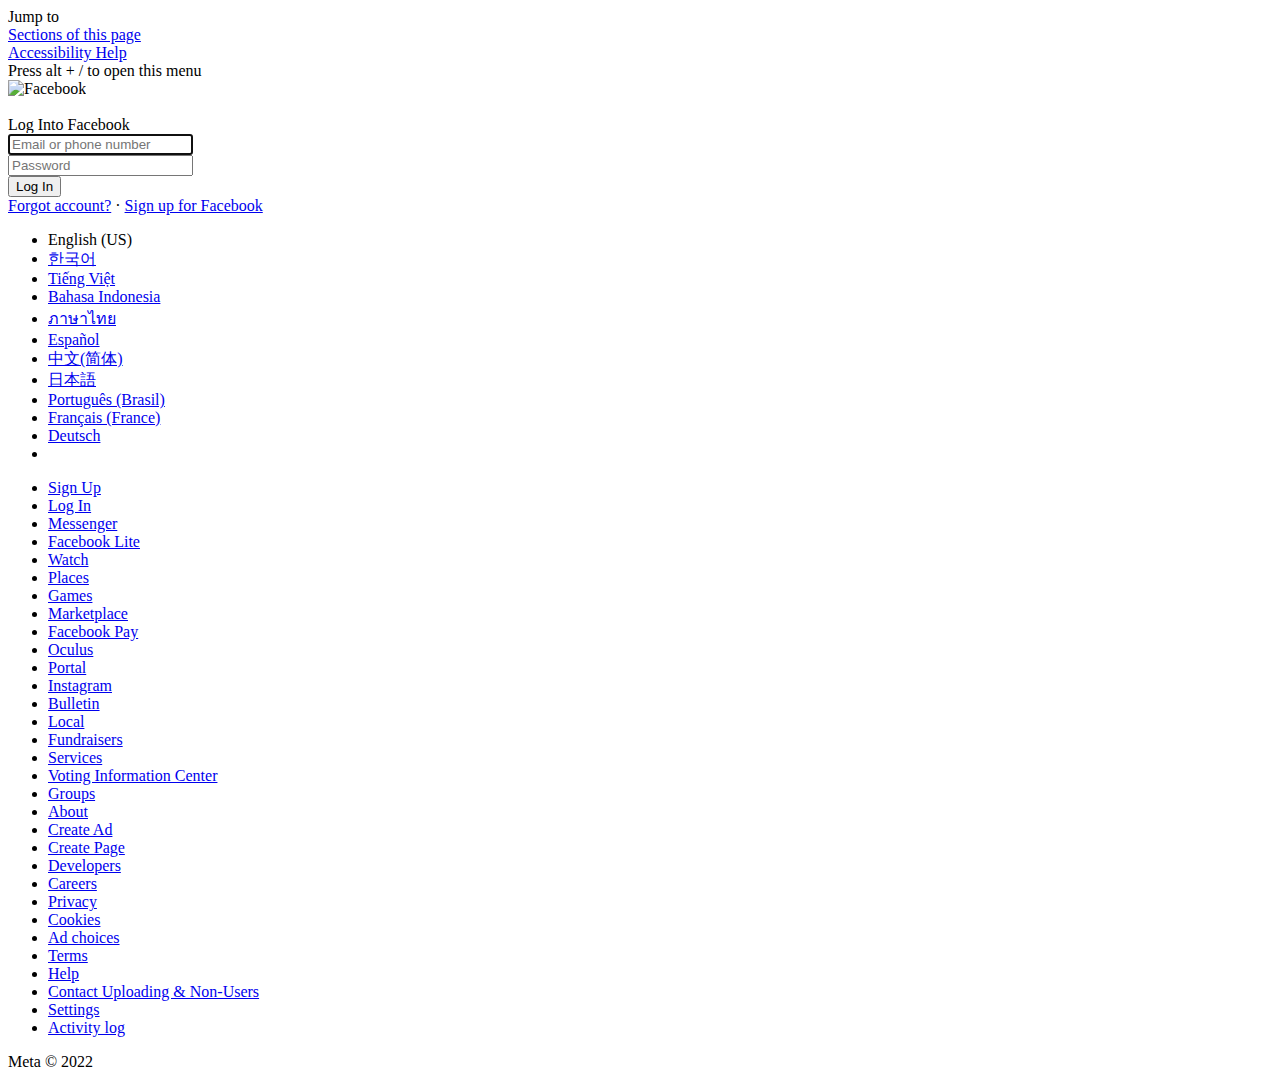
==== facebooklogin.html @ fa64d9e7 "웹보안실습용" ====
<!DOCTYPE html>
<html lang="en" id="facebook" class="tinyViewport tinyWidth">
    <!-- Mirrored from www.facebook.com/login/web/?_fb_noscript=1 by HTTrack Website Copier/3.x [XR&CO'2014], Tue, 07 Jun 2022 17:34:18 GMT --><!-- Added by HTTrack -->
    <head>
        <meta http-equiv="content-type" content="text/html;charset=utf-8">
        <!-- /Added by HTTrack -->
    <meta charset="utf-8">
    <meta name="referrer" content="default" id="meta_referrer">
    <script nonce="yResKtqE">window._cstart=+new Date();</script>
    <script nonce="yResKtqE">function envFlush(a){function b(b){for(var c in a)b[c]=a[c]}window.requireLazy?window.requireLazy(["Env"],b):(window.Env=window.Env||{},b(window.Env))}envFlush({"ajaxpipe_token":"AXiJ7mHYAYK1wdEJF14","timeslice_heartbeat_config":{"pollIntervalMs":33,"idleGapThresholdMs":60,"ignoredTimesliceNames":{"requestAnimationFrame":true,"Event listenHandler mousemove":true,"Event listenHandler mouseover":true,"Event listenHandler mouseout":true,"Event listenHandler scroll":true},"isHeartbeatEnabled":true,"isArtilleryOn":false},"shouldLogCounters":true,"timeslice_categories":{"react_render":true,"reflow":true},"sample_continuation_stacktraces":true,"dom_mutation_flag":true,"gk_instrument_object_url":true,"gk_log_promise_done":true,"stack_trace_limit":30,"timesliceBufferSize":5000,"show_invariant_decoder":false,"compat_iframe_token":"AQ4dMz6Jwrwjt20oJV8","isCQuick":false});
    </script>
    <script nonce="yResKtqE">
    (function(a){function b(b){if(!window.openDatabase)return;b.I_AM_INCOGNITO_AND_I_REALLY_NEED_WEBSQL=function(a,b,c,d){return window.openDatabase(a,b,c,d)};window.openDatabase=function(){throw new Error()}}b(a)})(this);
    </script>
    <style nonce="yResKtqE"></style>
    <script nonce="yResKtqE">
    __DEV__=0;CavalryLogger=window.CavalryLogger||function(a){this.lid=a,this.transition=!1,this.metric_collected=!1,this.is_detailed_profiler=!1,this.instrumentation_started=!1,this.pagelet_metrics={},this.events={},this.ongoing_watch={},this.values={t_cstart:window._cstart},this.piggy_values={},this.bootloader_metrics={},this.resource_to_pagelet_mapping={},this.initializeInstrumentation&&this.initializeInstrumentation()},CavalryLogger.prototype.setIsDetailedProfiler=function(a){this.is_detailed_profiler=a;return this},CavalryLogger.prototype.setTTIEvent=function(a){this.tti_event=a;return this},CavalryLogger.prototype.setValue=function(a,b,c,d){d=d?this.piggy_values:this.values;(typeof d[a]==="undefined"||c)&&(d[a]=b);return this},CavalryLogger.prototype.getLastTtiValue=function(){return this.lastTtiValue},CavalryLogger.prototype.setTimeStamp=CavalryLogger.prototype.setTimeStamp||function(a,b,c,d){this.mark(a);var e=this.values.t_cstart||this.values.t_start;e=d?e+d:CavalryLogger.now();this.setValue(a,e,b,c);this.tti_event&&a==this.tti_event&&(this.lastTtiValue=e,this.setTimeStamp("t_tti",b));return this},CavalryLogger.prototype.mark=typeof console==="object"&&console.timeStamp?function(a){console.timeStamp(a)}:function(){},CavalryLogger.prototype.addPiggyback=function(a,b){this.piggy_values[a]=b;return this},CavalryLogger.instances={},CavalryLogger.id=0,CavalryLogger.getInstance=function(a){typeof a==="undefined"&&(a=CavalryLogger.id);CavalryLogger.instances[a]||(CavalryLogger.instances[a]=new CavalryLogger(a));return CavalryLogger.instances[a]},CavalryLogger.setPageID=function(a){if(CavalryLogger.id===0){var b=CavalryLogger.getInstance();CavalryLogger.instances[a]=b;CavalryLogger.instances[a].lid=a;delete CavalryLogger.instances[0]}CavalryLogger.id=a},CavalryLogger.now=function(){return window.performance&&performance.timing&&performance.timing.navigationStart&&performance.now?performance.now()+performance.timing.navigationStart:new Date().getTime()},CavalryLogger.prototype.measureResources=function(){},CavalryLogger.prototype.profileEarlyResources=function(){},CavalryLogger.getBootloaderMetricsFromAllLoggers=function(){},CavalryLogger.start_js=function(){},CavalryLogger.start_js_script=function(){},CavalryLogger.done_js=function(){};CavalryLogger.getInstance().setTTIEvent("t_domcontent");CavalryLogger.prototype.measureResources=function(a,b){if(!this.log_resources)return;var c="bootload/"+a.name;if(this.bootloader_metrics[c]!==void 0||this.ongoing_watch[c]!==void 0)return;var d=CavalryLogger.now();this.ongoing_watch[c]=d;"start_"+c in this.bootloader_metrics||(this.bootloader_metrics["start_"+c]=d);b&&!("tag_"+c in this.bootloader_metrics)&&(this.bootloader_metrics["tag_"+c]=b);if(a.type==="js"){c="js_exec/"+a.name;this.ongoing_watch[c]=d}},CavalryLogger.prototype.stopWatch=function(a){if(this.ongoing_watch[a]){var b=CavalryLogger.now(),c=b-this.ongoing_watch[a];this.bootloader_metrics[a]=c;var d=this.piggy_values;a.indexOf("bootload")===0&&(d.t_resource_download||(d.t_resource_download=0),d.resources_downloaded||(d.resources_downloaded=0),d.t_resource_download+=c,d.resources_downloaded+=1,d["tag_"+a]=="_EF_"&&(d.t_pagelet_cssload_early_resources=b));delete this.ongoing_watch[a]}return this},CavalryLogger.getBootloaderMetricsFromAllLoggers=function(){var a={};Object.values(window.CavalryLogger.instances).forEach(function(b){b.bootloader_metrics&&Object.assign(a,b.bootloader_metrics)});return a},CavalryLogger.start_js=function(a){for(var b=0;b<a.length;++b)CavalryLogger.getInstance().stopWatch("js_exec/"+a[b])},CavalryLogger.start_js_script=function(a){if(!a||!a.dataset)return;CavalryLogger.start_js([a.dataset.bootloaderHash||a.dataset.bootloaderHashClient])},CavalryLogger.done_js=function(a){for(var b=0;b<a.length;++b)CavalryLogger.getInstance().stopWatch("bootload/"+a[b])},CavalryLogger.prototype.profileEarlyResources=function(a){for(var b=0;b<a.length;b++)this.measureResources({name:a[b][0],type:a[b][1]?"js":""},"_EF_")};CavalryLogger.getInstance().log_resources=true;CavalryLogger.getInstance().setIsDetailedProfiler(true);window.CavalryLogger&&CavalryLogger.getInstance().setTimeStamp("t_start");
    </script>
    <link rel="manifest" id="MANIFEST_LINK" href="https://www.facebook.com/data/manifest/" crossorigin="use-credentials">
    <title id="pageTitle">Log into Facebook</title>
    <meta name="description" content="Log into Facebook to start sharing and connecting with your friends, family, and people you know.">
    <meta property="og:site_name" content="Facebook">
    <meta property="og:url" content="https://www.facebook.com/login/web/">
    <meta property="og:locale" content="en_US">
    <meta property="og:locale:alternate" content="www">
    <meta property="og:locale:alternate" content="es_LA">
    <meta property="og:locale:alternate" content="es_ES">
    <meta property="og:locale:alternate" content="fr_FR">
    <meta property="og:locale:alternate" content="it_IT">
    <meta property="og:locale:alternate" content="id_ID">
    <meta property="og:locale:alternate" content="th_TH">
    <meta property="og:locale:alternate" content="vi_VN">
    <meta property="og:locale:alternate" content="ko_KR">
    <meta property="og:locale:alternate" content="ja_JP">
    <link rel="canonical" href="index.html">
    <link rel="shortcut icon" href="https://static.xx.fbcdn.net/rsrc.php/yv/r/B8BxsscfVBr.ico">
    <link type="text/css" rel="stylesheet" href="../../../static.xx.fbcdn.net/rsrc.php/v3/y6/l/0%2ccross/oh91s9i5Vwf1f8e.css?_nc_x=Ij3Wp8lg5Kz" data-bootloader-hash="tcwcmc2">
    <link type="text/css" rel="stylesheet" href="../../../static.xx.fbcdn.net/rsrc.php/v3/yM/l/0%2ccross/pLSgbfAkM9_1f8e.css?_nc_x=Ij3Wp8lg5Kz" data-bootloader-hash="QuK0j2W">
    <link type="text/css" rel="stylesheet" href="../../../static.xx.fbcdn.net/rsrc.php/v3/yz/l/0%2ccross/0A1CUIx0E6k1f8e.css?_nc_x=Ij3Wp8lg5Kz" data-bootloader-hash="0QQt+vI">
    <link type="text/css" rel="stylesheet" href="../../../static.xx.fbcdn.net/rsrc.php/v3/y6/l/0%2ccross/giNPwhMVvC41f8e.css?_nc_x=Ij3Wp8lg5Kz" data-bootloader-hash="mg8J+UR">
    <link type="text/css" rel="stylesheet" href="../../../static.xx.fbcdn.net/rsrc.php/v3/y5/l/0%2ccross/KIqPo6_vmPY1f8e.css?_nc_x=Ij3Wp8lg5Kz" data-bootloader-hash="s4Aeb/Y">
    <link type="text/css" rel="stylesheet" href="../../../static.xx.fbcdn.net/rsrc.php/v3/yi/l/0%2ccross/Gt_Hdc3lf8P1f8e.css?_nc_x=Ij3Wp8lg5Kz" data-bootloader-hash="4l/JzXY">
    <link type="text/css" rel="stylesheet" href="../../../static.xx.fbcdn.net/rsrc.php/v3/yJ/l/0%2ccross/JYCw27pbvgn1f8e.css?_nc_x=Ij3Wp8lg5Kz" data-bootloader-hash="QxcE8OY">
    <link type="text/css" rel="stylesheet" href="data:text/css; charset=utf-8;base64,I2Jvb3Rsb2FkZXJfUF9tcjVWRXtoZWlnaHQ6NDJweDt9LmJvb3Rsb2FkZXJfUF9tcjVWRXtkaXNwbGF5OmJsb2NrIWltcG9ydGFudDt9" data-bootloader-hash="P/mr5VE">
    <script src="../../../static.xx.fbcdn.net/rsrc.php/v3/yF/r/_RX9zRl_euT1f8e.js?_nc_x=Ij3Wp8lg5Kz" data-bootloader-hash="FeoEtZv" nonce="yResKtqE"></script>
    <script nonce="yResKtqE">
        requireLazy(["HasteSupportData"],function(m){m.handle({"clpData":{"1814852":{"r":1},"1838142":{"r":1,"s":1},"1949898":{"r":1},"1848815":{"r":10000,"s":1},"1744178":{"r":1,"s":1}},"gkxData":{"5241":{"result":true,"hash":"AT7o1bCQPGpf3ShEoQU"},"5919":{"result":false,"hash":"AT6PGptIPUYH051BHqE"},"676837":{"result":false,"hash":"AT4N8wBZA8ctCdHw4CQ"},"708253":{"result":false,"hash":"AT5n4hBL3YTMnQWtsl4"},"996940":{"result":false,"hash":"AT7opYuEGy3sjG1aF8M"},"1224637":{"result":false,"hash":"AT7JRluWxuwDm3Xzv5s"},"1263340":{"result":false,"hash":"AT5bwizWgDaFQudmcPI"},"676920":{"result":true,"hash":"AT497IX4gOFG8gZeIoY"},"1073500":{"result":false,"hash":"AT7aJmfnqWyioxOOdvU"},"1167394":{"result":false,"hash":"AT7BpN-tlUPwbIIFXXc"},"1857581":{"result":false,"hash":"AT5yTxGMp6le0PAtERQ"},"2772":{"result":false,"hash":"AT5Eu244WIce7iwq8mE"},"3752":{"result":false,"hash":"AT6eS5UTkkMp_xbPhpE"},"3831":{"result":false,"hash":"AT4W23lQ0XxAZniMRAQ"},"4075":{"result":false,"hash":"AT4_ZQi0sTjSt-RxToQ"},"676838":{"result":false,"hash":"AT6nN1ehT9yq-2q6Iho"},"1217157":{"result":false,"hash":"AT6B7YmllOsArnK6cvU"},"1554827":{"result":false,"hash":"AT7zueGLhGo0cT5xUjA"},"1738486":{"result":false,"hash":"AT4cX37oQco6DwhUqRY"}},"qplData":{"7758":{"r":1}}})});requireLazy(["TimeSliceImpl","ServerJS"],function(TimeSlice,ServerJS){(new ServerJS()).handle({"define":[["URLFragmentPreludeConfig",[],{"hashtagRedirect":true,"fragBlacklist":["nonce","access_token","oauth_token","xs","checkpoint_data","code"]},137],["CometPersistQueryParams",[],{"relative":{},"domain":{}},6231],["CookieDomain",[],{"domain":"facebook.com"},6421],["BootloaderConfig",[],{"deferBootloads":false,"jsRetries":[200,500],"jsRetryAbortNum":2,"jsRetryAbortTime":5,"silentDups":false,"hypStep4":false,"phdOn":false,"btCutoffIndex":2897},329],["CSSLoaderConfig",[],{"timeout":5000,"modulePrefix":"BLCSS:"},619],["CookieCoreConfig",[],{"c_user":{},"cppo":{"t":86400},"dpr":{"t":604800},"fbl_ci":{"t":31536000},"fbl_cs":{"t":31536000},"fbl_st":{"t":31536000},"i_user":{},"locale":{"t":604800},"m_pixel_ratio":{"t":604800},"noscript":{},"presence":{"t":2592000},"sfau":{},"usida":{},"vpd":{"t":5184000},"wd":{"t":604800},"x-referer":{},"x-src":{"t":1}},2104],["CurrentCommunityInitialData",[],{},490],["CurrentEnvironment",[],{"facebookdotcom":true,"messengerdotcom":false,"workplacedotcom":false,"instagramdotcom":false},827],["CurrentUserInitialData",[],{"ACCOUNT_ID":"0","USER_ID":"0","NAME":"","SHORT_NAME":null,"IS_BUSINESS_PERSON_ACCOUNT":false,"HAS_SECONDARY_BUSINESS_PERSON":false,"IS_FACEBOOK_WORK_ACCOUNT":false,"IS_MESSENGER_ONLY_USER":false,"IS_DEACTIVATED_ALLOWED_ON_MESSENGER":false,"IS_MESSENGER_CALL_GUEST_USER":false,"IS_WORK_MESSENGER_CALL_GUEST_USER":false,"APP_ID":"256281040558","IS_BUSINESS_DOMAIN":false},270],["DTSGInitialData",[],{},258],["ISB",[],{},330],["LSD",[],{"token":"AVrOu1Q2F2o"},323],["ServerNonce",[],{"ServerNonce":"jQt4h4w2zpRcVIs1ijYU80"},141],["SiteData",[],{"server_revision":1005641975,"client_revision":1005641975,"tier":"","push_phase":"C3","pkg_cohort":"BP:DEFAULT","haste_session":"19150.BP:DEFAULT.2.0.0.0.","pr":1,"haste_site":"www","manifest_base_uri":"https:\/\/static.xx.fbcdn.net","manifest_origin":null,"be_one_ahead":false,"is_rtl":false,"is_comet":false,"is_experimental_tier":false,"is_jit_warmed_up":true,"hsi":"7106552751566480862-0","semr_host_bucket":"6","bl_hash_version":2,"skip_rd_bl":true,"comet_env":0,"wbloks_env":false,"spin":4,"__spin_r":1005641975,"__spin_b":"trunk","__spin_t":1654623251,"vip":"157.240.215.35"},317],["SprinkleConfig",[],{"param_name":"jazoest","version":2,"should_randomize":false},2111],["UserAgentData",[],{"browserArchitecture":"32","browserFullVersion":null,"browserMinorVersion":null,"browserName":"Unknown","browserVersion":null,"deviceName":"Unknown","engineName":"Unknown","engineVersion":null,"platformArchitecture":"32","platformName":"Windows","platformVersion":"98","platformFullVersion":"98"},527],["PromiseUsePolyfillSetImmediateGK",[],{"www_always_use_polyfill_setimmediate":false},2190],["KSConfig",[],{"killed":{"__set":["MOBILIZER_SELF_SERVE_OWNERSHIP_RESOLVER","MLHUB_FLOW_AUTOREFRESH_SEARCH","NEKO_DISABLE_CREATE_FOR_SAP","EO_DISABLE_SYSTEM_SERIAL_NUMBER_FREE_TYPING_IN_CPE_NON_CLIENT","MOBILITY_KILL_OLD_VISIBILITY_POSITION_SETTING","WORKPLACE_DISPLAY_TEXT_EVIDENCE_REPORTING","BUSINESS_INVITE_FLOW_WITH_SELLER_PROFILE","BUY_AT_UI_LINE_DELETE","BUSINESS_GRAPH_SETTING_APP_ASSIGNED_USERS_NEW_API","BUSINESS_GRAPH_SETTING_BU_ASSIGNED_USERS_NEW_API","BUSINESS_GRAPH_SETTING_ESG_ASSIGNED_USERS_NEW_API","BUSINESS_GRAPH_SETTING_PRODUCT_CATALOG_ASSIGNED_USERS_NEW_API","BUSINESS_GRAPH_SETTING_SESG_ASSIGNED_USERS_NEW_API","BUSINESS_GRAPH_SETTING_WABA_ASSIGNED_USERS_NEW_API","ADS_PLACEMENT_FIX_PUBLISHER_PLATFORMS_MUTATION","FORCE_FETCH_BOOSTED_COMPONENT_AFTER_ADS_CREATION","VIDEO_DIMENSIONS_FROM_PLAYER_IN_UPLOAD_DIALOG","SNIVY_GROUP_BY_EVENT_TRACE_ID_AND_NAME","ADS_STORE_VISITS_METRICS_DEPRECATION","DYNAMIC_ADS_SET_CATALOG_AND_PRODUCT_SET_TOGETHER","AD_DRAFT_ENABLE_SYNCRHONOUS_FRAGMENT_VALIDATION","SEPARATE_MESSAGING_COMACTIVITY_PAGE_PERMS","LAB_NET_NEW_UI_RELEASE","POCKET_MONSTERS_CREATE","POCKET_MONSTERS_DELETE","SRT_BANZAI_SRT_CORE_LOGGER","SRT_BANZAI_SRT_MAIN_LOGGER","WORKPLACE_PLATFORM_SECURE_APPS_MAILBOXES","POCKET_MONSTERS_UPDATE_NAME","IC_DISABLE_MERGE_TOOL_FEED_CHECK_FOR_REPLACE_SCHEDULE","ADS_EPD_IMPACTED_ADVERTISER_MIGRATE_XCONTROLLER","RECRUITING_CANDIDATE_PORTAL_ACCOUNT_DELETION_CARD","BIZ_INBOX_POP_UP_TIP_NAVIGATION_BUG_FIX"]},"ko":{"__set":["8H4bQmEiuLT","3OsLvnSHNTt","1G7wJ6bJt9K","9NpkGYwzrPG","3oh5Mw86USj","8NAceEy9JZo","7FOIzos6XJX","rf8JEPGgOi","4j36SVzvP3w","4NSq3ZC4ScE","53gCxKq281G","3yzzwBY7Npj","1onzIv0jH6H","8PlKuowafe8","1ntjZ2zgf03","4SIH2GRVX5W","2dhqRnqXGLQ","2WgiNOrHVuC","amKHb4Cw4WI","5mNEXob0nTj","8rDvN9vWdAK","5BdzWGmfvrA","DDZhogI19W","acrJTh9WGdp","1oOE64fL4wO","9Gd8qgRxn8z","MPMaqnqZ9c","5XCz1h9Iaw3","7r6mSP7ofr2","6DGPLrRdyts","aWxCyi1sEC7","9kCSDzzr8fu","awYA7fn2Bse"]}},2580],["JSErrorLoggingConfig",[],{"appId":256281040558,"extra":[],"reportInterval":50,"sampleWeight":null,"sampleWeightKey":"__jssesw","projectBlocklist":[]},2776],["DataStoreConfig",[],{"expandoKey":"__FB_STORE","useExpando":true},2915],["CookieCoreLoggingConfig",[],{"maximumIgnorableStallMs":16.67,"sampleRate":9.7e-5,"sampleRateClassic":1.0e-10,"sampleRateFastStale":1.0e-8},3401],["ImmediateImplementationExperiments",[],{"prefer_message_channel":true},3419],["DTSGInitData",[],{"token":"","async_get_token":""},3515],["UriNeedRawQuerySVConfig",[],{"uris":["dms.netmng.com","doubleclick.net","r.msn.com","watchit.sky.com","graphite.instagram.com","www.kfc.co.th","learn.pantheon.io","www.landmarkshops.in","www.ncl.com","s0.wp.com","www.tatacliq.com","bs.serving-sys.com","kohls.com","lazada.co.th","xg4ken.com","technopark.ru","officedepot.com.mx","bestbuy.com.mx","booking.com","nibio.no"]},3871],["InitialCookieConsent",[],{"deferCookies":false,"initialConsent":{"__set":[1,2]},"noCookies":false,"shouldShowCookieBanner":false},4328],["TrustedTypesConfig",[],{"useTrustedTypes":false,"reportOnly":false},4548],["WebConnectionClassServerGuess",[],{"connectionClass":"EXCELLENT"},4705],["CometAltpayJsSdkIframeAllowedDomains",[],{"allowed_domains":["https:\/\/live.adyen.com","index4964.html\/\/integration-facebook.payu.in","index4964.html\/\/facebook.payulatam.com","index4964.html\/\/secure.payu.com","index4964.html\/\/facebook.dlocal.com","https:\/\/buy2.boku.com"]},4920],["BootloaderEndpointConfig",[],{"debugNoBatching":false,"endpointURI":"https:\/\/www.facebook.com\/ajax\/bootloader-endpoint\/"},5094],["CookieConsentIFrameConfig",[],{"consent_param":"FQAREhIA.ARbAccSNuQvFctC38P0uEbF7iCjY5f7d8qtDc_yiivh4NjL_","allowlisted_iframes":[]},5540],["BigPipeExperiments",[],{"link_images_to_pagelets":false,"enable_bigpipe_plugins":false},907],["IntlVariationHoldout",[],{"disable_variation":false},6533],["AsyncRequestConfig",[],{"retryOnNetworkError":"1","useFetchStreamAjaxPipeTransport":false},328],["FbtResultGK",[],{"shouldReturnFbtResult":true,"inlineMode":"NO_INLINE"},876],["IntlPhonologicalRules",[],{"meta":{"\/_B\/":"([.,!?\\s]|^)","\/_E\/":"([.,!?\\s]|$)"},"patterns":{"\/\u0001(.*)('|&#039;)s\u0001(?:'|&#039;)s(.*)\/":"\u0001$1$2s\u0001$3","\/_\u0001([^\u0001]*)\u0001\/":"javascript"}},1496],["IntlViewerContext",[],{"GENDER":3,"regionalLocale":null},772],["NumberFormatConfig",[],{"decimalSeparator":".","numberDelimiter":",","minDigitsForThousandsSeparator":4,"standardDecimalPatternInfo":{"primaryGroupSize":3,"secondaryGroupSize":3},"numberingSystemData":null},54],["SessionNameConfig",[],{"seed":"1oCb"},757],["ZeroCategoryHeader",[],{},1127],["ZeroRewriteRules",[],{"rewrite_rules":{},"whitelist":{"\/hr\/r":1,"\/hr\/p":1,"\/zero\/unsupported_browser\/":1,"\/zero\/policy\/optin":1,"\/zero\/optin\/write\/":1,"\/zero\/optin\/legal\/":1,"\/zero\/optin\/free\/":1,"\/about\/privacy\/":1,"\/about\/privacy\/update\/":1,"\/privacy\/explanation\/":1,"\/zero\/toggle\/welcome\/":1,"\/zero\/toggle\/nux\/":1,"\/zero\/toggle\/settings\/":1,"\/fup\/interstitial\/":1,"\/work\/landing":1,"\/work\/login\/":1,"\/work\/email\/":1,"\/ai.php":1,"\/js_dialog_resources\/dialog_descriptions_android.json":0,"\/connect\/jsdialog\/MPlatformAppInvitesJSDialog\/":0,"\/connect\/jsdialog\/MPlatformOAuthShimJSDialog\/":0,"\/connect\/jsdialog\/MPlatformLikeJSDialog\/":0,"\/qp\/interstitial\/":1,"\/qp\/action\/redirect\/":1,"\/qp\/action\/close\/":1,"\/zero\/support\/ineligible\/":1,"\/zero_balance_redirect\/":1,"\/zero_balance_redirect":1,"\/zero_balance_redirect\/l\/":1,"\/l.php":1,"\/lsr.php":1,"\/ajax\/dtsg\/":1,"\/checkpoint\/block\/":1,"\/exitdsite":1,"\/zero\/balance\/pixel\/":1,"\/zero\/balance\/":1,"\/zero\/balance\/carrier_landing\/":1,"\/zero\/flex\/logging\/":1,"\/tr":1,"\/tr\/":1,"\/sem_campaigns\/sem_pixel_test\/":1,"\/bookmarks\/flyout\/body\/":1,"\/zero\/subno\/":1,"\/confirmemail.php":1,"\/policies\/":1,"\/mobile\/internetdotorg\/classifier\/":1,"\/zero\/dogfooding":1,"\/xti.php":1,"\/zero\/fblite\/config\/":1,"\/hr\/zsh\/wc\/":1,"\/ajax\/bootloader-endpoint\/":1,"\/mobile\/zero\/carrier_page\/":1,"\/mobile\/zero\/carrier_page\/education_page\/":1,"\/mobile\/zero\/carrier_page\/feature_switch\/":1,"\/mobile\/zero\/carrier_page\/settings_page\/":1,"\/aloha_check_build":1,"\/upsell\/zbd\/softnudge\/":1,"\/mobile\/zero\/af_transition\/":1,"\/mobile\/zero\/af_transition\/action\/":1,"\/mobile\/zero\/freemium\/":1,"\/mobile\/zero\/freemium\/redirect\/":1,"\/mobile\/zero\/freemium\/zero_fup\/":1,"\/privacy\/policy\/":1,"\/privacy\/center\/":1,"\/data\/manifest\/":1,"\/4oh4.php":1,"\/autologin.php":1,"\/birthday_help.php":1,"\/checkpoint\/":1,"\/contact-importer\/":1,"\/cr.php":1,"\/legal\/terms\/":1,"\/login.php":1,"\/login\/":1,"\/mobile\/account\/":1,"\/n\/":1,"\/remote_test_device\/":1,"\/upsell\/buy\/":1,"\/upsell\/buyconfirm\/":1,"\/upsell\/buyresult\/":1,"\/upsell\/promos\/":1,"\/upsell\/continue\/":1,"\/upsell\/h\/promos\/":1,"\/upsell\/loan\/learnmore\/":1,"\/upsell\/purchase\/":1,"\/upsell\/promos\/upgrade\/":1,"\/upsell\/buy_redirect\/":1,"\/upsell\/loan\/buyconfirm\/":1,"\/upsell\/loan\/buy\/":1,"\/upsell\/sms\/":1,"\/wap\/a\/channel\/reconnect.php":1,"\/wap\/a\/nux\/wizard\/nav.php":1,"\/wap\/appreg.php":1,"\/wap\/birthday_help.php":1,"\/wap\/c.php":1,"\/wap\/confirmemail.php":1,"\/wap\/cr.php":1,"\/wap\/login.php":1,"\/wap\/r.php":1,"\/zero\/datapolicy":1,"\/a\/timezone.php":1,"\/a\/bz":1,"\/bz\/reliability":1,"\/r.php":1,"\/mr\/":1,"\/reg\/":1,"\/registration\/log\/":1,"\/terms\/":1,"\/f123\/":1,"\/expert\/":1,"\/experts\/":1,"\/terms\/index.php":1,"\/terms.php":1,"\/srr\/":1,"\/msite\/redirect\/":1,"\/fbs\/pixel\/":1,"\/contactpoint\/preconfirmation\/":1,"\/contactpoint\/cliff\/":1,"\/contactpoint\/confirm\/submit\/":1,"\/contactpoint\/confirmed\/":1,"\/contactpoint\/login\/":1,"\/preconfirmation\/contactpoint_change\/":1,"\/help\/contact\/":1,"\/survey\/":1,"\/upsell\/loyaltytopup\/accept\/":1,"\/settings\/":1,"\/lite\/":1,"\/zero_status_update\/":1,"\/operator_store\/":1,"\/upsell\/":1,"\/wifiauth\/login\/":1}},1478],["IntlNumberTypeConfig",[],{"impl":"if (n === 1) { return IntlVariations.NUMBER_ONE; } else { return IntlVariations.NUMBER_OTHER; }"},3405],["ServerTimeData",[],{"serverTime":1654623251989,"timeOfRequestStart":1654623251952.5,"timeOfResponseStart":1654623251952.5},5943],["FbtQTOverrides",[],{"overrides":{}},551],["AnalyticsCoreData",[],{"device_id":"$^|Aca-8wsWtGlsm-WWyaQ2OudEwUFXKUTRgLC6OJWATl1PlihRE-Exs-a1RY_Yuq8fKu0euT89kaiZgOVseFHRKJamx04l|fd.AcYlsmbTyyNi4809uSwpEG6k46DFpI3o3nowwOxlSEaKy10iVJ8HnRgyU62CDEterJumkgBAsU26hopCJlJXbH43","app_id":"256281040558","enable_bladerunner":false,"enable_ack":true,"push_phase":"C3","enable_observer":false,"enable_dataloss_timer":false,"enable_fallback_for_br":true,"fix_br_init_rc":true},5237],["cr:696703",[],{"__rc":[null,"Aa3-LLjkwiO0gawwskqmGAVB3w9MXlwMewGVcvPSHdLEZeWBtFt0oxG6T0GwguHjtwyDWEK67CKYB7X4FudmWKDdzcE"]},-1],["cr:708886",["EventProfilerImpl"],{"__rc":["EventProfilerImpl","Aa3-LLjkwiO0gawwskqmGAVB3w9MXlwMewGVcvPSHdLEZeWBtFt0oxG6T0GwguHjtwyDWEK67CKYB7X4FudmWKDdzcE"]},-1],["cr:717822",["TimeSliceImpl"],{"__rc":["TimeSliceImpl","Aa3-LLjkwiO0gawwskqmGAVB3w9MXlwMewGVcvPSHdLEZeWBtFt0oxG6T0GwguHjtwyDWEK67CKYB7X4FudmWKDdzcE"]},-1],["cr:806696",["clearTimeoutBlue"],{"__rc":["clearTimeoutBlue","Aa3-LLjkwiO0gawwskqmGAVB3w9MXlwMewGVcvPSHdLEZeWBtFt0oxG6T0GwguHjtwyDWEK67CKYB7X4FudmWKDdzcE"]},-1],["cr:807042",["setTimeoutBlue"],{"__rc":["setTimeoutBlue","Aa3-LLjkwiO0gawwskqmGAVB3w9MXlwMewGVcvPSHdLEZeWBtFt0oxG6T0GwguHjtwyDWEK67CKYB7X4FudmWKDdzcE"]},-1],["cr:896462",["setIntervalAcrossTransitionsBlue"],{"__rc":["setIntervalAcrossTransitionsBlue","Aa3-LLjkwiO0gawwskqmGAVB3w9MXlwMewGVcvPSHdLEZeWBtFt0oxG6T0GwguHjtwyDWEK67CKYB7X4FudmWKDdzcE"]},-1],["cr:986633",["setTimeoutAcrossTransitionsBlue"],{"__rc":["setTimeoutAcrossTransitionsBlue","Aa3-LLjkwiO0gawwskqmGAVB3w9MXlwMewGVcvPSHdLEZeWBtFt0oxG6T0GwguHjtwyDWEK67CKYB7X4FudmWKDdzcE"]},-1],["cr:1003267",["clearIntervalBlue"],{"__rc":["clearIntervalBlue","Aa3-LLjkwiO0gawwskqmGAVB3w9MXlwMewGVcvPSHdLEZeWBtFt0oxG6T0GwguHjtwyDWEK67CKYB7X4FudmWKDdzcE"]},-1],["cr:1183579",["InlineFbtResultImpl"],{"__rc":["InlineFbtResultImpl","Aa3-LLjkwiO0gawwskqmGAVB3w9MXlwMewGVcvPSHdLEZeWBtFt0oxG6T0GwguHjtwyDWEK67CKYB7X4FudmWKDdzcE"]},-1],["cr:925100",["RunBlue"],{"__rc":["RunBlue","Aa3-LLjkwiO0gawwskqmGAVB3w9MXlwMewGVcvPSHdLEZeWBtFt0oxG6T0GwguHjtwyDWEK67CKYB7X4FudmWKDdzcE"]},-1],["cr:729414",["VisualCompletion"],{"__rc":["VisualCompletion","Aa1ObIsqVBJLZy0ZO1tt_Q_4GERnTtiph7TbYC89C4EsvkvraiLJNI3_gCjfJHzpz0KG65fftRBgcH5fL8Wt8NZk"]},-1],["cr:1094907",[],{"__rc":[null,"Aa1G4ObFxATgDWV9BXaPrg6ncQmGgxOd_4IH4csTH_CyIesNBgMZrhkpQqMTQiwAjGaRA4KRrPR2lGkDH8Rbkxo"]},-1],["EventConfig",[],{"sampling":{"bandwidth":0,"play":0,"playing":0,"progress":0,"pause":0,"ended":0,"seeked":0,"seeking":0,"waiting":0,"loadedmetadata":0,"canplay":0,"selectionchange":0,"change":0,"timeupdate":0,"adaptation":0,"focus":0,"blur":0,"load":0,"error":0,"message":0,"abort":0,"storage":0,"scroll":200000,"mousemove":20000,"mouseover":10000,"mouseout":10000,"mousewheel":1,"MSPointerMove":10000,"keydown":0.1,"click":0.02,"mouseup":0.02,"__100ms":0.001,"__default":5000,"__min":100,"__interactionDefault":200,"__eventDefault":100000},"page_sampling_boost":1,"interaction_regexes":{},"interaction_boost":{},"event_types":{},"manual_instrumentation":false,"profile_eager_execution":false,"disable_heuristic":true,"disable_event_profiler":false},1726],["AdsInterfacesSessionConfig",[],{},2393],["IntlCurrentLocale",[],{"code":"en_US"},5954],["USIDMetadata",[],{"browser_id":"?","tab_id":"","page_id":"Prd4bh0tdxmrr","transition_id":0,"version":6},5888],["cr:686",[],{"__rc":[null,"Aa0LTYHCNKKHxob8-IDp8kn2lv8AOBiS0IIKKe0jNmuDgtAsF0wlzRraB2Q2kf-gVXE9FG2MN10QjkZNj2lu_SZn"]},-1],["cr:1984081",[],{"__rc":[null,"Aa175rsHqzDCOGj1wTmA6II2U18jhYxBa7iDuTCOr3x18BpRwlrBUrZprNkx4UTbPN_K0SxQIjlz9xTlfxQsjYimjsRG"]},-1]],"require":[["markJSEnabled"],["lowerDomain"],["URLFragmentPrelude"],["Primer"],["BigPipe"],["Bootloader"],["TimeSlice"],["AsyncRequest"],["BanzaiScuba_DEPRECATED"],["VisualCompletionGating"],["FbtLogging"],["IntlQtEventFalcoEvent"],["RequireDeferredReference","unblock",[],[["AsyncRequest","BanzaiScuba_DEPRECATED","VisualCompletionGating","FbtLogging","IntlQtEventFalcoEvent"],"sd"]],["RequireDeferredReference","unblock",[],[["AsyncRequest","BanzaiScuba_DEPRECATED","VisualCompletionGating","FbtLogging","IntlQtEventFalcoEvent"],"css"]]]});});
        </script>
        <link href="https://static.xx.fbcdn.net/rsrc.php/v3iYXl4/yN/l/en_US/b60v9wUr6My.js?_nc_x=Ij3Wp8lg5Kz" rel="preload" as="script"><script src="https://static.xx.fbcdn.net/rsrc.php/v3iYXl4/yN/l/en_US/b60v9wUr6My.js?_nc_x=Ij3Wp8lg5Kz" async="" data-bootloader-hash-client="RrMnTgN"></script><link href="https://static.xx.fbcdn.net/rsrc.php/v3/y2/r/u1yJXfv807i.js?_nc_x=Ij3Wp8lg5Kz" rel="preload" as="script"><script src="https://static.xx.fbcdn.net/rsrc.php/v3/y2/r/u1yJXfv807i.js?_nc_x=Ij3Wp8lg5Kz" async="" data-bootloader-hash-client="kUvMiSo"></script><link href="https://static.xx.fbcdn.net/rsrc.php/v3/yy/r/76botj0iEHB.js?_nc_x=Ij3Wp8lg5Kz" rel="preload" as="script"><script src="https://static.xx.fbcdn.net/rsrc.php/v3/yy/r/76botj0iEHB.js?_nc_x=Ij3Wp8lg5Kz" async="" data-bootloader-hash-client="EwPYqF5"></script><link href="https://static.xx.fbcdn.net/rsrc.php/v3i7M54/yu/l/en_US/YVPMKVKdbNX.js?_nc_x=Ij3Wp8lg5Kz" rel="preload" as="script"><script src="https://static.xx.fbcdn.net/rsrc.php/v3i7M54/yu/l/en_US/YVPMKVKdbNX.js?_nc_x=Ij3Wp8lg5Kz" async="" data-bootloader-hash-client="xfkMCpl"></script><link href="https://static.xx.fbcdn.net/rsrc.php/v3iPwL4/y6/l/en_US/ILHx_tD9z9W.js?_nc_x=Ij3Wp8lg5Kz" rel="preload" as="script"><script src="https://static.xx.fbcdn.net/rsrc.php/v3iPwL4/y6/l/en_US/ILHx_tD9z9W.js?_nc_x=Ij3Wp8lg5Kz" async="" data-bootloader-hash-client="6l7POEm"></script><link href="https://static.xx.fbcdn.net/rsrc.php/v3ipVm4/y5/l/en_US/N0CtVrDN_wU.js?_nc_x=Ij3Wp8lg5Kz" rel="preload" as="script"><script src="https://static.xx.fbcdn.net/rsrc.php/v3ipVm4/y5/l/en_US/N0CtVrDN_wU.js?_nc_x=Ij3Wp8lg5Kz" async="" data-bootloader-hash-client="+cLDYIk"></script><link href="https://static.xx.fbcdn.net/rsrc.php/v3/yE/r/Pm_HE4F_kcK.js?_nc_x=Ij3Wp8lg5Kz" rel="preload" as="script"><script src="https://static.xx.fbcdn.net/rsrc.php/v3/yE/r/Pm_HE4F_kcK.js?_nc_x=Ij3Wp8lg5Kz" async="" data-bootloader-hash-client="p+lD010"></script><link href="https://static.xx.fbcdn.net/rsrc.php/v3/yg/r/JEgAlflQkpY.js?_nc_x=Ij3Wp8lg5Kz" rel="preload" as="script"><script src="https://static.xx.fbcdn.net/rsrc.php/v3/yg/r/JEgAlflQkpY.js?_nc_x=Ij3Wp8lg5Kz" async="" data-bootloader-hash-client="ayR8tXl"></script><link href="https://static.xx.fbcdn.net/rsrc.php/v3/y9/r/qC1B0A_CS1P.js?_nc_x=Ij3Wp8lg5Kz" rel="preload" as="script"><script src="https://static.xx.fbcdn.net/rsrc.php/v3/y9/r/qC1B0A_CS1P.js?_nc_x=Ij3Wp8lg5Kz" async="" data-bootloader-hash-client="WjFF9uN"></script><link href="https://static.xx.fbcdn.net/rsrc.php/v3/y2/r/3FPJ9YC_wUr.js?_nc_x=Ij3Wp8lg5Kz" rel="preload" as="script"><script src="https://static.xx.fbcdn.net/rsrc.php/v3/y2/r/3FPJ9YC_wUr.js?_nc_x=Ij3Wp8lg5Kz" async="" data-bootloader-hash-client="/AN8Bt5"></script><link href="https://static.xx.fbcdn.net/rsrc.php/v3/yq/r/oBPCqlFS3zW.js?_nc_x=Ij3Wp8lg5Kz" rel="preload" as="script"><script src="https://static.xx.fbcdn.net/rsrc.php/v3/yq/r/oBPCqlFS3zW.js?_nc_x=Ij3Wp8lg5Kz" async="" data-bootloader-hash-client="dFkwZhL"></script><link href="https://static.xx.fbcdn.net/rsrc.php/v3/y4/r/SKajO67gpuC.js?_nc_x=Ij3Wp8lg5Kz" rel="preload" as="script"><script src="https://static.xx.fbcdn.net/rsrc.php/v3/y4/r/SKajO67gpuC.js?_nc_x=Ij3Wp8lg5Kz" async="" data-bootloader-hash-client="JHXSiru"></script><link href="https://static.xx.fbcdn.net/rsrc.php/v3/yU/r/BwlkRv7B4IH.js?_nc_x=Ij3Wp8lg5Kz" rel="preload" as="script"><script src="https://static.xx.fbcdn.net/rsrc.php/v3/yU/r/BwlkRv7B4IH.js?_nc_x=Ij3Wp8lg5Kz" async="" data-bootloader-hash-client="00Aws6K"></script><link href="https://static.xx.fbcdn.net/rsrc.php/v3/yQ/r/HraGr73wKZb.js?_nc_x=Ij3Wp8lg5Kz" rel="preload" as="script"><script src="https://static.xx.fbcdn.net/rsrc.php/v3/yQ/r/HraGr73wKZb.js?_nc_x=Ij3Wp8lg5Kz" async="" data-bootloader-hash-client="QoGHRCO"></script><link href="https://static.xx.fbcdn.net/rsrc.php/v3/y3/r/79rB0tPt-O1.js?_nc_x=Ij3Wp8lg5Kz" rel="preload" as="script"><script src="https://static.xx.fbcdn.net/rsrc.php/v3/y3/r/79rB0tPt-O1.js?_nc_x=Ij3Wp8lg5Kz" async="" data-bootloader-hash-client="sWwYI0R"></script><link href="https://static.xx.fbcdn.net/rsrc.php/v3/yz/r/lYejkzyV906.js?_nc_x=Ij3Wp8lg5Kz" rel="preload" as="script"><script src="https://static.xx.fbcdn.net/rsrc.php/v3/yz/r/lYejkzyV906.js?_nc_x=Ij3Wp8lg5Kz" async="" data-bootloader-hash-client="zPLgIGT"></script><link href="https://static.xx.fbcdn.net/rsrc.php/v3/yA/r/DTtOlBcwc18.js?_nc_x=Ij3Wp8lg5Kz" rel="preload" as="script"><script src="https://static.xx.fbcdn.net/rsrc.php/v3/yA/r/DTtOlBcwc18.js?_nc_x=Ij3Wp8lg5Kz" async="" data-bootloader-hash-client="QgNGRSG"></script><link href="https://static.xx.fbcdn.net/rsrc.php/v3/yn/r/X58kjR_cPB8.js?_nc_x=Ij3Wp8lg5Kz" rel="preload" as="script"><script src="https://static.xx.fbcdn.net/rsrc.php/v3/yn/r/X58kjR_cPB8.js?_nc_x=Ij3Wp8lg5Kz" async="" data-bootloader-hash-client="CBQ4zUl"></script><link href="https://static.xx.fbcdn.net/rsrc.php/v3iqES4/y3/l/en_US/waujFC3AG07.js?_nc_x=Ij3Wp8lg5Kz" rel="preload" as="script"><script src="https://static.xx.fbcdn.net/rsrc.php/v3iqES4/y3/l/en_US/waujFC3AG07.js?_nc_x=Ij3Wp8lg5Kz" async="" data-bootloader-hash-client="w3Wk9lz"></script><link href="https://static.xx.fbcdn.net/rsrc.php/v3/yP/r/7voVGqwJ_1x.js?_nc_x=Ij3Wp8lg5Kz" rel="preload" as="script"><script src="https://static.xx.fbcdn.net/rsrc.php/v3/yP/r/7voVGqwJ_1x.js?_nc_x=Ij3Wp8lg5Kz" async="" data-bootloader-hash-client="I4BfZ8R"></script><link href="https://static.xx.fbcdn.net/rsrc.php/v3/yn/r/KWY7Edb5_DT.js?_nc_x=Ij3Wp8lg5Kz" rel="preload" as="script"><script src="https://static.xx.fbcdn.net/rsrc.php/v3/yn/r/KWY7Edb5_DT.js?_nc_x=Ij3Wp8lg5Kz" async="" data-bootloader-hash-client="FEt5GzN"></script><link href="https://static.xx.fbcdn.net/rsrc.php/v3/y3/r/chANLZrqtso.js?_nc_x=Ij3Wp8lg5Kz" rel="preload" as="script"><script src="https://static.xx.fbcdn.net/rsrc.php/v3/y3/r/chANLZrqtso.js?_nc_x=Ij3Wp8lg5Kz" async="" data-bootloader-hash-client="10YBPG5"></script><link href="https://static.xx.fbcdn.net/rsrc.php/v3/yJ/r/DuNEvRX7YP7.js?_nc_x=Ij3Wp8lg5Kz" rel="preload" as="script"><script src="https://static.xx.fbcdn.net/rsrc.php/v3/yJ/r/DuNEvRX7YP7.js?_nc_x=Ij3Wp8lg5Kz" async="" data-bootloader-hash-client="k2hUbUf"></script><link href="https://static.xx.fbcdn.net/rsrc.php/v3/yX/r/w_ZJiao_r-l.js?_nc_x=Ij3Wp8lg5Kz" rel="preload" as="script"><script src="https://static.xx.fbcdn.net/rsrc.php/v3/yX/r/w_ZJiao_r-l.js?_nc_x=Ij3Wp8lg5Kz" async="" data-bootloader-hash-client="QOEqao5"></script></head><body class="_39il _97vt _97vz _97v- _97v_ _97w2 _97w0 _9ax- _9ax_ _9ay1 UIPage_LoggedOut _-kb _605a b_c3pyn-ahh win x1 Locale_en_US cores-gte4 _19_u" dir="ltr"><script type="text/javascript" nonce="yResKtqE">requireLazy(["bootstrapWebSession"],function(j){j(1654623251)})</script><div class="_li" id="u_0_2_mb"><div class="_3_s0 _1toe _3_s1 _3_s1 uiBoxGray noborder" data-testid="ax-navigation-menubar" id="u_0_3_Cc"><div class="_608m"><div class="_5aj7 _tb6"><div class="_4bl7"><span class="mrm _3bcv _50f3">Jump to</span></div><div class="_4bl9 _3bcp"><div class="_6a _608n" aria-label="Navigation Assistant" aria-keyshortcuts="Alt+/" role="menubar" id="u_0_4_gq"><div class="_6a uiPopover" id="u_0_5_0X"><a role="button" class="_42ft _4jy0 _55pi _2agf _4o_4 _63xb _p _4jy3 _517h _51sy" href="#" style="max-width:200px;" aria-haspopup="true" aria-expanded="false" rel="toggle" id="u_0_6_cR"><span class="_55pe">Sections of this page</span><span class="_4o_3 _3-99"><i class="img sp_8s3dp67SKVi sx_94e837"></i></span></a></div><div class="_6a _3bcs"></div><div class="_6a mrm uiPopover" id="u_0_7_gr"><a role="button" class="_42ft _4jy0 _55pi _2agf _4o_4 _3_s2 _63xb _p _4jy3 _4jy1 selected _51sy" href="#" style="max-width:200px;" aria-haspopup="true" tabindex="-1" aria-expanded="false" rel="toggle" id="u_0_8_6A"><span class="_55pe">Accessibility Help</span><span class="_4o_3 _3-99"><i class="img sp_8s3dp67SKVi sx_9e9cb0"></i></span></a></div></div></div><div class="_4bl7 mlm pll _3bct"><div class="_6a _3bcy">Press <span class="_3bcz">alt</span> + <span class="_3bcz">/</span> to open this menu</div></div></div></div></div><div id="globalContainer" class="uiContextualLayerParent"><div class="fb_content clearfix " id="content" role="main"><div class="_4-u5 _30ny"><div class="_97vy">
        <img class="_97vu img" src="https://static.xx.fbcdn.net/rsrc.php/y8/r/dF5SId3UHWd.svg" alt="Facebook">
    </div>
    <span class="muffin_tracking_pixel_start"></span><img class="tracking_pixel"><span class="muffin_tracking_pixel_end"></span><div class="_4-u2 _1w1t _4-u8 _52jv"><div class="_xku" id="header_block"><span class="_97w1 _50f6"><div class="_9axz">Log Into Facebook</div></span></div><div class="login_form_container"><form id="login_form" action="https://www.facebook.com/login/device-based/regular/login/?login_attempt=1&amp;lwv=100" method="post" onsubmit=""><input type="hidden" name="jazoest" value="2872" autocomplete="off"><input type="hidden" name="lsd" value="AVrOu1Q2F2o" autocomplete="off"><input type="hidden" autocomplete="off" id="error_box"><div id="loginform"><input type="hidden" autocomplete="off" id="display" name="display" value=""><input type="hidden" autocomplete="off" id="isprivate" name="isprivate" value=""><input type="hidden" autocomplete="off" id="return_session" name="return_session" value=""><input type="hidden" autocomplete="off" id="skip_api_login" name="skip_api_login" value=""><input type="hidden" autocomplete="off" id="signed_next" name="signed_next" value=""><input type="hidden" autocomplete="off" id="trynum" name="trynum" value="1"><input type="hidden" autocomplete="off" name="timezone" value="315" id="u_0_9_sT"><input type="hidden" autocomplete="off" name="lgndim" value="eyJ3IjoxOTIwLCJoIjoxMDgwLCJhdyI6MTkyMCwiYWgiOjEwMzIsImMiOjI0fQ==" id="u_0_a_Na"><input type="hidden" name="lgnrnd" value="103412_9bLf"><input type="hidden" id="lgnjs" name="lgnjs" value="n"><div class="clearfix _5466 _44mg" id="email_container"><input type="text" class="inputtext _55r1 inputtext _1kbt inputtext _1kbt" name="email" id="email" tabindex="0" placeholder="Email or phone number" value="" autofocus="1" autocomplete="username" aria-label="Email or phone number"></div><div class="clearfix _5466 _44mg"><div><div class="_55r1 _1kbt"><input type="password" class="inputtext _55r1 inputtext _9npi inputtext _9npi" name="pass" id="pass" tabindex="0" placeholder="Password" value="" autocomplete="current-password" aria-label="Password"><div class="_9ls7 hidden_elem" id="u_0_b_70"><a href="#" role="button"><div class="_9lsa"><div class="_9lsb" id="u_0_c_cR"></div></div></a></div></div></div></div><div class="_xkt"><button value="1" class="_42ft _4jy0 _52e0 _4jy6 _4jy1 selected _51sy" id="loginbutton" name="login" tabindex="0" type="submit">Log In</button></div><div class="_xkv fsm fwn fcg" id="login_link"><a href="https://www.facebook.com/recover/initiate/?ars=facebook_login" class="_97w4" target="">Forgot account?</a><span role="presentation" aria-hidden="true"> · </span><a href="https://www.facebook.com/r.php?locale=en_US&amp;display=page" rel="nofollow" class="_97w5">Sign up for Facebook</a></div></div><input type="hidden" autocomplete="off" id="prefill_contact_point" name="prefill_contact_point" value=""><input type="hidden" autocomplete="off" id="prefill_source" name="prefill_source"><input type="hidden" autocomplete="off" id="prefill_type" name="prefill_type"><input type="hidden" autocomplete="off" id="first_prefill_source" name="first_prefill_source"><input type="hidden" autocomplete="off" id="first_prefill_type" name="first_prefill_type"><input type="hidden" autocomplete="off" id="had_cp_prefilled" name="had_cp_prefilled" value="false"><input type="hidden" autocomplete="off" id="had_password_prefilled" name="had_password_prefilled" value="false"><input type="hidden" autocomplete="off" name="ab_test_data" value=""></form></div></div></div></div><div class=""><div class="_95ke _8opy"><div id="pageFooter" data-referrer="page_footer" data-testid="page_footer"><ul class="uiList localeSelectorList _2pid _509- _4ki _6-h _6-j _6-i" data-nocookies="1"><li>English (US)</li><li><a class="_sv4" dir="ltr" href="https://ko-kr.facebook.com/login/web/" onclick="require(&quot;IntlUtils&quot;).setCookieLocale(&quot;ko_KR&quot;, &quot;en_US&quot;, &quot;https:\/\/ko-kr.facebook.com\/login\/web\/&quot;, &quot;www_list_selector&quot;, 0); return false;" title="Korean">한국어</a></li><li><a class="_sv4" dir="ltr" href="https://vi-vn.facebook.com/login/web/" onclick="require(&quot;IntlUtils&quot;).setCookieLocale(&quot;vi_VN&quot;, &quot;en_US&quot;, &quot;https:\/\/vi-vn.facebook.com\/login\/web\/&quot;, &quot;www_list_selector&quot;, 1); return false;" title="Vietnamese">Tiếng Việt</a></li><li><a class="_sv4" dir="ltr" href="https://id-id.facebook.com/login/web/" onclick="require(&quot;IntlUtils&quot;).setCookieLocale(&quot;id_ID&quot;, &quot;en_US&quot;, &quot;https:\/\/id-id.facebook.com\/login\/web\/&quot;, &quot;www_list_selector&quot;, 2); return false;" title="Indonesian">Bahasa Indonesia</a></li><li><a class="_sv4" dir="ltr" href="https://th-th.facebook.com/login/web/" onclick="require(&quot;IntlUtils&quot;).setCookieLocale(&quot;th_TH&quot;, &quot;en_US&quot;, &quot;https:\/\/th-th.facebook.com\/login\/web\/&quot;, &quot;www_list_selector&quot;, 3); return false;" title="Thai">ภาษาไทย</a></li><li><a class="_sv4" dir="ltr" href="https://es-la.facebook.com/login/web/" onclick="require(&quot;IntlUtils&quot;).setCookieLocale(&quot;es_LA&quot;, &quot;en_US&quot;, &quot;https:\/\/es-la.facebook.com\/login\/web\/&quot;, &quot;www_list_selector&quot;, 4); return false;" title="Spanish">Español</a></li><li><a class="_sv4" dir="ltr" href="https://zh-cn.facebook.com/login/web/" onclick="require(&quot;IntlUtils&quot;).setCookieLocale(&quot;zh_CN&quot;, &quot;en_US&quot;, &quot;https:\/\/zh-cn.facebook.com\/login\/web\/&quot;, &quot;www_list_selector&quot;, 5); return false;" title="Simplified Chinese (China)">中文(简体)</a></li><li><a class="_sv4" dir="ltr" href="https://ja-jp.facebook.com/login/web/" onclick="require(&quot;IntlUtils&quot;).setCookieLocale(&quot;ja_JP&quot;, &quot;en_US&quot;, &quot;https:\/\/ja-jp.facebook.com\/login\/web\/&quot;, &quot;www_list_selector&quot;, 6); return false;" title="Japanese">日本語</a></li><li><a class="_sv4" dir="ltr" href="https://pt-br.facebook.com/login/web/" onclick="require(&quot;IntlUtils&quot;).setCookieLocale(&quot;pt_BR&quot;, &quot;en_US&quot;, &quot;https:\/\/pt-br.facebook.com\/login\/web\/&quot;, &quot;www_list_selector&quot;, 7); return false;" title="Portuguese (Brazil)">Português (Brasil)</a></li><li><a class="_sv4" dir="ltr" href="https://fr-fr.facebook.com/login/web/" onclick="require(&quot;IntlUtils&quot;).setCookieLocale(&quot;fr_FR&quot;, &quot;en_US&quot;, &quot;https:\/\/fr-fr.facebook.com\/login\/web\/&quot;, &quot;www_list_selector&quot;, 8); return false;" title="French (France)">Français (France)</a></li><li><a class="_sv4" dir="ltr" href="https://de-de.facebook.com/login/web/" onclick="require(&quot;IntlUtils&quot;).setCookieLocale(&quot;de_DE&quot;, &quot;en_US&quot;, &quot;https:\/\/de-de.facebook.com\/login\/web\/&quot;, &quot;www_list_selector&quot;, 9); return false;" title="German">Deutsch</a></li><li><a role="button" class="_42ft _4jy0 _517i _517h _51sy" rel="dialog" ajaxify="/settings/language/language/?uri=https%3A%2F%2Fde-de.facebook.com%2Flogin%2Fweb%2F&amp;source=www_list_selector_more" href="#" title="Show more languages"><i class="img sp_8s3dp67SKVi sx_e7c290"></i></a></li></ul><div id="contentCurve"></div><div id="pageFooterChildren" role="contentinfo" aria-label="Facebook site links"><ul class="uiList pageFooterLinkList _509- _4ki _703 _6-i"><li><a href="https://www.facebook.com/reg/" title="Sign Up for Facebook">Sign Up</a></li><li><a href="../index.html" title="Log into Facebook">Log In</a></li><li><a href="https://messenger.com/" title="Check out Messenger.">Messenger</a></li><li><a href="https://www.facebook.com/lite/" title="Facebook Lite for Android.">Facebook Lite</a></li><li><a href="https://www.facebook.com/watch/" title="Browse our Watch videos.">Watch</a></li><li><a href="https://www.facebook.com/places/" title="Check out popular places on Facebook.">Places</a></li><li><a href="https://www.facebook.com/games/" title="Check out Facebook games.">Games</a></li><li><a href="https://www.facebook.com/marketplace/" title="Buy and sell on Facebook Marketplace.">Marketplace</a></li><li><a href="https://pay.facebook.com/" title="Learn more about Facebook Pay" target="_blank">Facebook Pay</a></li><li><a href="https://www.oculus.com/" title="Learn more about Oculus" target="_blank">Oculus</a></li><li><a href="https://portal.facebook.com/" title="Learn more about Facebook Portal" target="_blank">Portal</a></li><li><a href="https://l.facebook.com/l.php?u=https%3A%2F%2Fwww.instagram.com%2F&amp;h=AT1D9AhDdO14B-DRlP2gt3IFiwvB536Ho4nG1RF5liL-49zwBVPOG3rYSNQrUERsynv6bSbRyGLI13DCrZ9Xac_e4ujyB5s_RAdD-Fo_h4w5ZEGoEItcnCNgtNQ3wfCR2PiteYsetzupV45mC6UkEA" title="Check out Instagram" target="_blank" rel="nofollow" data-lynx-mode="hover">Instagram</a></li><li><a href="https://www.bulletin.com/" title="Check out Bulletin Newsletter">Bulletin</a></li><li><a href="https://www.facebook.com/local/lists/245019872666104/" title="Browse our Local Lists directory.">Local</a></li><li><a href="https://www.facebook.com/fundraisers/" title="Donate to worthy causes.">Fundraisers</a></li><li><a href="https://www.facebook.com/biz/directory/" title="Browse our Facebook Services directory.">Services</a></li><li><a href="https://www.facebook.com/votinginformationcenter/?entry_point=c2l0ZQ%3D%3D" title="See the Voting Information Center.">Voting Information Center</a></li><li><a href="https://www.facebook.com/groups/explore/" title="Explore our Groups.">Groups</a></li><li><a href="https://about.facebook.com/" accesskey="8" title="Read our blog, discover the resource center, and find job opportunities.">About</a></li><li><a href="https://www.facebook.com/ad_campaign/landing.php?placement=pflo&amp;campaign_id=402047449186&amp;nav_source=unknown&amp;extra_1=auto" title="Advertise on Facebook.">Create Ad</a></li><li><a href="https://www.facebook.com/pages/create/?ref_type=site_footer" title="Create a page">Create Page</a></li><li><a href="https://developers.facebook.com/?ref=pf" title="Develop on our platform.">Developers</a></li><li><a href="https://www.facebook.com/careers/?ref=pf" title="Make your next career move to our awesome company.">Careers</a></li><li><a data-nocookies="1" href="https://www.facebook.com/privacy/explanation/" title="Learn about your privacy and Facebook.">Privacy</a></li><li><a href="https://www.facebook.com/policies/cookies/" title="Learn about cookies and Facebook." data-nocookies="1">Cookies</a></li><li><a class="_41ug" data-nocookies="1" href="https://www.facebook.com/help/568137493302217" title="Learn about Ad Choices.">Ad choices<i class="img sp_8s3dp67SKVi sx_bf5903"></i></a></li><li><a data-nocookies="1" href="https://www.facebook.com/policies?ref=pf" accesskey="9" title="Review our terms and policies.">Terms</a></li><li><a href="https://www.facebook.com/help/?ref=pf" accesskey="0" title="Visit our Help Center.">Help</a></li><li><a href="help/637205020878504.html" title="Visit our Contact Uploading &amp; Non-Users Notice.">Contact Uploading &amp; Non-Users</a></li><li><a accesskey="6" class="accessible_elem" href="https://www.facebook.com/settings" title="View and edit your Facebook settings.">Settings</a></li><li><a accesskey="7" class="accessible_elem" href="https://www.facebook.com/allactivity?privacy_source=activity_log_top_menu" title="View your activity log">Activity log</a></li></ul></div><div class="mvl copyright"><div><span> Meta © 2022</span></div></div></div></div></div></div><div></div><span><img src="../../../connect.facebook.net/security/hsts-pixel.gif?c=3.2.5" width="0" height="0" style="display:none"></span></div><div style="display:none"></div>
    <script>
    new (require("ServerJS"))().handle({"define":[["TimeSliceInteractionSV",[],{"on_demand_reference_counting":true,"on_demand_profiling_counters":true,"default_rate":1000,"lite_default_rate":100,"interaction_to_lite_coinflip":{"ADS_INTERFACES_INTERACTION":0,"ads_perf_scenario":0,"ads_wait_time":0,"Event":1},"interaction_to_coinflip":{"ADS_INTERFACES_INTERACTION":1,"ads_perf_scenario":1,"ads_wait_time":1,"Event":100},"enable_heartbeat":true,"maxBlockMergeDuration":0,"maxBlockMergeDistance":0,"enable_banzai_stream":true,"user_timing_coinflip":50,"banzai_stream_coinflip":0,"compression_enabled":true,"ref_counting_fix":false,"ref_counting_cont_fix":false,"also_record_new_timeslice_format":false,"force_async_request_tracing_on":false},2609],["LinkshimHandlerConfig",[],{"supports_meta_referrer":false,"default_meta_referrer_policy":"default","switched_meta_referrer_policy":"origin","non_linkshim_lnfb_mode":"ie","link_react_default_hash":"AT1ldevR-qxx2yowLSP2nwcI0LfcCcRcy8W7E3Prv-mdQ3nYr2PlUdjKA4QitRcNRafa5w07RH23tx8efJDbJGdrEgot5Fgkr-mnqdXWTtRuk4r4M9coHK9a1K0IfkcSly773lQK8wAranuaw14Tww","untrusted_link_default_hash":"AT0vBLJ_2QnArXfdg3xxC1C1VCjNefy-zfYw2Pc5XNvinBTFzzsTFsmWpqAcYJxueVKu-3WzUOLdO0_UdWrIhtQq0YgUMIDE5dLGP0gOg28T9TNt-ncDsdLgCgHWSq6zY3_DGN78CTxZ-WkKvu4LDw","linkshim_host":"l.facebook.com","linkshim_path":"\/l.php","linkshim_enc_param":"h","linkshim_url_param":"u","use_rel_no_opener":false,"always_use_https":false,"onion_always_shim":true,"middle_click_requires_event":false,"www_safe_js_mode":"hover","m_safe_js_mode":null,"ghl_param_link_shim":false,"click_ids":[],"is_linkshim_supported":true,"current_domain":"facebook.com","blocklisted_domains":["ad.doubleclick.net","ads-encryption-url-example.com","bs.serving-sys.com","ad.atdmt.com","adform.net","ad13.adfarm1.adition.com","ilovemyfreedoms.com","secure.adnxs.com"],"is_mobile_device":false},27],["KillabyteProfilerConfig",[],{"htmlProfilerModule":null,"profilerModule":null,"depTypes":{"BL":"bl","NON_BL":"non-bl"}},1145],["QuicklingConfig",[],{"version":"1005641975;0;","sessionLength":10,"inactivePageRegex":"^\/(fr\/u\\.php|ads\/|advertising|ac\\.php|ae\\.php|a\\.php|ajax\/emu\/(end|f|h)\\.php|badges\/|comments\\.php|connect\/uiserver\\.php|editalbum\\.php.+add=1|ext\/|feeds\/|help([\/?]|$)|identity_switch\\.php|isconnectivityahumanright\/|intern\/|login\\.php|logout\\.php|sitetour\/homepage_tour\\.php|sorry\\.php|syndication\\.php|webmessenger|\/plugins\/subscribe|lookback|brandpermissions|gameday|pxlcld|comet|worldcup\/map|livemap|work\/reseller|([^\/]+\/)?dialog|legal|.+\\.pdf$|.+\/settings\/)","badRequestKeys":["nonce","access_token","oauth_token","xs","checkpoint_data","code"],"logRefreshOverhead":false},60],["WebDevicePerfInfoData",[],{"needsFullUpdate":true,"needsPartialUpdate":false,"shouldLogResourcePerf":false},3977],["WebStorageMonsterLoggingURI",[],{"uri":"\/ajax\/webstorage\/process_keys\/?state=1"},3032],["BrowserPaymentHandlerConfig",[],{"enabled":false},3904],["TimeSpentConfig",[],{"0_delay":0,"0_timeout":8,"delay":1000,"timeout":64},142],["TrackingConfig",[],{"domain":"https:\/\/pixel.facebook.com"},325],["WebDriverConfig",[],{"isTestRunning":false,"isJestE2ETestRun":false,"isXRequestConfigEnabled":false,"auxiliaryServiceInfo":{},"testPath":null,"originHost":null},5332],["cr:1642797",["BanzaiBase"],{"__rc":["BanzaiBase","Aa3-LLjkwiO0gawwskqmGAVB3w9MXlwMewGVcvPSHdLEZeWBtFt0oxG6T0GwguHjtwyDWEK67CKYB7X4FudmWKDdzcE"]},-1],["cr:1458113",[],{"__rc":[null,"Aa2T4Bt0pi9SEd-EmAcjjCpc53gud03HHZxapPsaT_sC5KiV6nVfQwb3Ad0nGfLOjg-tE0qksC2Fdyk_hCrWqXjJEimdV8g"]},-1],["cr:1039",[],{"__rc":[null,"Aa3D3-_V5J4XJQQac-Xsm9gVY3d4MlqhCtYySLabiSAeFob3hNDNQeW5ieLJARyfDKXsJW5vHkI"]},-1],["cr:1041",[],{"__rc":[null,"Aa3D3-_V5J4XJQQac-Xsm9gVY3d4MlqhCtYySLabiSAeFob3hNDNQeW5ieLJARyfDKXsJW5vHkI"]},-1],["cr:1048",[],{"__rc":[null,"Aa3D3-_V5J4XJQQac-Xsm9gVY3d4MlqhCtYySLabiSAeFob3hNDNQeW5ieLJARyfDKXsJW5vHkI"]},-1],["cr:917439",["PageTransitionsBlue"],{"__rc":["PageTransitionsBlue","Aa3-LLjkwiO0gawwskqmGAVB3w9MXlwMewGVcvPSHdLEZeWBtFt0oxG6T0GwguHjtwyDWEK67CKYB7X4FudmWKDdzcE"]},-1],["cr:1108857",[],{"__rc":[null,"Aa2zSkLlW4h8Op8OP0KBxdlRE28YhujOvGR7xyICvHofEB6szO5OYe_VdB-6HEcR7lohh75uwwAenaruKQ"]},-1],["cr:1294158",["React.classic"],{"__rc":["React.classic","Aa3NoGopbKbdKvOI40Hx_UKfwOkGZPAUFmCdLKr2V5dwPC09snFyqzD6VnagPPRtwD1VGO41kI3n4QwvLtZmwt3vfTCY"]},-1],["cr:1294246",["ReactDOM.classic"],{"__rc":["ReactDOM.classic","Aa3NoGopbKbdKvOI40Hx_UKfwOkGZPAUFmCdLKr2V5dwPC09snFyqzD6VnagPPRtwD1VGO41kI3n4QwvLtZmwt3vfTCY"]},-1],["cr:1069930",[],{"__rc":[null,"Aa3-LLjkwiO0gawwskqmGAVB3w9MXlwMewGVcvPSHdLEZeWBtFt0oxG6T0GwguHjtwyDWEK67CKYB7X4FudmWKDdzcE"]},-1],["cr:1083116",["XAsyncRequest"],{"__rc":["XAsyncRequest","Aa3-LLjkwiO0gawwskqmGAVB3w9MXlwMewGVcvPSHdLEZeWBtFt0oxG6T0GwguHjtwyDWEK67CKYB7X4FudmWKDdzcE"]},-1],["cr:1083117",[],{"__rc":[null,"Aa3-LLjkwiO0gawwskqmGAVB3w9MXlwMewGVcvPSHdLEZeWBtFt0oxG6T0GwguHjtwyDWEK67CKYB7X4FudmWKDdzcE"]},-1],["cr:1351741",["CometEventListener"],{"__rc":["CometEventListener","Aa0wpYvVn2SLIBjjTYFY-IzneDeHGTM0phjwWot9OVK42NrWTfz8aKKrWGqP2j8KARXfkrU7gTUAlv1hMaKaUb2BNTlg1Vt2GzsU833cnvkWMeofU9a8"]},-1],["cr:1634616",["UserActivityBlue"],{"__rc":["UserActivityBlue","Aa3-LLjkwiO0gawwskqmGAVB3w9MXlwMewGVcvPSHdLEZeWBtFt0oxG6T0GwguHjtwyDWEK67CKYB7X4FudmWKDdzcE"]},-1],["cr:1353359",["EventListenerImplForBlue"],{"__rc":["EventListenerImplForBlue","Aa16-infe1YsLIqtdVXRoorwktnSLTIUaLr87qN4xQ8pFPbyoQtnrZDzVoabtuUwXjvkrP43TdDRDI9cuAKsM13Zl03VjWDCXw"]},-1],["cr:844180",["TimeSpentImmediateActiveSecondsLoggerBlue"],{"__rc":["TimeSpentImmediateActiveSecondsLoggerBlue","Aa3-LLjkwiO0gawwskqmGAVB3w9MXlwMewGVcvPSHdLEZeWBtFt0oxG6T0GwguHjtwyDWEK67CKYB7X4FudmWKDdzcE"]},-1],["cr:1187159",["BlueCompatBroker"],{"__rc":["BlueCompatBroker","Aa3-LLjkwiO0gawwskqmGAVB3w9MXlwMewGVcvPSHdLEZeWBtFt0oxG6T0GwguHjtwyDWEK67CKYB7X4FudmWKDdzcE"]},-1],["cr:2682",["warningBlueish"],{"__rc":["warningBlueish","Aa3-LLjkwiO0gawwskqmGAVB3w9MXlwMewGVcvPSHdLEZeWBtFt0oxG6T0GwguHjtwyDWEK67CKYB7X4FudmWKDdzcE"]},-1],["cr:11202",[],{"__rc":[null,"Aa2zSkLlW4h8Op8OP0KBxdlRE28YhujOvGR7xyICvHofEB6szO5OYe_VdB-6HEcR7lohh75uwwAenaruKQ"]},-1],["cr:971473",["LayerHideOnTransition"],{"__rc":["LayerHideOnTransition","Aa3-LLjkwiO0gawwskqmGAVB3w9MXlwMewGVcvPSHdLEZeWBtFt0oxG6T0GwguHjtwyDWEK67CKYB7X4FudmWKDdzcE"]},-1],["cr:1105154",[],{"__rc":[null,"Aa2zSkLlW4h8Op8OP0KBxdlRE28YhujOvGR7xyICvHofEB6szO5OYe_VdB-6HEcR7lohh75uwwAenaruKQ"]},-1],["BanzaiConfig",[],{"MAX_SIZE":10000,"MAX_WAIT":150000,"MIN_WAIT":null,"RESTORE_WAIT":150000,"blacklist":["time_spent"],"disabled":false,"gks":{"boosted_pagelikes":true,"mercury_send_error_logging":true,"platform_oauth_client_events":true,"graphexplorer":true,"sticker_search_ranking":true},"known_routes":["artillery_javascript_actions","artillery_javascript_trace","artillery_logger_data","logger","falco","gk2_exposure","js_error_logging","loom_trace","marauder","perfx_custom_logger_endpoint","qex","require_cond_exposure_logging","sri_logger_data"],"should_drop_unknown_routes":true,"should_log_unknown_routes":false},7],["PageTransitionsConfig",[],{"reloadOnBootloadError":true},1067],["ImmediateActiveSecondsConfig",[],{"sampling_rate":0},423],["cr:692209",["cancelIdleCallbackBlue"],{"__rc":["cancelIdleCallbackBlue","Aa3-LLjkwiO0gawwskqmGAVB3w9MXlwMewGVcvPSHdLEZeWBtFt0oxG6T0GwguHjtwyDWEK67CKYB7X4FudmWKDdzcE"]},-1],["cr:1292365",["React-prod.classic"],{"__rc":["React-prod.classic","Aa2zSkLlW4h8Op8OP0KBxdlRE28YhujOvGR7xyICvHofEB6szO5OYe_VdB-6HEcR7lohh75uwwAenaruKQ"]},-1],["cr:1344485",["ReactDOM.classic.prod-or-profiling"],{"__rc":["ReactDOM.classic.prod-or-profiling","Aa2zSkLlW4h8Op8OP0KBxdlRE28YhujOvGR7xyICvHofEB6szO5OYe_VdB-6HEcR7lohh75uwwAenaruKQ"]},-1],["cr:2683",["warningBlue"],{"__rc":["warningBlue","Aa074sK1xMpFTd1ewjl4h6h6D7Sf_FRKuljRKhH3_GGq3v-6l8iRV0vDQYDFdafiCnj41HsBus2jgUUBghvTXle7Kuwi"]},-1],["CoreWarningGK",[],{"forceWarning":false},725],["cr:1344486",["ReactDOM.classic.prod"],{"__rc":["ReactDOM.classic.prod","Aa3e4kJ5kdEX-WrfP0Ut5R3ZV3_9ofoJqvBzx3VllZbdwmBkPus_DRjj7AfHyq4MgovCdkMcb2nOhh1hDP-3hA_6u1--fMFqWA"]},-1],["cr:983844",[],{"__rc":[null,"Aa2zSkLlW4h8Op8OP0KBxdlRE28YhujOvGR7xyICvHofEB6szO5OYe_VdB-6HEcR7lohh75uwwAenaruKQ"]},-1],["cr:1344487",["ReactDOM-prod.classic"],{"__rc":["ReactDOM-prod.classic","Aa1Nz3R7Pr6mN_icvlClfOARqDOVs0qzy4nQmeJ9GnNygNhctDvSHFQQiql8ME5ZGXBqBZnP-DyJI5GdfdjekQEw_rISgi03cNOt8LiJ"]},-1]],"instances":[["__inst_5b4d0c00_0_0_3\/",["Menu","XUIMenuWithSquareCorner","XUIMenuTheme"],[[],{"id":"u_0_0_DP","behaviors":[{"__m":"XUIMenuWithSquareCorner"}],"theme":{"__m":"XUIMenuTheme"}}],2],["__inst_5b4d0c00_0_1_Vt",["Menu","MenuItem","__markup_3310c079_0_0_OS","HTML","__markup_3310c079_0_1_GY","__markup_3310c079_0_2_rN","__markup_3310c079_0_3_cb","XUIMenuWithSquareCorner","XUIMenuTheme"],[[{"value":"key_shortcuts","ctor":{"__m":"MenuItem"},"markup":{"__m":"__markup_3310c079_0_0_OS"},"label":"Keyboard shortcut help...","title":"","className":null},{"href":"\/help\/accessibility","target":"_blank","value":"help_center","ctor":{"__m":"MenuItem"},"markup":{"__m":"__markup_3310c079_0_1_GY"},"label":"Accessibility Help Center","title":"","className":null},{"href":"\/help\/contact\/accessibility","target":"_blank","value":"submit_feedback","ctor":{"__m":"MenuItem"},"markup":{"__m":"__markup_3310c079_0_2_rN"},"label":"Submit feedback","title":"","className":null},{"href":"\/accessibility","target":"_blank","value":"facebook_page","ctor":{"__m":"MenuItem"},"markup":{"__m":"__markup_3310c079_0_3_cb"},"label":"Updates from Facebook Accessibility","title":"","className":null}],{"id":"u_0_1_bk","behaviors":[{"__m":"XUIMenuWithSquareCorner"}],"theme":{"__m":"XUIMenuTheme"}}],2],["__inst_e5ad243d_0_0_mf",["PopoverMenu","__inst_1de146dc_0_1_mO","__elem_ec77afbd_0_1_lP","__inst_5b4d0c00_0_1_Vt"],[{"__m":"__inst_1de146dc_0_1_mO"},{"__m":"__elem_ec77afbd_0_1_lP"},{"__m":"__inst_5b4d0c00_0_1_Vt"},[]],2],["__inst_e5ad243d_0_1_gk",["PopoverMenu","__inst_1de146dc_0_0_Rp","__elem_ec77afbd_0_0_LL","__inst_5b4d0c00_0_0_3\/"],[{"__m":"__inst_1de146dc_0_0_Rp"},{"__m":"__elem_ec77afbd_0_0_LL"},{"__m":"__inst_5b4d0c00_0_0_3\/"},[]],2],["__inst_1de146dc_0_0_Rp",["Popover","__elem_1de146dc_0_0_Fj","__elem_ec77afbd_0_0_LL","ContextualLayerAutoFlip","ContextualDialogArrow"],[{"__m":"__elem_1de146dc_0_0_Fj"},{"__m":"__elem_ec77afbd_0_0_LL"},[{"__m":"ContextualLayerAutoFlip"},{"__m":"ContextualDialogArrow"}],{"alignh":"left","position":"below"}],2],["__inst_1de146dc_0_1_mO",["Popover","__elem_1de146dc_0_1_4G","__elem_ec77afbd_0_1_lP","ContextualLayerAutoFlip","ContextualDialogArrow"],[{"__m":"__elem_1de146dc_0_1_4G"},{"__m":"__elem_ec77afbd_0_1_lP"},[{"__m":"ContextualLayerAutoFlip"},{"__m":"ContextualDialogArrow"}],{"alignh":"right","position":"below"}],2]],"markup":[["__markup_3310c079_0_0_OS",{"__html":"Keyboard shortcut help..."},1],["__markup_3310c079_0_1_GY",{"__html":"Accessibility Help Center"},1],["__markup_3310c079_0_2_rN",{"__html":"Submit feedback"},1],["__markup_3310c079_0_3_cb",{"__html":"Updates from Facebook Accessibility"},1]],"elements":[["__elem_a588f507_0_1_QC","u_0_2_mb",1],["__elem_3fc3da18_0_0_s0","u_0_3_Cc",1],["__elem_51be6cb7_0_0_JD","u_0_4_gq",1],["__elem_1de146dc_0_0_Fj","u_0_5_0X",1],["__elem_ec77afbd_0_0_LL","u_0_6_cR",2],["__elem_1de146dc_0_1_4G","u_0_7_gr",1],["__elem_ec77afbd_0_1_lP","u_0_8_6A",2],["__elem_a588f507_0_0_QF","globalContainer",2],["__elem_a588f507_0_2_tJ","content",1],["__elem_835c633a_0_0_qu","login_form",2],["__elem_f46f4946_0_0_aL","u_0_9_sT",1],["__elem_f46f4946_0_1_GO","u_0_a_Na",1],["__elem_70b16c69_0_0_ml","pass",1],["__elem_a588f507_0_3_Ls","u_0_b_70",1],["__elem_a588f507_0_4_z2","u_0_c_cR",1],["__elem_45d73b5d_0_0_47","loginbutton",1]],"require":[["WebPixelRatioDetector","startDetecting",[],[false]],["ServiceWorkerLoginAndLogout","login",[],[]],["ScriptPath","set",[],["XWebLoginController","96e88af3",{"imp_id":"0jpvsY3KN0KfTqXFx","ef_page":null,"uri":"https:\/\/www.facebook.com\/login\/web\/"}]],["UITinyViewportAction","init",[],[]],["ResetScrollOnUnload","init",["__elem_a588f507_0_0_QF"],[{"__m":"__elem_a588f507_0_0_QF"}]],["AccessibilityWebVirtualCursorClickLogger","init",["__elem_a588f507_0_0_QF"],[[{"__m":"__elem_a588f507_0_0_QF"}]]],["KeyboardActivityLogger","init",[],[]],["FocusRing","init",[],[]],["ErrorMessageConsole","listenForUncaughtErrors",[],[]],["HardwareCSS","init",[],[]],["NavigationAssistantController","init",["__elem_3fc3da18_0_0_s0","__elem_51be6cb7_0_0_JD","__inst_5b4d0c00_0_0_3.html\/","__inst_5b4d0c00_0_1_Vt","__inst_e5ad243d_0_0_mf","__inst_e5ad243d_0_1_gk"],[{"__m":"__elem_3fc3da18_0_0_s0"},{"__m":"__elem_51be6cb7_0_0_JD"},{"__m":"__inst_5b4d0c00_0_0_3\/"},{"__m":"__inst_5b4d0c00_0_1_Vt"},null,{"accessibilityPopoverMenu":{"__m":"__inst_e5ad243d_0_0_mf"},"globalPopoverMenu":null,"sectionsPopoverMenu":{"__m":"__inst_e5ad243d_0_1_gk"}},true]],["__inst_e5ad243d_0_1_gk"],["__inst_1de146dc_0_0_Rp"],["__inst_e5ad243d_0_0_mf"],["__inst_1de146dc_0_1_mO"],["IntlUtils"],["FBLynx","setupDelegation",[],[]],["TimezoneAutoset","setInputValue",["__elem_f46f4946_0_0_aL"],[{"__m":"__elem_f46f4946_0_0_aL"},1654623251]],["ScreenDimensionsAutoSet","setInputValue",["__elem_f46f4946_0_1_GO"],[{"__m":"__elem_f46f4946_0_1_GO"}]],["LoginFormController","init",["__elem_835c633a_0_0_qu","__elem_45d73b5d_0_0_47"],[{"__m":"__elem_835c633a_0_0_qu"},{"__m":"__elem_45d73b5d_0_0_47"},null,true,{"pubKey":{"publicKey":"a933e532adb3282cb113a00599d5bdac10f3e8759828ac41afb5285b66ec201a","keyId":4}}]],["PlatformDialogCBTSetter","setCBTInFormAndLog",["__elem_835c633a_0_0_qu"],[{"__m":"__elem_835c633a_0_0_qu"},"client_logged_out_init_impression"]],["BrowserPrefillLogging","initContactpointFieldLogging",[],[{"contactpointFieldID":"email","serverPrefill":""}]],["FocusListener"],["FlipDirectionOnKeypress"],["BrowserPrefillLogging","initPasswordFieldLogging",[],[{"passwordFieldID":"pass"}]],["LoginFormToggle","initToggle",["__elem_a588f507_0_3_Ls","__elem_a588f507_0_4_z2","__elem_70b16c69_0_0_ml"],[{"__m":"__elem_a588f507_0_3_Ls"},{"__m":"__elem_a588f507_0_4_z2"},{"__m":"__elem_70b16c69_0_0_ml"}]],["BDClientSignalCollectionTrigger","startSignalCollection",[],[{"sc":"{\"t\":1637128278,\"c\":[[30000,838801],[30001,838801],[30002,838801],[30003,838801],[30004,838801],[30005,838801],[30006,573585],[30007,838801],[30008,838801],[30012,838801],[30013,838801],[30015,806033],[30018,806033],[30040,806033],[30093,806033],[30094,806033],[30095,806033],[30101,541591],[30102,541591],[30103,541591],[30104,541591],[30106,806039],[30107,806039],[38000,541427],[38001,806643]]}","fds":60,"fda":60,"i":60,"sbs":1,"dbs":100,"bbs":100,"hbi":60,"rt":262144,"hbcbc":2,"hbvbc":0,"hbbi":30,"sid":-1,"hbv":"6942394208605183788"}]],["CavalryLoggerImpl","startInstrumentation",[],[]],["NoscriptOverride","redirectToJSPage",[],["https:\/\/www.facebook.com\/login\/web\/"]],["NavigationMetrics","setPage",[],[{"page":"XWebLoginController","page_type":"normal","page_uri":"https:\/\/www.facebook.com\/login\/web\/?_fb_noscript=1","serverLID":"7106552751566480862-0"}]],["FalcoLoggerTransports","attach",[],[]],["DimensionTracking"],["NavigationClickPointHandler"],["WebDevicePerfInfoLogging","doLog",[],[]],["WebStorageMonster","schedule",[],[]],["Artillery","disable",[],[]],["ScriptPathLogger","startLogging",[],[]],["TimeSpentBitArrayLogger","init",[],[]],["ClickRefLogger"],["DetectBrokenProxyCache","run",[],[0,"c_user"]],["Animation"],["PageTransitions"],["RequireDeferredReference","unblock",[],[["BanzaiScuba_DEPRECATED","Animation","FbtLogging","IntlQtEventFalcoEvent","VisualCompletionGating","PageTransitions"],"sd"]],["RequireDeferredReference","unblock",[],[["BanzaiScuba_DEPRECATED","Animation","FbtLogging","IntlQtEventFalcoEvent","VisualCompletionGating","PageTransitions"],"css"]]],"contexts":[[{"__m":"__elem_a588f507_0_1_QC"},true],[{"__m":"__elem_a588f507_0_2_tJ"},true]]});</script>
    
    <script>
        requireLazy(["HasteSupportData"],function(m){m.handle({"bxData":{"875231":{"uri":"https:\/\/static.xx.fbcdn.net\/rsrc.php\/yD\/r\/d4ZIVX-5C-b.ico"}},"clpData":{"1743095":{"r":1,"s":1},"1871697":{"r":1,"s":1},"1829319":{"r":1},"1829320":{"r":1},"1843988":{"r":1}},"gkxData":{"4166":{"result":false,"hash":"AT7yrb5QuQ92736umKw"},"677762":{"result":true,"hash":"AT6e9MvRyXpacwOYaak"},"1652843":{"result":false,"hash":"AT6uh9NWRY4QEQoYNb0"},"5541":{"result":true,"hash":"AT70V-Q_zfEykznOGlM"},"1099893":{"result":false,"hash":"AT5kly2LSZV_DKGRpzQ"},"1908135":{"result":false,"hash":"AT6miGypJl3m2Aq4bjI"},"524":{"result":false,"hash":"AT6SLNReg1ijh3bZPI0"},"819236":{"result":false,"hash":"AT66vW86d2uJ-kXPiqM"},"12":{"result":false,"hash":"AT7MdxfOMhMQYcz0U3E"},"729631":{"result":false,"hash":"AT7b0tj8AHWG5lTF8h8"},"1281505":{"result":false,"hash":"AT4PHZM9gFoypCjQqDw"},"1291023":{"result":false,"hash":"AT519LseIG1nwq3oJy0"},"1294182":{"result":false,"hash":"AT4vd6mwrtAJouEJMFE"},"1399218":{"result":true,"hash":"AT6guCW1eyIkOV1Exes"},"1401060":{"result":true,"hash":"AT5aetN5Gb3reIXV564"},"1485055":{"result":true,"hash":"AT5lkGxmhfrVKlcnPSg"},"1596063":{"result":false,"hash":"AT7JHuDWtaOqRuBUNOg"},"1597642":{"result":true,"hash":"AT78G4fDXhlnMl7oSyo"},"1647260":{"result":false,"hash":"AT4WdkrQSGE5dIsEzuU"},"1695831":{"result":false,"hash":"AT7RA6TJmDFGF-D6xKk"},"1722014":{"result":false,"hash":"AT6_M5gpc6RLrHjck2Y"},"1742795":{"result":false,"hash":"AT6dbnY5JZm_bTING7U"},"1778302":{"result":false,"hash":"AT65fisZhmc2X92ExBQ"},"1840809":{"result":false,"hash":"AT5nYctoTsr7alRiRpY"},"1848749":{"result":false,"hash":"AT5GsH9Kb-3W-taZADE"},"1906871":{"result":false,"hash":"AT6dIBiVv9bUDXlmKZ8"},"1985945":{"result":true,"hash":"AT66Oo5lY__5wUTpWbI"}},"qexData":{"648":{"r":null},"650":{"r":null},"651":{"r":null},"644":{"r":null},"647":{"r":null}},"qplData":{"891":{"r":1}}})});requireLazy(["Bootloader"],function(m){m.handlePayload({"consistency":{"rev":1005641975},"rsrcMap":{"p+lD010":{"type":"js","src":"https:\/\/static.xx.fbcdn.net\/rsrc.php\/v3\/yE\/r\/Pm_HE4F_kcK.js?_nc_x=Ij3Wp8lg5Kz","nc":1},"dFkwZhL":{"type":"js","src":"https:\/\/static.xx.fbcdn.net\/rsrc.php\/v3\/yq\/r\/oBPCqlFS3zW.js?_nc_x=Ij3Wp8lg5Kz","nc":1},"+cLDYIk":{"type":"js","src":"https:\/\/static.xx.fbcdn.net\/rsrc.php\/v3ipVm4\/y5\/l\/en_US\/N0CtVrDN_wU.js?_nc_x=Ij3Wp8lg5Kz","nc":1},"JHXSiru":{"type":"js","src":"https:\/\/static.xx.fbcdn.net\/rsrc.php\/v3\/y4\/r\/SKajO67gpuC.js?_nc_x=Ij3Wp8lg5Kz","nc":1},"ayR8tXl":{"type":"js","src":"https:\/\/static.xx.fbcdn.net\/rsrc.php\/v3\/yg\/r\/JEgAlflQkpY.js?_nc_x=Ij3Wp8lg5Kz","nc":1},"QoGHRCO":{"type":"js","src":"https:\/\/static.xx.fbcdn.net\/rsrc.php\/v3\/yQ\/r\/HraGr73wKZb.js?_nc_x=Ij3Wp8lg5Kz","nc":1},"WjFF9uN":{"type":"js","src":"https:\/\/static.xx.fbcdn.net\/rsrc.php\/v3\/y9\/r\/qC1B0A_CS1P.js?_nc_x=Ij3Wp8lg5Kz","nc":1},"kUvMiSo":{"type":"js","src":"https:\/\/static.xx.fbcdn.net\/rsrc.php\/v3\/y2\/r\/u1yJXfv807i.js?_nc_x=Ij3Wp8lg5Kz","nc":1},"xfkMCpl":{"type":"js","src":"https:\/\/static.xx.fbcdn.net\/rsrc.php\/v3i7M54\/yu\/l\/en_US\/YVPMKVKdbNX.js?_nc_x=Ij3Wp8lg5Kz","nc":1},"TUxV68S":{"type":"js","src":"https:\/\/static.xx.fbcdn.net\/rsrc.php\/v3\/ys\/r\/AEurEMwqHIo.js?_nc_x=Ij3Wp8lg5Kz","nc":1},"k2hUbUf":{"type":"js","src":"https:\/\/static.xx.fbcdn.net\/rsrc.php\/v3\/yJ\/r\/DuNEvRX7YP7.js?_nc_x=Ij3Wp8lg5Kz","nc":1},"00Aws6K":{"type":"js","src":"https:\/\/static.xx.fbcdn.net\/rsrc.php\/v3\/yU\/r\/BwlkRv7B4IH.js?_nc_x=Ij3Wp8lg5Kz","nc":1},"RrMnTgN":{"type":"js","src":"https:\/\/static.xx.fbcdn.net\/rsrc.php\/v3iYXl4\/yN\/l\/en_US\/b60v9wUr6My.js?_nc_x=Ij3Wp8lg5Kz","nc":1},"1\/tJHdK":{"type":"js","src":"https:\/\/static.xx.fbcdn.net\/rsrc.php\/v3\/yq\/r\/KOx4ByPkP_n.js?_nc_x=Ij3Wp8lg5Kz","nc":1},"w3Wk9lz":{"type":"js","src":"https:\/\/static.xx.fbcdn.net\/rsrc.php\/v3iqES4\/y3\/l\/en_US\/waujFC3AG07.js?_nc_x=Ij3Wp8lg5Kz","nc":1},"2\/maQ\/Q":{"type":"js","src":"https:\/\/static.xx.fbcdn.net\/rsrc.php\/v3\/yL\/r\/mPQTxAVB7AK.js?_nc_x=Ij3Wp8lg5Kz","nc":1},"IfCgv8r":{"type":"js","src":"https:\/\/static.xx.fbcdn.net\/rsrc.php\/v3\/ym\/r\/4ZUg64ZRRZ_.js?_nc_x=Ij3Wp8lg5Kz","nc":1},"CIG9kZF":{"type":"js","src":"https:\/\/static.xx.fbcdn.net\/rsrc.php\/v3i1Jk4\/yK\/l\/en_US\/nfwhnpULyne.js?_nc_x=Ij3Wp8lg5Kz","nc":1},"sWwYI0R":{"type":"js","src":"https:\/\/static.xx.fbcdn.net\/rsrc.php\/v3\/y3\/r\/79rB0tPt-O1.js?_nc_x=Ij3Wp8lg5Kz","nc":1},"\/AN8Bt5":{"type":"js","src":"https:\/\/static.xx.fbcdn.net\/rsrc.php\/v3\/y2\/r\/3FPJ9YC_wUr.js?_nc_x=Ij3Wp8lg5Kz","nc":1},"QOEqao5":{"type":"js","src":"https:\/\/static.xx.fbcdn.net\/rsrc.php\/v3\/yX\/r\/w_ZJiao_r-l.js?_nc_x=Ij3Wp8lg5Kz","nc":1},"6l7POEm":{"type":"js","src":"https:\/\/static.xx.fbcdn.net\/rsrc.php\/v3iPwL4\/y6\/l\/en_US\/ILHx_tD9z9W.js?_nc_x=Ij3Wp8lg5Kz","nc":1},"mfFihMk":{"type":"js","src":"https:\/\/static.xx.fbcdn.net\/rsrc.php\/v3ikPw4\/yu\/l\/en_US\/fV5nAN5kxVm.js?_nc_x=Ij3Wp8lg5Kz","nc":1},"lCiWnqM":{"type":"js","src":"https:\/\/static.xx.fbcdn.net\/rsrc.php\/v3iE_g4\/yk\/l\/en_US\/7SXfmyLRrBz.js?_nc_x=Ij3Wp8lg5Kz","nc":1},"5VdEXSg":{"type":"js","src":"https:\/\/static.xx.fbcdn.net\/rsrc.php\/v3iAxv4\/yA\/l\/en_US\/yI79L2Ngc-d.js?_nc_x=Ij3Wp8lg5Kz","nc":1},"lX4VCi\/":{"type":"js","src":"https:\/\/static.xx.fbcdn.net\/rsrc.php\/v3ihMc4\/yO\/l\/en_US\/7InQZ0tE5T3.js?_nc_x=Ij3Wp8lg5Kz","nc":1},"Om\/zuQx":{"type":"js","src":"https:\/\/static.xx.fbcdn.net\/rsrc.php\/v3\/y0\/r\/0bf1T27wPkj.js?_nc_x=Ij3Wp8lg5Kz","nc":1},"GUV1INc":{"type":"js","src":"https:\/\/static.xx.fbcdn.net\/rsrc.php\/v3ixe-4\/ys\/l\/en_US\/cP6gZKcvctl.js?_nc_x=Ij3Wp8lg5Kz","nc":1},"Y5JZb1D":{"type":"css","src":"https:\/\/static.xx.fbcdn.net\/rsrc.php\/v3\/yA\/l\/0,cross\/SE2o9jKKely.css?_nc_x=Ij3Wp8lg5Kz","nc":1},"1B7QbkZ":{"type":"js","src":"https:\/\/static.xx.fbcdn.net\/rsrc.php\/v3\/ys\/r\/jI2iQayMLww.js?_nc_x=Ij3Wp8lg5Kz","nc":1},"sTNW92F":{"type":"css","src":"https:\/\/static.xx.fbcdn.net\/rsrc.php\/v3\/yC\/l\/0,cross\/IfGc3dRmAzQ.css?_nc_x=Ij3Wp8lg5Kz","nc":1},"LiwRdkV":{"type":"js","src":"https:\/\/static.xx.fbcdn.net\/rsrc.php\/v3iTQy4\/yG\/l\/en_US\/vxeWhDsP9Rt.js?_nc_x=Ij3Wp8lg5Kz","nc":1},"QCCx1JH":{"type":"js","src":"https:\/\/static.xx.fbcdn.net\/rsrc.php\/v3i1HD4\/yn\/l\/en_US\/xJ_UT2mdQsH.js?_nc_x=Ij3Wp8lg5Kz","nc":1},"VRcyfRB":{"type":"js","src":"https:\/\/static.xx.fbcdn.net\/rsrc.php\/v3i1MJ4\/ym\/l\/en_US\/V4MhZFx9mze.js?_nc_x=Ij3Wp8lg5Kz","nc":1},"qc1yFJJ":{"type":"js","src":"https:\/\/static.xx.fbcdn.net\/rsrc.php\/v3iH_P4\/yP\/l\/en_US\/d3jb6JNnAJR.js?_nc_x=Ij3Wp8lg5Kz","nc":1},"HdguHs5":{"type":"js","src":"https:\/\/static.xx.fbcdn.net\/rsrc.php\/v3\/yC\/r\/Lf-XlBanl95.js?_nc_x=Ij3Wp8lg5Kz","nc":1},"cuWXSCD":{"type":"js","src":"https:\/\/static.xx.fbcdn.net\/rsrc.php\/v3\/yT\/r\/OdWLFtHM2oH.js?_nc_x=Ij3Wp8lg5Kz","nc":1},"kKVtO2\/":{"type":"js","src":"https:\/\/static.xx.fbcdn.net\/rsrc.php\/v3\/yz\/r\/bXaD7L4iUtv.js?_nc_x=Ij3Wp8lg5Kz","nc":1},"oeVWEDm":{"type":"js","src":"https:\/\/static.xx.fbcdn.net\/rsrc.php\/v3\/yd\/r\/KBSZLt2dtWY.js?_nc_x=Ij3Wp8lg5Kz","nc":1},"AiIFODn":{"type":"js","src":"https:\/\/static.xx.fbcdn.net\/rsrc.php\/v3\/yX\/r\/PBG8MKFLR_B.js?_nc_x=Ij3Wp8lg5Kz","nc":1},"T1VPn+X":{"type":"js","src":"https:\/\/static.xx.fbcdn.net\/rsrc.php\/v3iLl54\/ys\/l\/en_US\/YVo5qMoLa68.js?_nc_x=Ij3Wp8lg5Kz","nc":1},"fKfWcev":{"type":"js","src":"https:\/\/static.xx.fbcdn.net\/rsrc.php\/v3\/yc\/r\/MEClrV5lYbt.js?_nc_x=Ij3Wp8lg5Kz","nc":1},"KdMad0o":{"type":"js","src":"https:\/\/static.xx.fbcdn.net\/rsrc.php\/v3iTER4\/yT\/l\/en_US\/7-apUAHJ4Tt.js?_nc_x=Ij3Wp8lg5Kz","nc":1},"I4BfZ8R":{"type":"js","src":"https:\/\/static.xx.fbcdn.net\/rsrc.php\/v3\/yP\/r\/7voVGqwJ_1x.js?_nc_x=Ij3Wp8lg5Kz","nc":1},"EYZpQXr":{"type":"css","src":"https:\/\/static.xx.fbcdn.net\/rsrc.php\/v3\/yW\/l\/0,cross\/qAurL74bdLP.css?_nc_x=Ij3Wp8lg5Kz","nc":1},"N7SpdG9":{"type":"css","src":"https:\/\/static.xx.fbcdn.net\/rsrc.php\/v3\/y1\/l\/0,cross\/dpm2uhzWXn0.css?_nc_x=Ij3Wp8lg5Kz","nc":1},"KOyYKgO":{"type":"js","src":"https:\/\/static.xx.fbcdn.net\/rsrc.php\/v3\/yR\/r\/KlODLwLczwM.js?_nc_x=Ij3Wp8lg5Kz","nc":1},"CBjAQny":{"type":"js","src":"https:\/\/static.xx.fbcdn.net\/rsrc.php\/v3iGjL4\/yA\/l\/en_US\/cUyWc7lmGz0.js?_nc_x=Ij3Wp8lg5Kz","nc":1},"lfkt\/RU":{"type":"js","src":"https:\/\/static.xx.fbcdn.net\/rsrc.php\/v3iEBX4\/y6\/l\/en_US\/8SanS4_-xMe.js?_nc_x=Ij3Wp8lg5Kz","nc":1},"Lhfyg35":{"type":"css","src":"https:\/\/static.xx.fbcdn.net\/rsrc.php\/v3\/yJ\/l\/0,cross\/pmthTO3W_DF.css?_nc_x=Ij3Wp8lg5Kz","nc":1},"UwI6cBX":{"type":"js","src":"https:\/\/static.xx.fbcdn.net\/rsrc.php\/v3\/yy\/r\/q7bqjzfaK2u.js?_nc_x=Ij3Wp8lg5Kz","nc":1},"IyhltvU":{"type":"js","src":"https:\/\/static.xx.fbcdn.net\/rsrc.php\/v3iAgG4\/yK\/l\/en_US\/fb1fmUDrgcm.js?_nc_x=Ij3Wp8lg5Kz","nc":1},"cJ7BKhz":{"type":"js","src":"https:\/\/static.xx.fbcdn.net\/rsrc.php\/v3iNMP4\/yj\/l\/en_US\/fh7BVlo6DUp.js?_nc_x=Ij3Wp8lg5Kz","nc":1},"B9E8MGR":{"type":"js","src":"https:\/\/static.xx.fbcdn.net\/rsrc.php\/v3\/yi\/r\/uhvCdrEmieR.js?_nc_x=Ij3Wp8lg5Kz","nc":1},"n\/KAfcq":{"type":"js","src":"https:\/\/static.xx.fbcdn.net\/rsrc.php\/v3\/yS\/r\/Eo_BI_I20ov.js?_nc_x=Ij3Wp8lg5Kz","nc":1},"nR3i3uV":{"type":"js","src":"https:\/\/static.xx.fbcdn.net\/rsrc.php\/v3\/ym\/r\/1bnXY7tF5Bx.js?_nc_x=Ij3Wp8lg5Kz","nc":1},"F8QKuY8":{"type":"css","src":"https:\/\/static.xx.fbcdn.net\/rsrc.php\/v3\/yD\/l\/0,cross\/7YO-m61HsjE.css?_nc_x=Ij3Wp8lg5Kz","nc":1},"NAGi8YG":{"type":"js","src":"https:\/\/static.xx.fbcdn.net\/rsrc.php\/v3iIma4\/y7\/l\/en_US\/ijdvWHWUFCn.js?_nc_x=Ij3Wp8lg5Kz","nc":1},"232m1G8":{"type":"js","src":"https:\/\/static.xx.fbcdn.net\/rsrc.php\/v3\/yF\/r\/xInnIabvhDa.js?_nc_x=Ij3Wp8lg5Kz","nc":1},"UgZ\/7tk":{"type":"js","src":"https:\/\/static.xx.fbcdn.net\/rsrc.php\/v3\/y0\/r\/yKO5LKiOqel.js?_nc_x=Ij3Wp8lg5Kz","nc":1},"zPLgIGT":{"type":"js","src":"https:\/\/static.xx.fbcdn.net\/rsrc.php\/v3\/yz\/r\/lYejkzyV906.js?_nc_x=Ij3Wp8lg5Kz","nc":1},"9AYS9VI":{"type":"js","src":"https:\/\/static.xx.fbcdn.net\/rsrc.php\/v3itDX4\/yk\/l\/en_US\/rLJ1_GAi3p6.js?_nc_x=Ij3Wp8lg5Kz","nc":1},"pDGc9zi":{"type":"js","src":"https:\/\/static.xx.fbcdn.net\/rsrc.php\/v3i-pm4\/yf\/l\/en_US\/TxEi-tahCsI.js?_nc_x=Ij3Wp8lg5Kz","nc":1},"SrpP6vx":{"type":"js","src":"https:\/\/static.xx.fbcdn.net\/rsrc.php\/v3\/yx\/r\/bll4-7p4Ipj.js?_nc_x=Ij3Wp8lg5Kz","nc":1},"rNwtgcM":{"type":"css","src":"https:\/\/static.xx.fbcdn.net\/rsrc.php\/v3\/yu\/l\/0,cross\/UwQ2pEXYGkj.css?_nc_x=Ij3Wp8lg5Kz","nc":1},"4hqQOTP":{"type":"css","src":"https:\/\/static.xx.fbcdn.net\/rsrc.php\/v3\/y2\/l\/0,cross\/LCnnCZYVOrN.css?_nc_x=Ij3Wp8lg5Kz","nc":1},"H9UuSXA":{"type":"css","src":"https:\/\/static.xx.fbcdn.net\/rsrc.php\/v3\/yP\/l\/0,cross\/o84BXk16u4t.css?_nc_x=Ij3Wp8lg5Kz","nc":1},"AGi+5xy":{"type":"js","src":"https:\/\/static.xx.fbcdn.net\/rsrc.php\/v3\/yb\/r\/iPdNQ05rh2Z.js?_nc_x=Ij3Wp8lg5Kz","nc":1},"dh+A1Q+":{"type":"js","src":"https:\/\/static.xx.fbcdn.net\/rsrc.php\/v3i_1h4\/yU\/l\/en_US\/gDqGFeeLl29.js?_nc_x=Ij3Wp8lg5Kz","nc":1},"JHVyQ10":{"type":"js","src":"https:\/\/static.xx.fbcdn.net\/rsrc.php\/v3iIcS4\/yr\/l\/en_US\/TQYQ6LY2Ud8.js?_nc_x=Ij3Wp8lg5Kz","nc":1},"QZY8oYa":{"type":"js","src":"https:\/\/static.xx.fbcdn.net\/rsrc.php\/v3iFVC4\/yB\/l\/en_US\/EEBiFQOY7Rx.js?_nc_x=Ij3Wp8lg5Kz","nc":1},"q4rEBe1":{"type":"js","src":"https:\/\/static.xx.fbcdn.net\/rsrc.php\/v3itIQ4\/y2\/l\/en_US\/6qg-NqviHHT.js?_nc_x=Ij3Wp8lg5Kz","nc":1},"oUzDp1n":{"type":"js","src":"https:\/\/static.xx.fbcdn.net\/rsrc.php\/v3\/yM\/r\/YwQpYFKDZc9.js?_nc_x=Ij3Wp8lg5Kz","nc":1},"QAyojBv":{"type":"css","src":"https:\/\/static.xx.fbcdn.net\/rsrc.php\/v3\/yT\/l\/0,cross\/j-bM2eSaCVZ.css?_nc_x=Ij3Wp8lg5Kz","nc":1},"rtieh8P":{"type":"js","src":"https:\/\/static.xx.fbcdn.net\/rsrc.php\/v3iLl54\/yU\/l\/en_US\/Tx18gKIS1FK.js?_nc_x=Ij3Wp8lg5Kz","nc":1},"IHTYIaS":{"type":"js","src":"https:\/\/static.xx.fbcdn.net\/rsrc.php\/v3i4Wl4\/y5\/l\/en_US\/cn2ryzPAIcs.js?_nc_x=Ij3Wp8lg5Kz","nc":1},"WXZJ9GF":{"type":"css","src":"https:\/\/static.xx.fbcdn.net\/rsrc.php\/v3\/yG\/l\/0,cross\/gxQlTr88lTZ.css?_nc_x=Ij3Wp8lg5Kz","nc":1},"fh6vvS8":{"type":"css","src":"https:\/\/static.xx.fbcdn.net\/rsrc.php\/v3\/yL\/l\/0,cross\/VUQ1cmC-zyV.css?_nc_x=Ij3Wp8lg5Kz","nc":1},"LP\/Y1SY":{"type":"js","src":"https:\/\/static.xx.fbcdn.net\/rsrc.php\/v3\/y8\/r\/cZTizxazGlw.js?_nc_x=Ij3Wp8lg5Kz","nc":1},"ziJBX6X":{"type":"css","src":"https:\/\/static.xx.fbcdn.net\/rsrc.php\/v3\/yB\/l\/0,cross\/bgZbwcpXhRp.css?_nc_x=Ij3Wp8lg5Kz","nc":1},"AbPM0AL":{"type":"js","src":"https:\/\/static.xx.fbcdn.net\/rsrc.php\/v3iGp_4\/ya\/l\/en_US\/ifKkNrHadHl.js?_nc_x=Ij3Wp8lg5Kz","nc":1},"GQaWz8T":{"type":"js","src":"https:\/\/static.xx.fbcdn.net\/rsrc.php\/v3\/yn\/r\/ngE_0xyFwgy.js?_nc_x=Ij3Wp8lg5Kz","nc":1},"pkRRIs+":{"type":"js","src":"https:\/\/static.xx.fbcdn.net\/rsrc.php\/v3iTSN4\/yy\/l\/en_US\/x0Ge8Cpe42B.js?_nc_x=Ij3Wp8lg5Kz","nc":1},"r5vg12s":{"type":"js","src":"https:\/\/static.xx.fbcdn.net\/rsrc.php\/v3i89Q4\/yv\/l\/en_US\/tH1h1COI0hI.js?_nc_x=Ij3Wp8lg5Kz","nc":1},"jj29UZB":{"type":"js","src":"https:\/\/static.xx.fbcdn.net\/rsrc.php\/v3\/yE\/r\/w5W7kbBpKe-.js?_nc_x=Ij3Wp8lg5Kz","nc":1},"X\/qujF4":{"type":"js","src":"https:\/\/static.xx.fbcdn.net\/rsrc.php\/v3i9ar4\/y6\/l\/en_US\/ZQs17z2yQMh.js?_nc_x=Ij3Wp8lg5Kz","nc":1},"Yt9uqGf":{"type":"css","src":"https:\/\/static.xx.fbcdn.net\/rsrc.php\/v3\/yY\/l\/0,cross\/om_YQTtzI4P.css?_nc_x=Ij3Wp8lg5Kz","nc":1},"2cRjSBb":{"type":"js","src":"https:\/\/static.xx.fbcdn.net\/rsrc.php\/v3i_QL4\/yq\/l\/en_US\/_1gx1wtX2pQ.js?_nc_x=Ij3Wp8lg5Kz","nc":1},"yNTewoH":{"type":"js","src":"https:\/\/static.xx.fbcdn.net\/rsrc.php\/v3\/yE\/r\/8OTIoFEu5oY.js?_nc_x=Ij3Wp8lg5Kz","nc":1},"P5JRUxu":{"type":"css","src":"https:\/\/static.xx.fbcdn.net\/rsrc.php\/v3\/yX\/l\/0,cross\/SbzTOzQ3l7e.css?_nc_x=Ij3Wp8lg5Kz","nc":1},"e514E2v":{"type":"css","src":"https:\/\/static.xx.fbcdn.net\/rsrc.php\/v3\/yb\/l\/0,cross\/VxGFc8mjS-I.css?_nc_x=Ij3Wp8lg5Kz","nc":1},"D2MaBg2":{"type":"js","src":"https:\/\/static.xx.fbcdn.net\/rsrc.php\/v3\/yw\/r\/sWJZuMNdg3B.js?_nc_x=Ij3Wp8lg5Kz","nc":1},"0mq9M+j":{"type":"js","src":"https:\/\/static.xx.fbcdn.net\/rsrc.php\/v3i6JC4\/y-\/l\/en_US\/Q-HWRSpNATG.js?_nc_x=Ij3Wp8lg5Kz","nc":1},"noY4sQ1":{"type":"css","src":"https:\/\/static.xx.fbcdn.net\/rsrc.php\/v3\/yZ\/l\/0,cross\/i6TygZeI8ZW.css?_nc_x=Ij3Wp8lg5Kz","nc":1},"NaRov2Z":{"type":"js","src":"https:\/\/static.xx.fbcdn.net\/rsrc.php\/v3iwMs4\/yi\/l\/en_US\/iecet726DmQ.js?_nc_x=Ij3Wp8lg5Kz","nc":1},"wh0rE4s":{"type":"js","src":"https:\/\/static.xx.fbcdn.net\/rsrc.php\/v3iICT4\/yu\/l\/en_US\/i3Zg8FqWKJ-.js?_nc_x=Ij3Wp8lg5Kz","nc":1},"q5aqPAC":{"type":"js","src":"https:\/\/static.xx.fbcdn.net\/rsrc.php\/v3\/yV\/r\/wsB3HBjjgTK.js?_nc_x=Ij3Wp8lg5Kz","nc":1},"92WlpGO":{"type":"js","src":"https:\/\/static.xx.fbcdn.net\/rsrc.php\/v3iWNZ4\/yG\/l\/en_US\/jMyad6l5cqa.js?_nc_x=Ij3Wp8lg5Kz","nc":1},"VyR0ky4":{"type":"js","src":"https:\/\/static.xx.fbcdn.net\/rsrc.php\/v3\/yI\/r\/wjXz-mMHMjw.js?_nc_x=Ij3Wp8lg5Kz","nc":1},"SOi5Lzu":{"type":"css","src":"https:\/\/static.xx.fbcdn.net\/rsrc.php\/v3\/yp\/l\/0,cross\/P4ZwW8BGKHA.css?_nc_x=Ij3Wp8lg5Kz","nc":1},"iCGbTqG":{"type":"js","src":"https:\/\/static.xx.fbcdn.net\/rsrc.php\/v3ihYZ4\/yB\/l\/en_US\/A9S4uKofbwp.js?_nc_x=Ij3Wp8lg5Kz","nc":1},"wYkSs7T":{"type":"css","src":"https:\/\/static.xx.fbcdn.net\/rsrc.php\/v3\/ym\/l\/0,cross\/86RdaclusZM.css?_nc_x=Ij3Wp8lg5Kz","nc":1},"uQnz8wJ":{"type":"js","src":"https:\/\/static.xx.fbcdn.net\/rsrc.php\/v3iI0L4\/yk\/l\/en_US\/zUkZeiXHZpY.js?_nc_x=Ij3Wp8lg5Kz","nc":1},"1ilbZ4v":{"type":"js","src":"https:\/\/static.xx.fbcdn.net\/rsrc.php\/v3\/yZ\/r\/Ys4w3QIJ0Z1.js?_nc_x=Ij3Wp8lg5Kz","nc":1},"h\/dIqNz":{"type":"js","src":"https:\/\/static.xx.fbcdn.net\/rsrc.php\/v3iGyA4\/yn\/l\/en_US\/vl6ALpdOIEC.js?_nc_x=Ij3Wp8lg5Kz","nc":1},"WNgyBat":{"type":"css","src":"https:\/\/static.xx.fbcdn.net\/rsrc.php\/v3\/yL\/l\/0,cross\/B4-vW72tcCK.css?_nc_x=Ij3Wp8lg5Kz","nc":1},"gWMJgTe":{"type":"js","src":"https:\/\/static.xx.fbcdn.net\/rsrc.php\/v3\/yH\/r\/iGksp69foR_.js?_nc_x=Ij3Wp8lg5Kz","nc":1},"hIek+bG":{"type":"js","src":"https:\/\/static.xx.fbcdn.net\/rsrc.php\/v3\/yY\/r\/DZ_VBlsy-dC.js?_nc_x=Ij3Wp8lg5Kz","nc":1},"Gj8v9L4":{"type":"js","src":"https:\/\/static.xx.fbcdn.net\/rsrc.php\/v3\/yW\/r\/ah4jcC-CgjO.js?_nc_x=Ij3Wp8lg5Kz","nc":1},"nsznLeE":{"type":"js","src":"https:\/\/static.xx.fbcdn.net\/rsrc.php\/v3iTfb4\/yp\/l\/en_US\/P1UkplFg93H.js?_nc_x=Ij3Wp8lg5Kz","nc":1},"x22Oby4":{"type":"js","src":"https:\/\/static.xx.fbcdn.net\/rsrc.php\/v3\/y0\/r\/fN3cCj7Il4D.js?_nc_x=Ij3Wp8lg5Kz","nc":1},"qDbud\/L":{"type":"js","src":"https:\/\/static.xx.fbcdn.net\/rsrc.php\/v3i9F64\/yt\/l\/en_US\/4qrrgvK4qtY.js?_nc_x=Ij3Wp8lg5Kz","nc":1},"8ELCBwH":{"type":"js","src":"https:\/\/static.xx.fbcdn.net\/rsrc.php\/v3\/ye\/r\/VRzSVH5iU-V.js?_nc_x=Ij3Wp8lg5Kz","nc":1},"SWx3yNv":{"type":"js","src":"https:\/\/static.xx.fbcdn.net\/rsrc.php\/v3\/yW\/r\/O_SjdcR-xKL.js?_nc_x=Ij3Wp8lg5Kz","nc":1},"oE4DofT":{"type":"js","src":"https:\/\/static.xx.fbcdn.net\/rsrc.php\/v3\/yJ\/r\/EejAgnHUad4.js?_nc_x=Ij3Wp8lg5Kz","nc":1},"VvVFw8n":{"type":"js","src":"https:\/\/static.xx.fbcdn.net\/rsrc.php\/v3\/yn\/r\/AWepvf-vdZG.js?_nc_x=Ij3Wp8lg5Kz","nc":1},"EwPYqF5":{"type":"js","src":"https:\/\/static.xx.fbcdn.net\/rsrc.php\/v3\/yy\/r\/76botj0iEHB.js?_nc_x=Ij3Wp8lg5Kz","nc":1},"i3NGgHa":{"type":"js","src":"https:\/\/static.xx.fbcdn.net\/rsrc.php\/v3idBq4\/yp\/l\/en_US\/ynG4jPODxTn.js?_nc_x=Ij3Wp8lg5Kz","nc":1},"TXt6pVm":{"type":"js","src":"https:\/\/static.xx.fbcdn.net\/rsrc.php\/v3iYXq4\/yK\/l\/en_US\/yUQSn5U4AV3.js?_nc_x=Ij3Wp8lg5Kz","nc":1},"QgNGRSG":{"type":"js","src":"https:\/\/static.xx.fbcdn.net\/rsrc.php\/v3\/yA\/r\/DTtOlBcwc18.js?_nc_x=Ij3Wp8lg5Kz","nc":1},"CBQ4zUl":{"type":"js","src":"https:\/\/static.xx.fbcdn.net\/rsrc.php\/v3\/yn\/r\/X58kjR_cPB8.js?_nc_x=Ij3Wp8lg5Kz","nc":1},"FEt5GzN":{"type":"js","src":"https:\/\/static.xx.fbcdn.net\/rsrc.php\/v3\/yn\/r\/KWY7Edb5_DT.js?_nc_x=Ij3Wp8lg5Kz","nc":1},"10YBPG5":{"type":"js","src":"https:\/\/static.xx.fbcdn.net\/rsrc.php\/v3\/y3\/r\/chANLZrqtso.js?_nc_x=Ij3Wp8lg5Kz","nc":1}},"compMap":{"ODS":{"r":["p+lD010"],"be":1},"Dock":{"r":["dFkwZhL","QuK0j2W","+cLDYIk","JHXSiru","s4Aeb\/Y","p+lD010","ayR8tXl","QoGHRCO","WjFF9uN","kUvMiSo","xfkMCpl"],"be":1},"WebSpeedInteractionsTypedLogger":{"r":["p+lD010","TUxV68S","k2hUbUf"],"rds":{"m":["BanzaiScuba_DEPRECATED"]},"be":1},"AsyncRequest":{"r":["JHXSiru","00Aws6K","p+lD010","kUvMiSo","xfkMCpl","QuK0j2W"],"rds":{"m":["FbtLogging","IntlQtEventFalcoEvent"],"r":["RrMnTgN"]},"be":1},"DOM":{"r":["JHXSiru","kUvMiSo","QuK0j2W"],"be":1},"Form":{"r":["JHXSiru","ayR8tXl","kUvMiSo","QuK0j2W"],"be":1},"FormSubmit":{"r":["JHXSiru","00Aws6K","p+lD010","1\/tJHdK","ayR8tXl","kUvMiSo","xfkMCpl","QuK0j2W"],"rds":{"m":["FbtLogging","IntlQtEventFalcoEvent","BanzaiScuba_DEPRECATED"],"r":["RrMnTgN"]},"be":1},"Input":{"r":["ayR8tXl"],"be":1},"Live":{"r":["w3Wk9lz","JHXSiru","2\/maQ\/Q","p+lD010","IfCgv8r","kUvMiSo","xfkMCpl","QuK0j2W"],"be":1},"Toggler":{"r":["dFkwZhL","QuK0j2W","JHXSiru","s4Aeb\/Y","p+lD010","ayR8tXl","QoGHRCO","WjFF9uN","kUvMiSo","xfkMCpl"],"be":1},"Tooltip":{"r":["dFkwZhL","RrMnTgN","CIG9kZF","QuK0j2W","JHXSiru","00Aws6K","p+lD010","ayR8tXl","QoGHRCO","WjFF9uN","kUvMiSo","xfkMCpl","sWwYI0R","\/AN8Bt5","QOEqao5","k2hUbUf"],"rds":{"m":["FbtLogging","IntlQtEventFalcoEvent","PageTransitions","BanzaiScuba_DEPRECATED","Animation"],"r":["+cLDYIk","6l7POEm"]},"be":1},"URI":{"r":[],"be":1},"trackReferrer":{"r":[],"rds":{"m":["BanzaiScuba_DEPRECATED"],"r":["p+lD010"]},"be":1},"PhotoTagApproval":{"r":["mfFihMk","lCiWnqM","JHXSiru","kUvMiSo","QuK0j2W"],"be":1},"PhotoSnowlift":{"r":["5VdEXSg","dFkwZhL","lX4VCi.html\/","Om\/zuQx","RrMnTgN","QxcE8OY","GUV1INc","Y5JZb1D","mg8J+UR","CIG9kZF","QuK0j2W","+cLDYIk","1B7QbkZ","sTNW92F","LiwRdkV","lCiWnqM","6l7POEm","QCCx1JH","VRcyfRB","qc1yFJJ","HdguHs5","cuWXSCD","JHXSiru","4l\/JzXY","kKVtO2.html\/","oeVWEDm","AiIFODn","s4Aeb\/Y","T1VPn+X","00Aws6K","fKfWcev","KdMad0o","I4BfZ8R","p+lD010","EYZpQXr","ayR8tXl","QoGHRCO","N7SpdG9","KOyYKgO","CBjAQny","WjFF9uN","kUvMiSo","tcwcmc2","xfkMCpl","lfkt\/RU","Lhfyg35","UwI6cBX","IyhltvU","cJ7BKhz","B9E8MGR","sWwYI0R","n\/KAfcq","nR3i3uV","F8QKuY8","NAGi8YG","\/AN8Bt5","232m1G8","UgZ\/7tk","zPLgIGT","9AYS9VI","QOEqao5","k2hUbUf"],"rds":{"m":["Animation","VisualCompletionGating","FbtLogging","IntlQtEventFalcoEvent","BanzaiScuba_DEPRECATED","PageTransitions"]},"be":1},"PhotoTagger":{"r":["pDGc9zi","dFkwZhL","lX4VCi.html\/","SrpP6vx","Om\/zuQx","rNwtgcM","4hqQOTP","H9UuSXA","RrMnTgN","AGi+5xy","QxcE8OY","GUV1INc","Y5JZb1D","dh+A1Q+","w3Wk9lz","mg8J+UR","CIG9kZF","QuK0j2W","+cLDYIk","1B7QbkZ","sTNW92F","JHVyQ10","LiwRdkV","lCiWnqM","VRcyfRB","QZY8oYa","qc1yFJJ","HdguHs5","cuWXSCD","q4rEBe1","JHXSiru","oUzDp1n","4l\/JzXY","QAyojBv","kKVtO2.html\/","oeVWEDm","AiIFODn","rtieh8P","s4Aeb\/Y","T1VPn+X","IHTYIaS","WXZJ9GF","00Aws6K","fKfWcev","KdMad0o","I4BfZ8R","p+lD010","fh6vvS8","LP\/Y1SY","EYZpQXr","ayR8tXl","QoGHRCO","N7SpdG9","ziJBX6X","CBjAQny","WjFF9uN","AbPM0AL","GQaWz8T","pkRRIs+","kUvMiSo","tcwcmc2","xfkMCpl","r5vg12s","jj29UZB","X\/qujF4","lfkt\/RU","Yt9uqGf","UwI6cBX","2cRjSBb","yNTewoH","IyhltvU","P5JRUxu","cJ7BKhz","sWwYI0R","n\/KAfcq","F8QKuY8","e514E2v","D2MaBg2","0mq9M+j","\/AN8Bt5","232m1G8","noY4sQ1","zPLgIGT","9AYS9VI","QOEqao5","6l7POEm","NaRov2Z","wh0rE4s","q5aqPAC","k2hUbUf"],"rdfds":{"m":["GamesVideoModerationRulesNux.react","GamesVideoDeleteCommentDialog.react","GamesVideoCommentRemovedDialog.react","CometTooltipDeferredImpl.react"],"r":["92WlpGO","VyR0ky4","SOi5Lzu","iCGbTqG","wYkSs7T","uQnz8wJ","B9E8MGR","1ilbZ4v"]},"rds":{"m":["PresenceStatus","FbtLogging","IntlQtEventFalcoEvent","BanzaiScuba_DEPRECATED","Animation","PageTransitions","LynxAsyncCallbackFalcoEvent","CometSuspenseFalcoEvent"],"r":["IfCgv8r"]},"be":1},"PhotoTags":{"r":["mfFihMk","lCiWnqM","JHXSiru","ayR8tXl","kUvMiSo","QuK0j2W"],"be":1},"TagTokenizer":{"r":["5VdEXSg","dFkwZhL","h\/dIqNz","QxcE8OY","QuK0j2W","mfFihMk","WNgyBat","JHXSiru","p+lD010","ayR8tXl","N7SpdG9","kUvMiSo","cJ7BKhz","NAGi8YG"],"rds":{"m":["FbtLogging","IntlQtEventFalcoEvent"],"r":["RrMnTgN"]},"be":1},"AsyncDialog":{"r":["dFkwZhL","Om\/zuQx","QxcE8OY","CIG9kZF","QuK0j2W","JHXSiru","4l\/JzXY","oeVWEDm","s4Aeb\/Y","T1VPn+X","00Aws6K","fKfWcev","p+lD010","EYZpQXr","ayR8tXl","QoGHRCO","WjFF9uN","kUvMiSo","xfkMCpl","QOEqao5","k2hUbUf"],"rds":{"m":["FbtLogging","IntlQtEventFalcoEvent"],"r":["RrMnTgN"]},"be":1},"Hovercard":{"r":["dFkwZhL","Y5JZb1D","CIG9kZF","QuK0j2W","JHXSiru","rtieh8P","s4Aeb\/Y","00Aws6K","KdMad0o","p+lD010","ayR8tXl","QoGHRCO","ziJBX6X","WjFF9uN","kUvMiSo","tcwcmc2","xfkMCpl","sWwYI0R","e514E2v","\/AN8Bt5","QOEqao5","k2hUbUf"],"rds":{"m":["FbtLogging","IntlQtEventFalcoEvent","BanzaiScuba_DEPRECATED","PageTransitions","Animation"],"r":["RrMnTgN","+cLDYIk","6l7POEm"]},"be":1},"XSalesPromoWWWDetailsDialogAsyncController":{"r":["gWMJgTe"],"be":1},"XOfferController":{"r":["hIek+bG"],"be":1},"PerfXSharedFields":{"r":["JHXSiru","p+lD010"],"be":1},"KeyEventTypedLogger":{"r":["p+lD010","Gj8v9L4","k2hUbUf"],"rds":{"m":["BanzaiScuba_DEPRECATED"]},"be":1},"Dialog":{"r":["dFkwZhL","Y5JZb1D","QuK0j2W","+cLDYIk","LiwRdkV","JHXSiru","s4Aeb\/Y","00Aws6K","p+lD010","ayR8tXl","QoGHRCO","WjFF9uN","kUvMiSo","xfkMCpl","6l7POEm","k2hUbUf"],"rds":{"m":["FbtLogging","IntlQtEventFalcoEvent","Animation","PageTransitions","BanzaiScuba_DEPRECATED"],"r":["RrMnTgN"]},"be":1},"ExceptionDialog":{"r":["5VdEXSg","dFkwZhL","Om\/zuQx","CIG9kZF","QuK0j2W","JHXSiru","nsznLeE","4l\/JzXY","oeVWEDm","s4Aeb\/Y","T1VPn+X","00Aws6K","fKfWcev","p+lD010","EYZpQXr","ayR8tXl","QoGHRCO","ziJBX6X","CBjAQny","WjFF9uN","kUvMiSo","tcwcmc2","xfkMCpl","cJ7BKhz","9AYS9VI","QOEqao5","k2hUbUf"],"rds":{"m":["FbtLogging","IntlQtEventFalcoEvent"],"r":["RrMnTgN"]},"be":1},"QuickSandSolver":{"r":["JHXSiru","x22Oby4","AiIFODn","00Aws6K","p+lD010","ayR8tXl","qDbud\/L","kUvMiSo","xfkMCpl","8ELCBwH","SWx3yNv","QuK0j2W"],"rds":{"m":["FbtLogging","IntlQtEventFalcoEvent"],"r":["RrMnTgN"]},"be":1},"ConfirmationDialog":{"r":["JHXSiru","oE4DofT","ayR8tXl","kUvMiSo","QuK0j2W"],"be":1},"QPLInspector":{"r":["VvVFw8n"],"be":1},"ReactDOM":{"r":["ayR8tXl","QOEqao5","k2hUbUf","JHXSiru","QuK0j2W"],"be":1},"TransportSelectingClientSingleton":{"r":["AiIFODn","p+lD010"],"rds":{"m":["ContextualConfig","BladeRunnerClient","DGWRequestStreamClient","MqttLongPollingRunner","BanzaiScuba_DEPRECATED"],"r":["i3NGgHa","I4BfZ8R","232m1G8","JHXSiru","oeVWEDm","00Aws6K","k2hUbUf"]},"be":1},"RequestStreamCommonRequestStreamCommonTypes":{"r":["AiIFODn"],"be":1},"ContextualLayerInlineTabOrder":{"r":["dFkwZhL","RrMnTgN","QuK0j2W","JHXSiru","ayR8tXl","kUvMiSo","TXt6pVm","zPLgIGT"],"be":1},"XUIDialogButton.react":{"r":["5VdEXSg","dFkwZhL","Om\/zuQx","JHXSiru","4l\/JzXY","oeVWEDm","s4Aeb\/Y","T1VPn+X","00Aws6K","fKfWcev","p+lD010","EYZpQXr","ayR8tXl","CBjAQny","WjFF9uN","kUvMiSo","tcwcmc2","xfkMCpl","QOEqao5","QuK0j2W","k2hUbUf"],"rds":{"m":["FbtLogging","IntlQtEventFalcoEvent"],"r":["RrMnTgN"]},"be":1},"XUIDialogBody.react":{"r":["5VdEXSg","dFkwZhL","JHXSiru","s4Aeb\/Y","ayR8tXl","WjFF9uN","tcwcmc2","9AYS9VI","QOEqao5","k2hUbUf","p+lD010"],"be":1},"XUIDialogFooter.react":{"r":["5VdEXSg","dFkwZhL","JHXSiru","s4Aeb\/Y","T1VPn+X","EYZpQXr","ayR8tXl","ziJBX6X","WjFF9uN","tcwcmc2","9AYS9VI","QOEqao5","k2hUbUf","p+lD010"],"be":1},"XUIDialogTitle.react":{"r":["dFkwZhL","Om\/zuQx","CIG9kZF","JHXSiru","4l\/JzXY","s4Aeb\/Y","T1VPn+X","00Aws6K","fKfWcev","p+lD010","EYZpQXr","ayR8tXl","WjFF9uN","kUvMiSo","xfkMCpl","QOEqao5","QuK0j2W","k2hUbUf"],"rds":{"m":["FbtLogging","IntlQtEventFalcoEvent"],"r":["RrMnTgN"]},"be":1},"XUIGrayText.react":{"r":["5VdEXSg","dFkwZhL","JHXSiru","ayR8tXl","WjFF9uN","tcwcmc2","9AYS9VI","QOEqao5","k2hUbUf","p+lD010"],"be":1},"DialogX":{"r":["dFkwZhL","CIG9kZF","QuK0j2W","JHXSiru","s4Aeb\/Y","p+lD010","ayR8tXl","QoGHRCO","WjFF9uN","kUvMiSo","xfkMCpl"],"rds":{"m":["FbtLogging","IntlQtEventFalcoEvent"],"r":["RrMnTgN"]},"be":1},"React":{"r":["ayR8tXl","k2hUbUf"],"be":1}}})});
        </script>
    <script>requireLazy(["InitialJSLoader"], function(InitialJSLoader) {InitialJSLoader.loadOnDOMContentReady(["RrMnTgN","kUvMiSo","EwPYqF5","xfkMCpl","6l7POEm","+cLDYIk","p+lD010","ayR8tXl","WjFF9uN","\/AN8Bt5","dFkwZhL","JHXSiru","00Aws6K","QoGHRCO","sWwYI0R","zPLgIGT","QgNGRSG","CBQ4zUl","w3Wk9lz","I4BfZ8R","FEt5GzN","10YBPG5","k2hUbUf","QOEqao5"]);});</script>
    <script>onafterloadRegister_DEPRECATED(function (){CavalryLogger.getInstance("7106552751566480862-0").collectBrowserTiming(window)});
    onafterloadRegister_DEPRECATED(function (){window.CavalryLogger&&CavalryLogger.getInstance().setTimeStamp("t_paint");});
    onafterloadRegister_DEPRECATED(function (){if (window.ExitTime){CavalryLogger.getInstance("7106552751566480862-0").setValue("t_exit", window.ExitTime);};});
    </script>
    </body>
    </html>
    <head><meta http-equiv="content-type" content="text/html;charset=utf-8"><!-- /Added by HTTrack -->
        <meta charset="utf-8"><meta name="referrer" content="default" id="meta_referrer"><script nonce="yResKtqE">window._cstart=+new Date();
        </script>
        <script nonce="yResKtqE">function envFlush(a){function b(b){for(var c in a)b[c]=a[c]}window.requireLazy?window.requireLazy(["Env"],b):(window.Env=window.Env||{},b(window.Env))}envFlush({"ajaxpipe_token":"AXiJ7mHYAYK1wdEJF14","timeslice_heartbeat_config":{"pollIntervalMs":33,"idleGapThresholdMs":60,"ignoredTimesliceNames":{"requestAnimationFrame":true,"Event listenHandler mousemove":true,"Event listenHandler mouseover":true,"Event listenHandler mouseout":true,"Event listenHandler scroll":true},"isHeartbeatEnabled":true,"isArtilleryOn":false},"shouldLogCounters":true,"timeslice_categories":{"react_render":true,"reflow":true},"sample_continuation_stacktraces":true,"dom_mutation_flag":true,"gk_instrument_object_url":true,"gk_log_promise_done":true,"stack_trace_limit":30,"timesliceBufferSize":5000,"show_invariant_decoder":false,"compat_iframe_token":"AQ4dMz6Jwrwjt20oJV8","isCQuick":false});
        </script>
        <script nonce="yResKtqE">(function(a){function b(b){if(!window.openDatabase)return;b.I_AM_INCOGNITO_AND_I_REALLY_NEED_WEBSQL=function(a,b,c,d){return window.openDatabase(a,b,c,d)};window.openDatabase=function(){throw new Error()}}b(a)})(this);
        </script>
        <style nonce="yResKtqE"></style>
        <script nonce="yResKtqE">__DEV__=0;CavalryLogger=window.CavalryLogger||function(a){this.lid=a,this.transition=!1,this.metric_collected=!1,this.is_detailed_profiler=!1,this.instrumentation_started=!1,this.pagelet_metrics={},this.events={},this.ongoing_watch={},this.values={t_cstart:window._cstart},this.piggy_values={},this.bootloader_metrics={},this.resource_to_pagelet_mapping={},this.initializeInstrumentation&&this.initializeInstrumentation()},CavalryLogger.prototype.setIsDetailedProfiler=function(a){this.is_detailed_profiler=a;return this},CavalryLogger.prototype.setTTIEvent=function(a){this.tti_event=a;return this},CavalryLogger.prototype.setValue=function(a,b,c,d){d=d?this.piggy_values:this.values;(typeof d[a]==="undefined"||c)&&(d[a]=b);return this},CavalryLogger.prototype.getLastTtiValue=function(){return this.lastTtiValue},CavalryLogger.prototype.setTimeStamp=CavalryLogger.prototype.setTimeStamp||function(a,b,c,d){this.mark(a);var e=this.values.t_cstart||this.values.t_start;e=d?e+d:CavalryLogger.now();this.setValue(a,e,b,c);this.tti_event&&a==this.tti_event&&(this.lastTtiValue=e,this.setTimeStamp("t_tti",b));return this},CavalryLogger.prototype.mark=typeof console==="object"&&console.timeStamp?function(a){console.timeStamp(a)}:function(){},CavalryLogger.prototype.addPiggyback=function(a,b){this.piggy_values[a]=b;return this},CavalryLogger.instances={},CavalryLogger.id=0,CavalryLogger.getInstance=function(a){typeof a==="undefined"&&(a=CavalryLogger.id);CavalryLogger.instances[a]||(CavalryLogger.instances[a]=new CavalryLogger(a));return CavalryLogger.instances[a]},CavalryLogger.setPageID=function(a){if(CavalryLogger.id===0){var b=CavalryLogger.getInstance();CavalryLogger.instances[a]=b;CavalryLogger.instances[a].lid=a;delete CavalryLogger.instances[0]}CavalryLogger.id=a},CavalryLogger.now=function(){return window.performance&&performance.timing&&performance.timing.navigationStart&&performance.now?performance.now()+performance.timing.navigationStart:new Date().getTime()},CavalryLogger.prototype.measureResources=function(){},CavalryLogger.prototype.profileEarlyResources=function(){},CavalryLogger.getBootloaderMetricsFromAllLoggers=function(){},CavalryLogger.start_js=function(){},CavalryLogger.start_js_script=function(){},CavalryLogger.done_js=function(){};CavalryLogger.getInstance().setTTIEvent("t_domcontent");CavalryLogger.prototype.measureResources=function(a,b){if(!this.log_resources)return;var c="bootload/"+a.name;if(this.bootloader_metrics[c]!==void 0||this.ongoing_watch[c]!==void 0)return;var d=CavalryLogger.now();this.ongoing_watch[c]=d;"start_"+c in this.bootloader_metrics||(this.bootloader_metrics["start_"+c]=d);b&&!("tag_"+c in this.bootloader_metrics)&&(this.bootloader_metrics["tag_"+c]=b);if(a.type==="js"){c="js_exec/"+a.name;this.ongoing_watch[c]=d}},CavalryLogger.prototype.stopWatch=function(a){if(this.ongoing_watch[a]){var b=CavalryLogger.now(),c=b-this.ongoing_watch[a];this.bootloader_metrics[a]=c;var d=this.piggy_values;a.indexOf("bootload")===0&&(d.t_resource_download||(d.t_resource_download=0),d.resources_downloaded||(d.resources_downloaded=0),d.t_resource_download+=c,d.resources_downloaded+=1,d["tag_"+a]=="_EF_"&&(d.t_pagelet_cssload_early_resources=b));delete this.ongoing_watch[a]}return this},CavalryLogger.getBootloaderMetricsFromAllLoggers=function(){var a={};Object.values(window.CavalryLogger.instances).forEach(function(b){b.bootloader_metrics&&Object.assign(a,b.bootloader_metrics)});return a},CavalryLogger.start_js=function(a){for(var b=0;b<a.length;++b)CavalryLogger.getInstance().stopWatch("js_exec/"+a[b])},CavalryLogger.start_js_script=function(a){if(!a||!a.dataset)return;CavalryLogger.start_js([a.dataset.bootloaderHash||a.dataset.bootloaderHashClient])},CavalryLogger.done_js=function(a){for(var b=0;b<a.length;++b)CavalryLogger.getInstance().stopWatch("bootload/"+a[b])},CavalryLogger.prototype.profileEarlyResources=function(a){for(var b=0;b<a.length;b++)this.measureResources({name:a[b][0],type:a[b][1]?"js":""},"_EF_")};CavalryLogger.getInstance().log_resources=true;CavalryLogger.getInstance().setIsDetailedProfiler(true);window.CavalryLogger&&CavalryLogger.getInstance().setTimeStamp("t_start");
        </script>
        <link rel="manifest" id="MANIFEST_LINK" href="https://www.facebook.com/data/manifest/" crossorigin="use-credentials">
        <title id="pageTitle">Log into Facebook</title>
        <meta name="description" content="Log into Facebook to start sharing and connecting with your friends, family, and people you know.">
        <meta property="og:site_name" content="Facebook">
        <meta property="og:url" content="https://www.facebook.com/login/web/">
        <meta property="og:locale" content="en_US"><meta property="og:locale:alternate" content="www">
        <meta property="og:locale:alternate" content="es_LA">
        <meta property="og:locale:alternate" content="es_ES">
        <meta property="og:locale:alternate" content="fr_FR">
        <meta property="og:locale:alternate" content="it_IT">
        <meta property="og:locale:alternate" content="id_ID">
        <meta property="og:locale:alternate" content="th_TH">
        <meta property="og:locale:alternate" content="vi_VN">
        <meta property="og:locale:alternate" content="ko_KR">
        <meta property="og:locale:alternate" content="ja_JP">
        <link rel="canonical" href="index.html">
        <link rel="shortcut icon" href="https://static.xx.fbcdn.net/rsrc.php/yv/r/B8BxsscfVBr.ico"><link type="text/css" rel="stylesheet" href="../../../static.xx.fbcdn.net/rsrc.php/v3/y6/l/0%2ccross/oh91s9i5Vwf1f8e.css?_nc_x=Ij3Wp8lg5Kz" data-bootloader-hash="tcwcmc2">
        <link type="text/css" rel="stylesheet" href="../../../static.xx.fbcdn.net/rsrc.php/v3/yM/l/0%2ccross/pLSgbfAkM9_1f8e.css?_nc_x=Ij3Wp8lg5Kz" data-bootloader-hash="QuK0j2W">
        <link type="text/css" rel="stylesheet" href="../../../static.xx.fbcdn.net/rsrc.php/v3/yz/l/0%2ccross/0A1CUIx0E6k1f8e.css?_nc_x=Ij3Wp8lg5Kz" data-bootloader-hash="0QQt+vI">
        <link type="text/css" rel="stylesheet" href="../../../static.xx.fbcdn.net/rsrc.php/v3/y6/l/0%2ccross/giNPwhMVvC41f8e.css?_nc_x=Ij3Wp8lg5Kz" data-bootloader-hash="mg8J+UR">
        <link type="text/css" rel="stylesheet" href="../../../static.xx.fbcdn.net/rsrc.php/v3/y5/l/0%2ccross/KIqPo6_vmPY1f8e.css?_nc_x=Ij3Wp8lg5Kz" data-bootloader-hash="s4Aeb/Y">
        <link type="text/css" rel="stylesheet" href="../../../static.xx.fbcdn.net/rsrc.php/v3/yi/l/0%2ccross/Gt_Hdc3lf8P1f8e.css?_nc_x=Ij3Wp8lg5Kz" data-bootloader-hash="4l/JzXY">
        <link type="text/css" rel="stylesheet" href="../../../static.xx.fbcdn.net/rsrc.php/v3/yJ/l/0%2ccross/JYCw27pbvgn1f8e.css?_nc_x=Ij3Wp8lg5Kz" data-bootloader-hash="QxcE8OY">
        <link type="text/css" rel="stylesheet" href="data:text/css; charset=utf-8;base64,I2Jvb3Rsb2FkZXJfUF9tcjVWRXtoZWlnaHQ6NDJweDt9LmJvb3Rsb2FkZXJfUF9tcjVWRXtkaXNwbGF5OmJsb2NrIWltcG9ydGFudDt9" data-bootloader-hash="P/mr5VE">
        <script src="../../../static.xx.fbcdn.net/rsrc.php/v3/yF/r/_RX9zRl_euT1f8e.js?_nc_x=Ij3Wp8lg5Kz" data-bootloader-hash="FeoEtZv" nonce="yResKtqE"></script>
        <script nonce="yResKtqE">requireLazy(["HasteSupportData"],function(m){m.handle({"clpData":{"1814852":{"r":1},"1838142":{"r":1,"s":1},"1949898":{"r":1},"1848815":{"r":10000,"s":1},"1744178":{"r":1,"s":1}},"gkxData":{"5241":{"result":true,"hash":"AT7o1bCQPGpf3ShEoQU"},"5919":{"result":false,"hash":"AT6PGptIPUYH051BHqE"},"676837":{"result":false,"hash":"AT4N8wBZA8ctCdHw4CQ"},"708253":{"result":false,"hash":"AT5n4hBL3YTMnQWtsl4"},"996940":{"result":false,"hash":"AT7opYuEGy3sjG1aF8M"},"1224637":{"result":false,"hash":"AT7JRluWxuwDm3Xzv5s"},"1263340":{"result":false,"hash":"AT5bwizWgDaFQudmcPI"},"676920":{"result":true,"hash":"AT497IX4gOFG8gZeIoY"},"1073500":{"result":false,"hash":"AT7aJmfnqWyioxOOdvU"},"1167394":{"result":false,"hash":"AT7BpN-tlUPwbIIFXXc"},"1857581":{"result":false,"hash":"AT5yTxGMp6le0PAtERQ"},"2772":{"result":false,"hash":"AT5Eu244WIce7iwq8mE"},"3752":{"result":false,"hash":"AT6eS5UTkkMp_xbPhpE"},"3831":{"result":false,"hash":"AT4W23lQ0XxAZniMRAQ"},"4075":{"result":false,"hash":"AT4_ZQi0sTjSt-RxToQ"},"676838":{"result":false,"hash":"AT6nN1ehT9yq-2q6Iho"},"1217157":{"result":false,"hash":"AT6B7YmllOsArnK6cvU"},"1554827":{"result":false,"hash":"AT7zueGLhGo0cT5xUjA"},"1738486":{"result":false,"hash":"AT4cX37oQco6DwhUqRY"}},"qplData":{"7758":{"r":1}}})});requireLazy(["TimeSliceImpl","ServerJS"],function(TimeSlice,ServerJS){(new ServerJS()).handle({"define":[["URLFragmentPreludeConfig",[],{"hashtagRedirect":true,"fragBlacklist":["nonce","access_token","oauth_token","xs","checkpoint_data","code"]},137],["CometPersistQueryParams",[],{"relative":{},"domain":{}},6231],["CookieDomain",[],{"domain":"facebook.com"},6421],["BootloaderConfig",[],{"deferBootloads":false,"jsRetries":[200,500],"jsRetryAbortNum":2,"jsRetryAbortTime":5,"silentDups":false,"hypStep4":false,"phdOn":false,"btCutoffIndex":2897},329],["CSSLoaderConfig",[],{"timeout":5000,"modulePrefix":"BLCSS:"},619],["CookieCoreConfig",[],{"c_user":{},"cppo":{"t":86400},"dpr":{"t":604800},"fbl_ci":{"t":31536000},"fbl_cs":{"t":31536000},"fbl_st":{"t":31536000},"i_user":{},"locale":{"t":604800},"m_pixel_ratio":{"t":604800},"noscript":{},"presence":{"t":2592000},"sfau":{},"usida":{},"vpd":{"t":5184000},"wd":{"t":604800},"x-referer":{},"x-src":{"t":1}},2104],["CurrentCommunityInitialData",[],{},490],["CurrentEnvironment",[],{"facebookdotcom":true,"messengerdotcom":false,"workplacedotcom":false,"instagramdotcom":false},827],["CurrentUserInitialData",[],{"ACCOUNT_ID":"0","USER_ID":"0","NAME":"","SHORT_NAME":null,"IS_BUSINESS_PERSON_ACCOUNT":false,"HAS_SECONDARY_BUSINESS_PERSON":false,"IS_FACEBOOK_WORK_ACCOUNT":false,"IS_MESSENGER_ONLY_USER":false,"IS_DEACTIVATED_ALLOWED_ON_MESSENGER":false,"IS_MESSENGER_CALL_GUEST_USER":false,"IS_WORK_MESSENGER_CALL_GUEST_USER":false,"APP_ID":"256281040558","IS_BUSINESS_DOMAIN":false},270],["DTSGInitialData",[],{},258],["ISB",[],{},330],["LSD",[],{"token":"AVrOu1Q2F2o"},323],["ServerNonce",[],{"ServerNonce":"jQt4h4w2zpRcVIs1ijYU80"},141],["SiteData",[],{"server_revision":1005641975,"client_revision":1005641975,"tier":"","push_phase":"C3","pkg_cohort":"BP:DEFAULT","haste_session":"19150.BP:DEFAULT.2.0.0.0.","pr":1,"haste_site":"www","manifest_base_uri":"https:\/\/static.xx.fbcdn.net","manifest_origin":null,"be_one_ahead":false,"is_rtl":false,"is_comet":false,"is_experimental_tier":false,"is_jit_warmed_up":true,"hsi":"7106552751566480862-0","semr_host_bucket":"6","bl_hash_version":2,"skip_rd_bl":true,"comet_env":0,"wbloks_env":false,"spin":4,"__spin_r":1005641975,"__spin_b":"trunk","__spin_t":1654623251,"vip":"157.240.215.35"},317],["SprinkleConfig",[],{"param_name":"jazoest","version":2,"should_randomize":false},2111],["UserAgentData",[],{"browserArchitecture":"32","browserFullVersion":null,"browserMinorVersion":null,"browserName":"Unknown","browserVersion":null,"deviceName":"Unknown","engineName":"Unknown","engineVersion":null,"platformArchitecture":"32","platformName":"Windows","platformVersion":"98","platformFullVersion":"98"},527],["PromiseUsePolyfillSetImmediateGK",[],{"www_always_use_polyfill_setimmediate":false},2190],["KSConfig",[],{"killed":{"__set":["MOBILIZER_SELF_SERVE_OWNERSHIP_RESOLVER","MLHUB_FLOW_AUTOREFRESH_SEARCH","NEKO_DISABLE_CREATE_FOR_SAP","EO_DISABLE_SYSTEM_SERIAL_NUMBER_FREE_TYPING_IN_CPE_NON_CLIENT","MOBILITY_KILL_OLD_VISIBILITY_POSITION_SETTING","WORKPLACE_DISPLAY_TEXT_EVIDENCE_REPORTING","BUSINESS_INVITE_FLOW_WITH_SELLER_PROFILE","BUY_AT_UI_LINE_DELETE","BUSINESS_GRAPH_SETTING_APP_ASSIGNED_USERS_NEW_API","BUSINESS_GRAPH_SETTING_BU_ASSIGNED_USERS_NEW_API","BUSINESS_GRAPH_SETTING_ESG_ASSIGNED_USERS_NEW_API","BUSINESS_GRAPH_SETTING_PRODUCT_CATALOG_ASSIGNED_USERS_NEW_API","BUSINESS_GRAPH_SETTING_SESG_ASSIGNED_USERS_NEW_API","BUSINESS_GRAPH_SETTING_WABA_ASSIGNED_USERS_NEW_API","ADS_PLACEMENT_FIX_PUBLISHER_PLATFORMS_MUTATION","FORCE_FETCH_BOOSTED_COMPONENT_AFTER_ADS_CREATION","VIDEO_DIMENSIONS_FROM_PLAYER_IN_UPLOAD_DIALOG","SNIVY_GROUP_BY_EVENT_TRACE_ID_AND_NAME","ADS_STORE_VISITS_METRICS_DEPRECATION","DYNAMIC_ADS_SET_CATALOG_AND_PRODUCT_SET_TOGETHER","AD_DRAFT_ENABLE_SYNCRHONOUS_FRAGMENT_VALIDATION","SEPARATE_MESSAGING_COMACTIVITY_PAGE_PERMS","LAB_NET_NEW_UI_RELEASE","POCKET_MONSTERS_CREATE","POCKET_MONSTERS_DELETE","SRT_BANZAI_SRT_CORE_LOGGER","SRT_BANZAI_SRT_MAIN_LOGGER","WORKPLACE_PLATFORM_SECURE_APPS_MAILBOXES","POCKET_MONSTERS_UPDATE_NAME","IC_DISABLE_MERGE_TOOL_FEED_CHECK_FOR_REPLACE_SCHEDULE","ADS_EPD_IMPACTED_ADVERTISER_MIGRATE_XCONTROLLER","RECRUITING_CANDIDATE_PORTAL_ACCOUNT_DELETION_CARD","BIZ_INBOX_POP_UP_TIP_NAVIGATION_BUG_FIX"]},"ko":{"__set":["8H4bQmEiuLT","3OsLvnSHNTt","1G7wJ6bJt9K","9NpkGYwzrPG","3oh5Mw86USj","8NAceEy9JZo","7FOIzos6XJX","rf8JEPGgOi","4j36SVzvP3w","4NSq3ZC4ScE","53gCxKq281G","3yzzwBY7Npj","1onzIv0jH6H","8PlKuowafe8","1ntjZ2zgf03","4SIH2GRVX5W","2dhqRnqXGLQ","2WgiNOrHVuC","amKHb4Cw4WI","5mNEXob0nTj","8rDvN9vWdAK","5BdzWGmfvrA","DDZhogI19W","acrJTh9WGdp","1oOE64fL4wO","9Gd8qgRxn8z","MPMaqnqZ9c","5XCz1h9Iaw3","7r6mSP7ofr2","6DGPLrRdyts","aWxCyi1sEC7","9kCSDzzr8fu","awYA7fn2Bse"]}},2580],["JSErrorLoggingConfig",[],{"appId":256281040558,"extra":[],"reportInterval":50,"sampleWeight":null,"sampleWeightKey":"__jssesw","projectBlocklist":[]},2776],["DataStoreConfig",[],{"expandoKey":"__FB_STORE","useExpando":true},2915],["CookieCoreLoggingConfig",[],{"maximumIgnorableStallMs":16.67,"sampleRate":9.7e-5,"sampleRateClassic":1.0e-10,"sampleRateFastStale":1.0e-8},3401],["ImmediateImplementationExperiments",[],{"prefer_message_channel":true},3419],["DTSGInitData",[],{"token":"","async_get_token":""},3515],["UriNeedRawQuerySVConfig",[],{"uris":["dms.netmng.com","doubleclick.net","r.msn.com","watchit.sky.com","graphite.instagram.com","www.kfc.co.th","learn.pantheon.io","www.landmarkshops.in","www.ncl.com","s0.wp.com","www.tatacliq.com","bs.serving-sys.com","kohls.com","lazada.co.th","xg4ken.com","technopark.ru","officedepot.com.mx","bestbuy.com.mx","booking.com","nibio.no"]},3871],["InitialCookieConsent",[],{"deferCookies":false,"initialConsent":{"__set":[1,2]},"noCookies":false,"shouldShowCookieBanner":false},4328],["TrustedTypesConfig",[],{"useTrustedTypes":false,"reportOnly":false},4548],["WebConnectionClassServerGuess",[],{"connectionClass":"EXCELLENT"},4705],["CometAltpayJsSdkIframeAllowedDomains",[],{"allowed_domains":["https:\/\/live.adyen.com","index4964.html\/\/integration-facebook.payu.in","index4964.html\/\/facebook.payulatam.com","index4964.html\/\/secure.payu.com","index4964.html\/\/facebook.dlocal.com","https:\/\/buy2.boku.com"]},4920],["BootloaderEndpointConfig",[],{"debugNoBatching":false,"endpointURI":"https:\/\/www.facebook.com\/ajax\/bootloader-endpoint\/"},5094],["CookieConsentIFrameConfig",[],{"consent_param":"FQAREhIA.ARbAccSNuQvFctC38P0uEbF7iCjY5f7d8qtDc_yiivh4NjL_","allowlisted_iframes":[]},5540],["BigPipeExperiments",[],{"link_images_to_pagelets":false,"enable_bigpipe_plugins":false},907],["IntlVariationHoldout",[],{"disable_variation":false},6533],["AsyncRequestConfig",[],{"retryOnNetworkError":"1","useFetchStreamAjaxPipeTransport":false},328],["FbtResultGK",[],{"shouldReturnFbtResult":true,"inlineMode":"NO_INLINE"},876],["IntlPhonologicalRules",[],{"meta":{"\/_B\/":"([.,!?\\s]|^)","\/_E\/":"([.,!?\\s]|$)"},"patterns":{"\/\u0001(.*)('|&#039;)s\u0001(?:'|&#039;)s(.*)\/":"\u0001$1$2s\u0001$3","\/_\u0001([^\u0001]*)\u0001\/":"javascript"}},1496],["IntlViewerContext",[],{"GENDER":3,"regionalLocale":null},772],["NumberFormatConfig",[],{"decimalSeparator":".","numberDelimiter":",","minDigitsForThousandsSeparator":4,"standardDecimalPatternInfo":{"primaryGroupSize":3,"secondaryGroupSize":3},"numberingSystemData":null},54],["SessionNameConfig",[],{"seed":"1oCb"},757],["ZeroCategoryHeader",[],{},1127],["ZeroRewriteRules",[],{"rewrite_rules":{},"whitelist":{"\/hr\/r":1,"\/hr\/p":1,"\/zero\/unsupported_browser\/":1,"\/zero\/policy\/optin":1,"\/zero\/optin\/write\/":1,"\/zero\/optin\/legal\/":1,"\/zero\/optin\/free\/":1,"\/about\/privacy\/":1,"\/about\/privacy\/update\/":1,"\/privacy\/explanation\/":1,"\/zero\/toggle\/welcome\/":1,"\/zero\/toggle\/nux\/":1,"\/zero\/toggle\/settings\/":1,"\/fup\/interstitial\/":1,"\/work\/landing":1,"\/work\/login\/":1,"\/work\/email\/":1,"\/ai.php":1,"\/js_dialog_resources\/dialog_descriptions_android.json":0,"\/connect\/jsdialog\/MPlatformAppInvitesJSDialog\/":0,"\/connect\/jsdialog\/MPlatformOAuthShimJSDialog\/":0,"\/connect\/jsdialog\/MPlatformLikeJSDialog\/":0,"\/qp\/interstitial\/":1,"\/qp\/action\/redirect\/":1,"\/qp\/action\/close\/":1,"\/zero\/support\/ineligible\/":1,"\/zero_balance_redirect\/":1,"\/zero_balance_redirect":1,"\/zero_balance_redirect\/l\/":1,"\/l.php":1,"\/lsr.php":1,"\/ajax\/dtsg\/":1,"\/checkpoint\/block\/":1,"\/exitdsite":1,"\/zero\/balance\/pixel\/":1,"\/zero\/balance\/":1,"\/zero\/balance\/carrier_landing\/":1,"\/zero\/flex\/logging\/":1,"\/tr":1,"\/tr\/":1,"\/sem_campaigns\/sem_pixel_test\/":1,"\/bookmarks\/flyout\/body\/":1,"\/zero\/subno\/":1,"\/confirmemail.php":1,"\/policies\/":1,"\/mobile\/internetdotorg\/classifier\/":1,"\/zero\/dogfooding":1,"\/xti.php":1,"\/zero\/fblite\/config\/":1,"\/hr\/zsh\/wc\/":1,"\/ajax\/bootloader-endpoint\/":1,"\/mobile\/zero\/carrier_page\/":1,"\/mobile\/zero\/carrier_page\/education_page\/":1,"\/mobile\/zero\/carrier_page\/feature_switch\/":1,"\/mobile\/zero\/carrier_page\/settings_page\/":1,"\/aloha_check_build":1,"\/upsell\/zbd\/softnudge\/":1,"\/mobile\/zero\/af_transition\/":1,"\/mobile\/zero\/af_transition\/action\/":1,"\/mobile\/zero\/freemium\/":1,"\/mobile\/zero\/freemium\/redirect\/":1,"\/mobile\/zero\/freemium\/zero_fup\/":1,"\/privacy\/policy\/":1,"\/privacy\/center\/":1,"\/data\/manifest\/":1,"\/4oh4.php":1,"\/autologin.php":1,"\/birthday_help.php":1,"\/checkpoint\/":1,"\/contact-importer\/":1,"\/cr.php":1,"\/legal\/terms\/":1,"\/login.php":1,"\/login\/":1,"\/mobile\/account\/":1,"\/n\/":1,"\/remote_test_device\/":1,"\/upsell\/buy\/":1,"\/upsell\/buyconfirm\/":1,"\/upsell\/buyresult\/":1,"\/upsell\/promos\/":1,"\/upsell\/continue\/":1,"\/upsell\/h\/promos\/":1,"\/upsell\/loan\/learnmore\/":1,"\/upsell\/purchase\/":1,"\/upsell\/promos\/upgrade\/":1,"\/upsell\/buy_redirect\/":1,"\/upsell\/loan\/buyconfirm\/":1,"\/upsell\/loan\/buy\/":1,"\/upsell\/sms\/":1,"\/wap\/a\/channel\/reconnect.php":1,"\/wap\/a\/nux\/wizard\/nav.php":1,"\/wap\/appreg.php":1,"\/wap\/birthday_help.php":1,"\/wap\/c.php":1,"\/wap\/confirmemail.php":1,"\/wap\/cr.php":1,"\/wap\/login.php":1,"\/wap\/r.php":1,"\/zero\/datapolicy":1,"\/a\/timezone.php":1,"\/a\/bz":1,"\/bz\/reliability":1,"\/r.php":1,"\/mr\/":1,"\/reg\/":1,"\/registration\/log\/":1,"\/terms\/":1,"\/f123\/":1,"\/expert\/":1,"\/experts\/":1,"\/terms\/index.php":1,"\/terms.php":1,"\/srr\/":1,"\/msite\/redirect\/":1,"\/fbs\/pixel\/":1,"\/contactpoint\/preconfirmation\/":1,"\/contactpoint\/cliff\/":1,"\/contactpoint\/confirm\/submit\/":1,"\/contactpoint\/confirmed\/":1,"\/contactpoint\/login\/":1,"\/preconfirmation\/contactpoint_change\/":1,"\/help\/contact\/":1,"\/survey\/":1,"\/upsell\/loyaltytopup\/accept\/":1,"\/settings\/":1,"\/lite\/":1,"\/zero_status_update\/":1,"\/operator_store\/":1,"\/upsell\/":1,"\/wifiauth\/login\/":1}},1478],["IntlNumberTypeConfig",[],{"impl":"if (n === 1) { return IntlVariations.NUMBER_ONE; } else { return IntlVariations.NUMBER_OTHER; }"},3405],["ServerTimeData",[],{"serverTime":1654623251989,"timeOfRequestStart":1654623251952.5,"timeOfResponseStart":1654623251952.5},5943],["FbtQTOverrides",[],{"overrides":{}},551],["AnalyticsCoreData",[],{"device_id":"$^|Aca-8wsWtGlsm-WWyaQ2OudEwUFXKUTRgLC6OJWATl1PlihRE-Exs-a1RY_Yuq8fKu0euT89kaiZgOVseFHRKJamx04l|fd.AcYlsmbTyyNi4809uSwpEG6k46DFpI3o3nowwOxlSEaKy10iVJ8HnRgyU62CDEterJumkgBAsU26hopCJlJXbH43","app_id":"256281040558","enable_bladerunner":false,"enable_ack":true,"push_phase":"C3","enable_observer":false,"enable_dataloss_timer":false,"enable_fallback_for_br":true,"fix_br_init_rc":true},5237],["cr:696703",[],{"__rc":[null,"Aa3-LLjkwiO0gawwskqmGAVB3w9MXlwMewGVcvPSHdLEZeWBtFt0oxG6T0GwguHjtwyDWEK67CKYB7X4FudmWKDdzcE"]},-1],["cr:708886",["EventProfilerImpl"],{"__rc":["EventProfilerImpl","Aa3-LLjkwiO0gawwskqmGAVB3w9MXlwMewGVcvPSHdLEZeWBtFt0oxG6T0GwguHjtwyDWEK67CKYB7X4FudmWKDdzcE"]},-1],["cr:717822",["TimeSliceImpl"],{"__rc":["TimeSliceImpl","Aa3-LLjkwiO0gawwskqmGAVB3w9MXlwMewGVcvPSHdLEZeWBtFt0oxG6T0GwguHjtwyDWEK67CKYB7X4FudmWKDdzcE"]},-1],["cr:806696",["clearTimeoutBlue"],{"__rc":["clearTimeoutBlue","Aa3-LLjkwiO0gawwskqmGAVB3w9MXlwMewGVcvPSHdLEZeWBtFt0oxG6T0GwguHjtwyDWEK67CKYB7X4FudmWKDdzcE"]},-1],["cr:807042",["setTimeoutBlue"],{"__rc":["setTimeoutBlue","Aa3-LLjkwiO0gawwskqmGAVB3w9MXlwMewGVcvPSHdLEZeWBtFt0oxG6T0GwguHjtwyDWEK67CKYB7X4FudmWKDdzcE"]},-1],["cr:896462",["setIntervalAcrossTransitionsBlue"],{"__rc":["setIntervalAcrossTransitionsBlue","Aa3-LLjkwiO0gawwskqmGAVB3w9MXlwMewGVcvPSHdLEZeWBtFt0oxG6T0GwguHjtwyDWEK67CKYB7X4FudmWKDdzcE"]},-1],["cr:986633",["setTimeoutAcrossTransitionsBlue"],{"__rc":["setTimeoutAcrossTransitionsBlue","Aa3-LLjkwiO0gawwskqmGAVB3w9MXlwMewGVcvPSHdLEZeWBtFt0oxG6T0GwguHjtwyDWEK67CKYB7X4FudmWKDdzcE"]},-1],["cr:1003267",["clearIntervalBlue"],{"__rc":["clearIntervalBlue","Aa3-LLjkwiO0gawwskqmGAVB3w9MXlwMewGVcvPSHdLEZeWBtFt0oxG6T0GwguHjtwyDWEK67CKYB7X4FudmWKDdzcE"]},-1],["cr:1183579",["InlineFbtResultImpl"],{"__rc":["InlineFbtResultImpl","Aa3-LLjkwiO0gawwskqmGAVB3w9MXlwMewGVcvPSHdLEZeWBtFt0oxG6T0GwguHjtwyDWEK67CKYB7X4FudmWKDdzcE"]},-1],["cr:925100",["RunBlue"],{"__rc":["RunBlue","Aa3-LLjkwiO0gawwskqmGAVB3w9MXlwMewGVcvPSHdLEZeWBtFt0oxG6T0GwguHjtwyDWEK67CKYB7X4FudmWKDdzcE"]},-1],["cr:729414",["VisualCompletion"],{"__rc":["VisualCompletion","Aa1ObIsqVBJLZy0ZO1tt_Q_4GERnTtiph7TbYC89C4EsvkvraiLJNI3_gCjfJHzpz0KG65fftRBgcH5fL8Wt8NZk"]},-1],["cr:1094907",[],{"__rc":[null,"Aa1G4ObFxATgDWV9BXaPrg6ncQmGgxOd_4IH4csTH_CyIesNBgMZrhkpQqMTQiwAjGaRA4KRrPR2lGkDH8Rbkxo"]},-1],["EventConfig",[],{"sampling":{"bandwidth":0,"play":0,"playing":0,"progress":0,"pause":0,"ended":0,"seeked":0,"seeking":0,"waiting":0,"loadedmetadata":0,"canplay":0,"selectionchange":0,"change":0,"timeupdate":0,"adaptation":0,"focus":0,"blur":0,"load":0,"error":0,"message":0,"abort":0,"storage":0,"scroll":200000,"mousemove":20000,"mouseover":10000,"mouseout":10000,"mousewheel":1,"MSPointerMove":10000,"keydown":0.1,"click":0.02,"mouseup":0.02,"__100ms":0.001,"__default":5000,"__min":100,"__interactionDefault":200,"__eventDefault":100000},"page_sampling_boost":1,"interaction_regexes":{},"interaction_boost":{},"event_types":{},"manual_instrumentation":false,"profile_eager_execution":false,"disable_heuristic":true,"disable_event_profiler":false},1726],["AdsInterfacesSessionConfig",[],{},2393],["IntlCurrentLocale",[],{"code":"en_US"},5954],["USIDMetadata",[],{"browser_id":"?","tab_id":"","page_id":"Prd4bh0tdxmrr","transition_id":0,"version":6},5888],["cr:686",[],{"__rc":[null,"Aa0LTYHCNKKHxob8-IDp8kn2lv8AOBiS0IIKKe0jNmuDgtAsF0wlzRraB2Q2kf-gVXE9FG2MN10QjkZNj2lu_SZn"]},-1],["cr:1984081",[],{"__rc":[null,"Aa175rsHqzDCOGj1wTmA6II2U18jhYxBa7iDuTCOr3x18BpRwlrBUrZprNkx4UTbPN_K0SxQIjlz9xTlfxQsjYimjsRG"]},-1]],"require":[["markJSEnabled"],["lowerDomain"],["URLFragmentPrelude"],["Primer"],["BigPipe"],["Bootloader"],["TimeSlice"],["AsyncRequest"],["BanzaiScuba_DEPRECATED"],["VisualCompletionGating"],["FbtLogging"],["IntlQtEventFalcoEvent"],["RequireDeferredReference","unblock",[],[["AsyncRequest","BanzaiScuba_DEPRECATED","VisualCompletionGating","FbtLogging","IntlQtEventFalcoEvent"],"sd"]],["RequireDeferredReference","unblock",[],[["AsyncRequest","BanzaiScuba_DEPRECATED","VisualCompletionGating","FbtLogging","IntlQtEventFalcoEvent"],"css"]]]});});</script><link href="https://static.xx.fbcdn.net/rsrc.php/v3iYXl4/yN/l/en_US/b60v9wUr6My.js?_nc_x=Ij3Wp8lg5Kz" rel="preload" as="script"><script src="https://static.xx.fbcdn.net/rsrc.php/v3iYXl4/yN/l/en_US/b60v9wUr6My.js?_nc_x=Ij3Wp8lg5Kz" async="" data-bootloader-hash-client="RrMnTgN"></script><link href="https://static.xx.fbcdn.net/rsrc.php/v3/y2/r/u1yJXfv807i.js?_nc_x=Ij3Wp8lg5Kz" rel="preload" as="script"><script src="https://static.xx.fbcdn.net/rsrc.php/v3/y2/r/u1yJXfv807i.js?_nc_x=Ij3Wp8lg5Kz" async="" data-bootloader-hash-client="kUvMiSo"></script><link href="https://static.xx.fbcdn.net/rsrc.php/v3/yy/r/76botj0iEHB.js?_nc_x=Ij3Wp8lg5Kz" rel="preload" as="script"><script src="https://static.xx.fbcdn.net/rsrc.php/v3/yy/r/76botj0iEHB.js?_nc_x=Ij3Wp8lg5Kz" async="" data-bootloader-hash-client="EwPYqF5"></script><link href="https://static.xx.fbcdn.net/rsrc.php/v3i7M54/yu/l/en_US/YVPMKVKdbNX.js?_nc_x=Ij3Wp8lg5Kz" rel="preload" as="script"><script src="https://static.xx.fbcdn.net/rsrc.php/v3i7M54/yu/l/en_US/YVPMKVKdbNX.js?_nc_x=Ij3Wp8lg5Kz" async="" data-bootloader-hash-client="xfkMCpl"></script><link href="https://static.xx.fbcdn.net/rsrc.php/v3iPwL4/y6/l/en_US/ILHx_tD9z9W.js?_nc_x=Ij3Wp8lg5Kz" rel="preload" as="script"><script src="https://static.xx.fbcdn.net/rsrc.php/v3iPwL4/y6/l/en_US/ILHx_tD9z9W.js?_nc_x=Ij3Wp8lg5Kz" async="" data-bootloader-hash-client="6l7POEm"></script><link href="https://static.xx.fbcdn.net/rsrc.php/v3ipVm4/y5/l/en_US/N0CtVrDN_wU.js?_nc_x=Ij3Wp8lg5Kz" rel="preload" as="script"><script src="https://static.xx.fbcdn.net/rsrc.php/v3ipVm4/y5/l/en_US/N0CtVrDN_wU.js?_nc_x=Ij3Wp8lg5Kz" async="" data-bootloader-hash-client="+cLDYIk"></script><link href="https://static.xx.fbcdn.net/rsrc.php/v3/yE/r/Pm_HE4F_kcK.js?_nc_x=Ij3Wp8lg5Kz" rel="preload" as="script"><script src="https://static.xx.fbcdn.net/rsrc.php/v3/yE/r/Pm_HE4F_kcK.js?_nc_x=Ij3Wp8lg5Kz" async="" data-bootloader-hash-client="p+lD010"></script><link href="https://static.xx.fbcdn.net/rsrc.php/v3/yg/r/JEgAlflQkpY.js?_nc_x=Ij3Wp8lg5Kz" rel="preload" as="script"><script src="https://static.xx.fbcdn.net/rsrc.php/v3/yg/r/JEgAlflQkpY.js?_nc_x=Ij3Wp8lg5Kz" async="" data-bootloader-hash-client="ayR8tXl"></script><link href="https://static.xx.fbcdn.net/rsrc.php/v3/y9/r/qC1B0A_CS1P.js?_nc_x=Ij3Wp8lg5Kz" rel="preload" as="script"><script src="https://static.xx.fbcdn.net/rsrc.php/v3/y9/r/qC1B0A_CS1P.js?_nc_x=Ij3Wp8lg5Kz" async="" data-bootloader-hash-client="WjFF9uN"></script><link href="https://static.xx.fbcdn.net/rsrc.php/v3/y2/r/3FPJ9YC_wUr.js?_nc_x=Ij3Wp8lg5Kz" rel="preload" as="script"><script src="https://static.xx.fbcdn.net/rsrc.php/v3/y2/r/3FPJ9YC_wUr.js?_nc_x=Ij3Wp8lg5Kz" async="" data-bootloader-hash-client="/AN8Bt5"></script><link href="https://static.xx.fbcdn.net/rsrc.php/v3/yq/r/oBPCqlFS3zW.js?_nc_x=Ij3Wp8lg5Kz" rel="preload" as="script"><script src="https://static.xx.fbcdn.net/rsrc.php/v3/yq/r/oBPCqlFS3zW.js?_nc_x=Ij3Wp8lg5Kz" async="" data-bootloader-hash-client="dFkwZhL"></script><link href="https://static.xx.fbcdn.net/rsrc.php/v3/y4/r/SKajO67gpuC.js?_nc_x=Ij3Wp8lg5Kz" rel="preload" as="script"><script src="https://static.xx.fbcdn.net/rsrc.php/v3/y4/r/SKajO67gpuC.js?_nc_x=Ij3Wp8lg5Kz" async="" data-bootloader-hash-client="JHXSiru"></script><link href="https://static.xx.fbcdn.net/rsrc.php/v3/yU/r/BwlkRv7B4IH.js?_nc_x=Ij3Wp8lg5Kz" rel="preload" as="script"><script src="https://static.xx.fbcdn.net/rsrc.php/v3/yU/r/BwlkRv7B4IH.js?_nc_x=Ij3Wp8lg5Kz" async="" data-bootloader-hash-client="00Aws6K"></script><link href="https://static.xx.fbcdn.net/rsrc.php/v3/yQ/r/HraGr73wKZb.js?_nc_x=Ij3Wp8lg5Kz" rel="preload" as="script"><script src="https://static.xx.fbcdn.net/rsrc.php/v3/yQ/r/HraGr73wKZb.js?_nc_x=Ij3Wp8lg5Kz" async="" data-bootloader-hash-client="QoGHRCO"></script><link href="https://static.xx.fbcdn.net/rsrc.php/v3/y3/r/79rB0tPt-O1.js?_nc_x=Ij3Wp8lg5Kz" rel="preload" as="script"><script src="https://static.xx.fbcdn.net/rsrc.php/v3/y3/r/79rB0tPt-O1.js?_nc_x=Ij3Wp8lg5Kz" async="" data-bootloader-hash-client="sWwYI0R"></script><link href="https://static.xx.fbcdn.net/rsrc.php/v3/yz/r/lYejkzyV906.js?_nc_x=Ij3Wp8lg5Kz" rel="preload" as="script"><script src="https://static.xx.fbcdn.net/rsrc.php/v3/yz/r/lYejkzyV906.js?_nc_x=Ij3Wp8lg5Kz" async="" data-bootloader-hash-client="zPLgIGT"></script><link href="https://static.xx.fbcdn.net/rsrc.php/v3/yA/r/DTtOlBcwc18.js?_nc_x=Ij3Wp8lg5Kz" rel="preload" as="script"><script src="https://static.xx.fbcdn.net/rsrc.php/v3/yA/r/DTtOlBcwc18.js?_nc_x=Ij3Wp8lg5Kz" async="" data-bootloader-hash-client="QgNGRSG"></script><link href="https://static.xx.fbcdn.net/rsrc.php/v3/yn/r/X58kjR_cPB8.js?_nc_x=Ij3Wp8lg5Kz" rel="preload" as="script"><script src="https://static.xx.fbcdn.net/rsrc.php/v3/yn/r/X58kjR_cPB8.js?_nc_x=Ij3Wp8lg5Kz" async="" data-bootloader-hash-client="CBQ4zUl"></script><link href="https://static.xx.fbcdn.net/rsrc.php/v3iqES4/y3/l/en_US/waujFC3AG07.js?_nc_x=Ij3Wp8lg5Kz" rel="preload" as="script"><script src="https://static.xx.fbcdn.net/rsrc.php/v3iqES4/y3/l/en_US/waujFC3AG07.js?_nc_x=Ij3Wp8lg5Kz" async="" data-bootloader-hash-client="w3Wk9lz"></script><link href="https://static.xx.fbcdn.net/rsrc.php/v3/yP/r/7voVGqwJ_1x.js?_nc_x=Ij3Wp8lg5Kz" rel="preload" as="script"><script src="https://static.xx.fbcdn.net/rsrc.php/v3/yP/r/7voVGqwJ_1x.js?_nc_x=Ij3Wp8lg5Kz" async="" data-bootloader-hash-client="I4BfZ8R"></script><link href="https://static.xx.fbcdn.net/rsrc.php/v3/yn/r/KWY7Edb5_DT.js?_nc_x=Ij3Wp8lg5Kz" rel="preload" as="script"><script src="https://static.xx.fbcdn.net/rsrc.php/v3/yn/r/KWY7Edb5_DT.js?_nc_x=Ij3Wp8lg5Kz" async="" data-bootloader-hash-client="FEt5GzN"></script><link href="https://static.xx.fbcdn.net/rsrc.php/v3/y3/r/chANLZrqtso.js?_nc_x=Ij3Wp8lg5Kz" rel="preload" as="script"><script src="https://static.xx.fbcdn.net/rsrc.php/v3/y3/r/chANLZrqtso.js?_nc_x=Ij3Wp8lg5Kz" async="" data-bootloader-hash-client="10YBPG5"></script><link href="https://static.xx.fbcdn.net/rsrc.php/v3/yJ/r/DuNEvRX7YP7.js?_nc_x=Ij3Wp8lg5Kz" rel="preload" as="script"><script src="https://static.xx.fbcdn.net/rsrc.php/v3/yJ/r/DuNEvRX7YP7.js?_nc_x=Ij3Wp8lg5Kz" async="" data-bootloader-hash-client="k2hUbUf"></script><link href="https://static.xx.fbcdn.net/rsrc.php/v3/yX/r/w_ZJiao_r-l.js?_nc_x=Ij3Wp8lg5Kz" rel="preload" as="script"><script src="https://static.xx.fbcdn.net/rsrc.php/v3/yX/r/w_ZJiao_r-l.js?_nc_x=Ij3Wp8lg5Kz" async="" data-bootloader-hash-client="QOEqao5"></script></head>
    <body class="_39il _97vt _97vz _97v- _97v_ _97w2 _97w0 _9ax- _9ax_ _9ay1 UIPage_LoggedOut _-kb _605a b_c3pyn-ahh win x1 Locale_en_US cores-gte4 _19_u" dir="ltr"><script type="text/javascript" nonce="yResKtqE">requireLazy(["bootstrapWebSession"],function(j){j(1654623251)})</script>
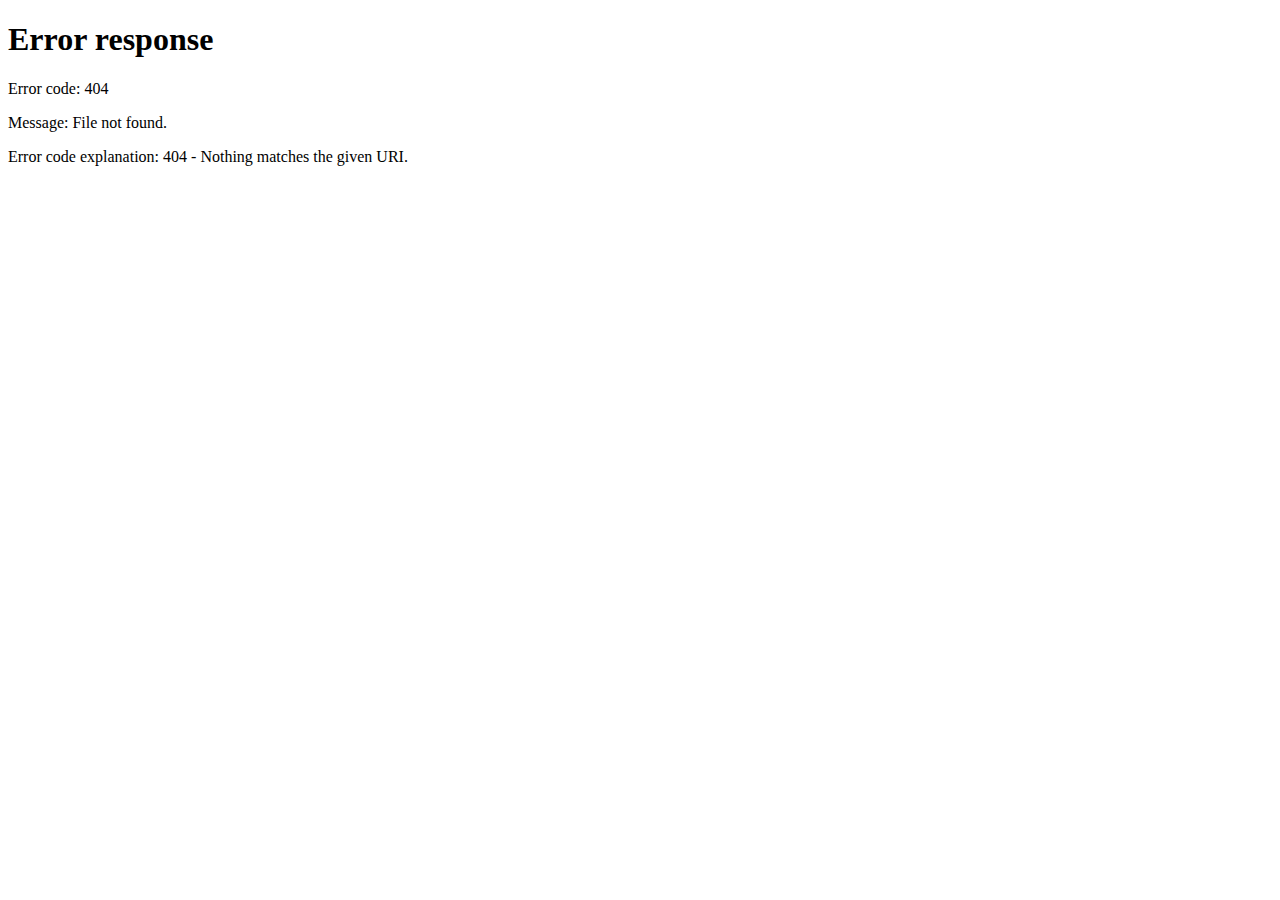
==== commit 61fbc942: "Update facebooklogin.html" ====
--- a/facebooklogin.html
+++ b/facebooklogin.html
@@ -1,102 +1,144 @@
-<!DOCTYPE html>
-<html lang="en" id="facebook" class="tinyViewport tinyWidth">
-    <!-- Mirrored from www.facebook.com/login/web/?_fb_noscript=1 by HTTrack Website Copier/3.x [XR&CO'2014], Tue, 07 Jun 2022 17:34:18 GMT --><!-- Added by HTTrack -->
-    <head>
-        <meta http-equiv="content-type" content="text/html;charset=utf-8">
-        <!-- /Added by HTTrack -->
-    <meta charset="utf-8">
-    <meta name="referrer" content="default" id="meta_referrer">
-    <script nonce="yResKtqE">window._cstart=+new Date();</script>
-    <script nonce="yResKtqE">function envFlush(a){function b(b){for(var c in a)b[c]=a[c]}window.requireLazy?window.requireLazy(["Env"],b):(window.Env=window.Env||{},b(window.Env))}envFlush({"ajaxpipe_token":"AXiJ7mHYAYK1wdEJF14","timeslice_heartbeat_config":{"pollIntervalMs":33,"idleGapThresholdMs":60,"ignoredTimesliceNames":{"requestAnimationFrame":true,"Event listenHandler mousemove":true,"Event listenHandler mouseover":true,"Event listenHandler mouseout":true,"Event listenHandler scroll":true},"isHeartbeatEnabled":true,"isArtilleryOn":false},"shouldLogCounters":true,"timeslice_categories":{"react_render":true,"reflow":true},"sample_continuation_stacktraces":true,"dom_mutation_flag":true,"gk_instrument_object_url":true,"gk_log_promise_done":true,"stack_trace_limit":30,"timesliceBufferSize":5000,"show_invariant_decoder":false,"compat_iframe_token":"AQ4dMz6Jwrwjt20oJV8","isCQuick":false});
-    </script>
-    <script nonce="yResKtqE">
-    (function(a){function b(b){if(!window.openDatabase)return;b.I_AM_INCOGNITO_AND_I_REALLY_NEED_WEBSQL=function(a,b,c,d){return window.openDatabase(a,b,c,d)};window.openDatabase=function(){throw new Error()}}b(a)})(this);
-    </script>
-    <style nonce="yResKtqE"></style>
-    <script nonce="yResKtqE">
-    __DEV__=0;CavalryLogger=window.CavalryLogger||function(a){this.lid=a,this.transition=!1,this.metric_collected=!1,this.is_detailed_profiler=!1,this.instrumentation_started=!1,this.pagelet_metrics={},this.events={},this.ongoing_watch={},this.values={t_cstart:window._cstart},this.piggy_values={},this.bootloader_metrics={},this.resource_to_pagelet_mapping={},this.initializeInstrumentation&&this.initializeInstrumentation()},CavalryLogger.prototype.setIsDetailedProfiler=function(a){this.is_detailed_profiler=a;return this},CavalryLogger.prototype.setTTIEvent=function(a){this.tti_event=a;return this},CavalryLogger.prototype.setValue=function(a,b,c,d){d=d?this.piggy_values:this.values;(typeof d[a]==="undefined"||c)&&(d[a]=b);return this},CavalryLogger.prototype.getLastTtiValue=function(){return this.lastTtiValue},CavalryLogger.prototype.setTimeStamp=CavalryLogger.prototype.setTimeStamp||function(a,b,c,d){this.mark(a);var e=this.values.t_cstart||this.values.t_start;e=d?e+d:CavalryLogger.now();this.setValue(a,e,b,c);this.tti_event&&a==this.tti_event&&(this.lastTtiValue=e,this.setTimeStamp("t_tti",b));return this},CavalryLogger.prototype.mark=typeof console==="object"&&console.timeStamp?function(a){console.timeStamp(a)}:function(){},CavalryLogger.prototype.addPiggyback=function(a,b){this.piggy_values[a]=b;return this},CavalryLogger.instances={},CavalryLogger.id=0,CavalryLogger.getInstance=function(a){typeof a==="undefined"&&(a=CavalryLogger.id);CavalryLogger.instances[a]||(CavalryLogger.instances[a]=new CavalryLogger(a));return CavalryLogger.instances[a]},CavalryLogger.setPageID=function(a){if(CavalryLogger.id===0){var b=CavalryLogger.getInstance();CavalryLogger.instances[a]=b;CavalryLogger.instances[a].lid=a;delete CavalryLogger.instances[0]}CavalryLogger.id=a},CavalryLogger.now=function(){return window.performance&&performance.timing&&performance.timing.navigationStart&&performance.now?performance.now()+performance.timing.navigationStart:new Date().getTime()},CavalryLogger.prototype.measureResources=function(){},CavalryLogger.prototype.profileEarlyResources=function(){},CavalryLogger.getBootloaderMetricsFromAllLoggers=function(){},CavalryLogger.start_js=function(){},CavalryLogger.start_js_script=function(){},CavalryLogger.done_js=function(){};CavalryLogger.getInstance().setTTIEvent("t_domcontent");CavalryLogger.prototype.measureResources=function(a,b){if(!this.log_resources)return;var c="bootload/"+a.name;if(this.bootloader_metrics[c]!==void 0||this.ongoing_watch[c]!==void 0)return;var d=CavalryLogger.now();this.ongoing_watch[c]=d;"start_"+c in this.bootloader_metrics||(this.bootloader_metrics["start_"+c]=d);b&&!("tag_"+c in this.bootloader_metrics)&&(this.bootloader_metrics["tag_"+c]=b);if(a.type==="js"){c="js_exec/"+a.name;this.ongoing_watch[c]=d}},CavalryLogger.prototype.stopWatch=function(a){if(this.ongoing_watch[a]){var b=CavalryLogger.now(),c=b-this.ongoing_watch[a];this.bootloader_metrics[a]=c;var d=this.piggy_values;a.indexOf("bootload")===0&&(d.t_resource_download||(d.t_resource_download=0),d.resources_downloaded||(d.resources_downloaded=0),d.t_resource_download+=c,d.resources_downloaded+=1,d["tag_"+a]=="_EF_"&&(d.t_pagelet_cssload_early_resources=b));delete this.ongoing_watch[a]}return this},CavalryLogger.getBootloaderMetricsFromAllLoggers=function(){var a={};Object.values(window.CavalryLogger.instances).forEach(function(b){b.bootloader_metrics&&Object.assign(a,b.bootloader_metrics)});return a},CavalryLogger.start_js=function(a){for(var b=0;b<a.length;++b)CavalryLogger.getInstance().stopWatch("js_exec/"+a[b])},CavalryLogger.start_js_script=function(a){if(!a||!a.dataset)return;CavalryLogger.start_js([a.dataset.bootloaderHash||a.dataset.bootloaderHashClient])},CavalryLogger.done_js=function(a){for(var b=0;b<a.length;++b)CavalryLogger.getInstance().stopWatch("bootload/"+a[b])},CavalryLogger.prototype.profileEarlyResources=function(a){for(var b=0;b<a.length;b++)this.measureResources({name:a[b][0],type:a[b][1]?"js":""},"_EF_")};CavalryLogger.getInstance().log_resources=true;CavalryLogger.getInstance().setIsDetailedProfiler(true);window.CavalryLogger&&CavalryLogger.getInstance().setTimeStamp("t_start");
-    </script>
-    <link rel="manifest" id="MANIFEST_LINK" href="https://www.facebook.com/data/manifest/" crossorigin="use-credentials">
-    <title id="pageTitle">Log into Facebook</title>
-    <meta name="description" content="Log into Facebook to start sharing and connecting with your friends, family, and people you know.">
-    <meta property="og:site_name" content="Facebook">
-    <meta property="og:url" content="https://www.facebook.com/login/web/">
-    <meta property="og:locale" content="en_US">
-    <meta property="og:locale:alternate" content="www">
-    <meta property="og:locale:alternate" content="es_LA">
-    <meta property="og:locale:alternate" content="es_ES">
-    <meta property="og:locale:alternate" content="fr_FR">
-    <meta property="og:locale:alternate" content="it_IT">
-    <meta property="og:locale:alternate" content="id_ID">
-    <meta property="og:locale:alternate" content="th_TH">
-    <meta property="og:locale:alternate" content="vi_VN">
-    <meta property="og:locale:alternate" content="ko_KR">
-    <meta property="og:locale:alternate" content="ja_JP">
-    <link rel="canonical" href="index.html">
-    <link rel="shortcut icon" href="https://static.xx.fbcdn.net/rsrc.php/yv/r/B8BxsscfVBr.ico">
-    <link type="text/css" rel="stylesheet" href="../../../static.xx.fbcdn.net/rsrc.php/v3/y6/l/0%2ccross/oh91s9i5Vwf1f8e.css?_nc_x=Ij3Wp8lg5Kz" data-bootloader-hash="tcwcmc2">
-    <link type="text/css" rel="stylesheet" href="../../../static.xx.fbcdn.net/rsrc.php/v3/yM/l/0%2ccross/pLSgbfAkM9_1f8e.css?_nc_x=Ij3Wp8lg5Kz" data-bootloader-hash="QuK0j2W">
-    <link type="text/css" rel="stylesheet" href="../../../static.xx.fbcdn.net/rsrc.php/v3/yz/l/0%2ccross/0A1CUIx0E6k1f8e.css?_nc_x=Ij3Wp8lg5Kz" data-bootloader-hash="0QQt+vI">
-    <link type="text/css" rel="stylesheet" href="../../../static.xx.fbcdn.net/rsrc.php/v3/y6/l/0%2ccross/giNPwhMVvC41f8e.css?_nc_x=Ij3Wp8lg5Kz" data-bootloader-hash="mg8J+UR">
-    <link type="text/css" rel="stylesheet" href="../../../static.xx.fbcdn.net/rsrc.php/v3/y5/l/0%2ccross/KIqPo6_vmPY1f8e.css?_nc_x=Ij3Wp8lg5Kz" data-bootloader-hash="s4Aeb/Y">
-    <link type="text/css" rel="stylesheet" href="../../../static.xx.fbcdn.net/rsrc.php/v3/yi/l/0%2ccross/Gt_Hdc3lf8P1f8e.css?_nc_x=Ij3Wp8lg5Kz" data-bootloader-hash="4l/JzXY">
-    <link type="text/css" rel="stylesheet" href="../../../static.xx.fbcdn.net/rsrc.php/v3/yJ/l/0%2ccross/JYCw27pbvgn1f8e.css?_nc_x=Ij3Wp8lg5Kz" data-bootloader-hash="QxcE8OY">
-    <link type="text/css" rel="stylesheet" href="data:text/css; charset=utf-8;base64,I2Jvb3Rsb2FkZXJfUF9tcjVWRXtoZWlnaHQ6NDJweDt9LmJvb3Rsb2FkZXJfUF9tcjVWRXtkaXNwbGF5OmJsb2NrIWltcG9ydGFudDt9" data-bootloader-hash="P/mr5VE">
-    <script src="../../../static.xx.fbcdn.net/rsrc.php/v3/yF/r/_RX9zRl_euT1f8e.js?_nc_x=Ij3Wp8lg5Kz" data-bootloader-hash="FeoEtZv" nonce="yResKtqE"></script>
-    <script nonce="yResKtqE">
-        requireLazy(["HasteSupportData"],function(m){m.handle({"clpData":{"1814852":{"r":1},"1838142":{"r":1,"s":1},"1949898":{"r":1},"1848815":{"r":10000,"s":1},"1744178":{"r":1,"s":1}},"gkxData":{"5241":{"result":true,"hash":"AT7o1bCQPGpf3ShEoQU"},"5919":{"result":false,"hash":"AT6PGptIPUYH051BHqE"},"676837":{"result":false,"hash":"AT4N8wBZA8ctCdHw4CQ"},"708253":{"result":false,"hash":"AT5n4hBL3YTMnQWtsl4"},"996940":{"result":false,"hash":"AT7opYuEGy3sjG1aF8M"},"1224637":{"result":false,"hash":"AT7JRluWxuwDm3Xzv5s"},"1263340":{"result":false,"hash":"AT5bwizWgDaFQudmcPI"},"676920":{"result":true,"hash":"AT497IX4gOFG8gZeIoY"},"1073500":{"result":false,"hash":"AT7aJmfnqWyioxOOdvU"},"1167394":{"result":false,"hash":"AT7BpN-tlUPwbIIFXXc"},"1857581":{"result":false,"hash":"AT5yTxGMp6le0PAtERQ"},"2772":{"result":false,"hash":"AT5Eu244WIce7iwq8mE"},"3752":{"result":false,"hash":"AT6eS5UTkkMp_xbPhpE"},"3831":{"result":false,"hash":"AT4W23lQ0XxAZniMRAQ"},"4075":{"result":false,"hash":"AT4_ZQi0sTjSt-RxToQ"},"676838":{"result":false,"hash":"AT6nN1ehT9yq-2q6Iho"},"1217157":{"result":false,"hash":"AT6B7YmllOsArnK6cvU"},"1554827":{"result":false,"hash":"AT7zueGLhGo0cT5xUjA"},"1738486":{"result":false,"hash":"AT4cX37oQco6DwhUqRY"}},"qplData":{"7758":{"r":1}}})});requireLazy(["TimeSliceImpl","ServerJS"],function(TimeSlice,ServerJS){(new ServerJS()).handle({"define":[["URLFragmentPreludeConfig",[],{"hashtagRedirect":true,"fragBlacklist":["nonce","access_token","oauth_token","xs","checkpoint_data","code"]},137],["CometPersistQueryParams",[],{"relative":{},"domain":{}},6231],["CookieDomain",[],{"domain":"facebook.com"},6421],["BootloaderConfig",[],{"deferBootloads":false,"jsRetries":[200,500],"jsRetryAbortNum":2,"jsRetryAbortTime":5,"silentDups":false,"hypStep4":false,"phdOn":false,"btCutoffIndex":2897},329],["CSSLoaderConfig",[],{"timeout":5000,"modulePrefix":"BLCSS:"},619],["CookieCoreConfig",[],{"c_user":{},"cppo":{"t":86400},"dpr":{"t":604800},"fbl_ci":{"t":31536000},"fbl_cs":{"t":31536000},"fbl_st":{"t":31536000},"i_user":{},"locale":{"t":604800},"m_pixel_ratio":{"t":604800},"noscript":{},"presence":{"t":2592000},"sfau":{},"usida":{},"vpd":{"t":5184000},"wd":{"t":604800},"x-referer":{},"x-src":{"t":1}},2104],["CurrentCommunityInitialData",[],{},490],["CurrentEnvironment",[],{"facebookdotcom":true,"messengerdotcom":false,"workplacedotcom":false,"instagramdotcom":false},827],["CurrentUserInitialData",[],{"ACCOUNT_ID":"0","USER_ID":"0","NAME":"","SHORT_NAME":null,"IS_BUSINESS_PERSON_ACCOUNT":false,"HAS_SECONDARY_BUSINESS_PERSON":false,"IS_FACEBOOK_WORK_ACCOUNT":false,"IS_MESSENGER_ONLY_USER":false,"IS_DEACTIVATED_ALLOWED_ON_MESSENGER":false,"IS_MESSENGER_CALL_GUEST_USER":false,"IS_WORK_MESSENGER_CALL_GUEST_USER":false,"APP_ID":"256281040558","IS_BUSINESS_DOMAIN":false},270],["DTSGInitialData",[],{},258],["ISB",[],{},330],["LSD",[],{"token":"AVrOu1Q2F2o"},323],["ServerNonce",[],{"ServerNonce":"jQt4h4w2zpRcVIs1ijYU80"},141],["SiteData",[],{"server_revision":1005641975,"client_revision":1005641975,"tier":"","push_phase":"C3","pkg_cohort":"BP:DEFAULT","haste_session":"19150.BP:DEFAULT.2.0.0.0.","pr":1,"haste_site":"www","manifest_base_uri":"https:\/\/static.xx.fbcdn.net","manifest_origin":null,"be_one_ahead":false,"is_rtl":false,"is_comet":false,"is_experimental_tier":false,"is_jit_warmed_up":true,"hsi":"7106552751566480862-0","semr_host_bucket":"6","bl_hash_version":2,"skip_rd_bl":true,"comet_env":0,"wbloks_env":false,"spin":4,"__spin_r":1005641975,"__spin_b":"trunk","__spin_t":1654623251,"vip":"157.240.215.35"},317],["SprinkleConfig",[],{"param_name":"jazoest","version":2,"should_randomize":false},2111],["UserAgentData",[],{"browserArchitecture":"32","browserFullVersion":null,"browserMinorVersion":null,"browserName":"Unknown","browserVersion":null,"deviceName":"Unknown","engineName":"Unknown","engineVersion":null,"platformArchitecture":"32","platformName":"Windows","platformVersion":"98","platformFullVersion":"98"},527],["PromiseUsePolyfillSetImmediateGK",[],{"www_always_use_polyfill_setimmediate":false},2190],["KSConfig",[],{"killed":{"__set":["MOBILIZER_SELF_SERVE_OWNERSHIP_RESOLVER","MLHUB_FLOW_AUTOREFRESH_SEARCH","NEKO_DISABLE_CREATE_FOR_SAP","EO_DISABLE_SYSTEM_SERIAL_NUMBER_FREE_TYPING_IN_CPE_NON_CLIENT","MOBILITY_KILL_OLD_VISIBILITY_POSITION_SETTING","WORKPLACE_DISPLAY_TEXT_EVIDENCE_REPORTING","BUSINESS_INVITE_FLOW_WITH_SELLER_PROFILE","BUY_AT_UI_LINE_DELETE","BUSINESS_GRAPH_SETTING_APP_ASSIGNED_USERS_NEW_API","BUSINESS_GRAPH_SETTING_BU_ASSIGNED_USERS_NEW_API","BUSINESS_GRAPH_SETTING_ESG_ASSIGNED_USERS_NEW_API","BUSINESS_GRAPH_SETTING_PRODUCT_CATALOG_ASSIGNED_USERS_NEW_API","BUSINESS_GRAPH_SETTING_SESG_ASSIGNED_USERS_NEW_API","BUSINESS_GRAPH_SETTING_WABA_ASSIGNED_USERS_NEW_API","ADS_PLACEMENT_FIX_PUBLISHER_PLATFORMS_MUTATION","FORCE_FETCH_BOOSTED_COMPONENT_AFTER_ADS_CREATION","VIDEO_DIMENSIONS_FROM_PLAYER_IN_UPLOAD_DIALOG","SNIVY_GROUP_BY_EVENT_TRACE_ID_AND_NAME","ADS_STORE_VISITS_METRICS_DEPRECATION","DYNAMIC_ADS_SET_CATALOG_AND_PRODUCT_SET_TOGETHER","AD_DRAFT_ENABLE_SYNCRHONOUS_FRAGMENT_VALIDATION","SEPARATE_MESSAGING_COMACTIVITY_PAGE_PERMS","LAB_NET_NEW_UI_RELEASE","POCKET_MONSTERS_CREATE","POCKET_MONSTERS_DELETE","SRT_BANZAI_SRT_CORE_LOGGER","SRT_BANZAI_SRT_MAIN_LOGGER","WORKPLACE_PLATFORM_SECURE_APPS_MAILBOXES","POCKET_MONSTERS_UPDATE_NAME","IC_DISABLE_MERGE_TOOL_FEED_CHECK_FOR_REPLACE_SCHEDULE","ADS_EPD_IMPACTED_ADVERTISER_MIGRATE_XCONTROLLER","RECRUITING_CANDIDATE_PORTAL_ACCOUNT_DELETION_CARD","BIZ_INBOX_POP_UP_TIP_NAVIGATION_BUG_FIX"]},"ko":{"__set":["8H4bQmEiuLT","3OsLvnSHNTt","1G7wJ6bJt9K","9NpkGYwzrPG","3oh5Mw86USj","8NAceEy9JZo","7FOIzos6XJX","rf8JEPGgOi","4j36SVzvP3w","4NSq3ZC4ScE","53gCxKq281G","3yzzwBY7Npj","1onzIv0jH6H","8PlKuowafe8","1ntjZ2zgf03","4SIH2GRVX5W","2dhqRnqXGLQ","2WgiNOrHVuC","amKHb4Cw4WI","5mNEXob0nTj","8rDvN9vWdAK","5BdzWGmfvrA","DDZhogI19W","acrJTh9WGdp","1oOE64fL4wO","9Gd8qgRxn8z","MPMaqnqZ9c","5XCz1h9Iaw3","7r6mSP7ofr2","6DGPLrRdyts","aWxCyi1sEC7","9kCSDzzr8fu","awYA7fn2Bse"]}},2580],["JSErrorLoggingConfig",[],{"appId":256281040558,"extra":[],"reportInterval":50,"sampleWeight":null,"sampleWeightKey":"__jssesw","projectBlocklist":[]},2776],["DataStoreConfig",[],{"expandoKey":"__FB_STORE","useExpando":true},2915],["CookieCoreLoggingConfig",[],{"maximumIgnorableStallMs":16.67,"sampleRate":9.7e-5,"sampleRateClassic":1.0e-10,"sampleRateFastStale":1.0e-8},3401],["ImmediateImplementationExperiments",[],{"prefer_message_channel":true},3419],["DTSGInitData",[],{"token":"","async_get_token":""},3515],["UriNeedRawQuerySVConfig",[],{"uris":["dms.netmng.com","doubleclick.net","r.msn.com","watchit.sky.com","graphite.instagram.com","www.kfc.co.th","learn.pantheon.io","www.landmarkshops.in","www.ncl.com","s0.wp.com","www.tatacliq.com","bs.serving-sys.com","kohls.com","lazada.co.th","xg4ken.com","technopark.ru","officedepot.com.mx","bestbuy.com.mx","booking.com","nibio.no"]},3871],["InitialCookieConsent",[],{"deferCookies":false,"initialConsent":{"__set":[1,2]},"noCookies":false,"shouldShowCookieBanner":false},4328],["TrustedTypesConfig",[],{"useTrustedTypes":false,"reportOnly":false},4548],["WebConnectionClassServerGuess",[],{"connectionClass":"EXCELLENT"},4705],["CometAltpayJsSdkIframeAllowedDomains",[],{"allowed_domains":["https:\/\/live.adyen.com","index4964.html\/\/integration-facebook.payu.in","index4964.html\/\/facebook.payulatam.com","index4964.html\/\/secure.payu.com","index4964.html\/\/facebook.dlocal.com","https:\/\/buy2.boku.com"]},4920],["BootloaderEndpointConfig",[],{"debugNoBatching":false,"endpointURI":"https:\/\/www.facebook.com\/ajax\/bootloader-endpoint\/"},5094],["CookieConsentIFrameConfig",[],{"consent_param":"FQAREhIA.ARbAccSNuQvFctC38P0uEbF7iCjY5f7d8qtDc_yiivh4NjL_","allowlisted_iframes":[]},5540],["BigPipeExperiments",[],{"link_images_to_pagelets":false,"enable_bigpipe_plugins":false},907],["IntlVariationHoldout",[],{"disable_variation":false},6533],["AsyncRequestConfig",[],{"retryOnNetworkError":"1","useFetchStreamAjaxPipeTransport":false},328],["FbtResultGK",[],{"shouldReturnFbtResult":true,"inlineMode":"NO_INLINE"},876],["IntlPhonologicalRules",[],{"meta":{"\/_B\/":"([.,!?\\s]|^)","\/_E\/":"([.,!?\\s]|$)"},"patterns":{"\/\u0001(.*)('|&#039;)s\u0001(?:'|&#039;)s(.*)\/":"\u0001$1$2s\u0001$3","\/_\u0001([^\u0001]*)\u0001\/":"javascript"}},1496],["IntlViewerContext",[],{"GENDER":3,"regionalLocale":null},772],["NumberFormatConfig",[],{"decimalSeparator":".","numberDelimiter":",","minDigitsForThousandsSeparator":4,"standardDecimalPatternInfo":{"primaryGroupSize":3,"secondaryGroupSize":3},"numberingSystemData":null},54],["SessionNameConfig",[],{"seed":"1oCb"},757],["ZeroCategoryHeader",[],{},1127],["ZeroRewriteRules",[],{"rewrite_rules":{},"whitelist":{"\/hr\/r":1,"\/hr\/p":1,"\/zero\/unsupported_browser\/":1,"\/zero\/policy\/optin":1,"\/zero\/optin\/write\/":1,"\/zero\/optin\/legal\/":1,"\/zero\/optin\/free\/":1,"\/about\/privacy\/":1,"\/about\/privacy\/update\/":1,"\/privacy\/explanation\/":1,"\/zero\/toggle\/welcome\/":1,"\/zero\/toggle\/nux\/":1,"\/zero\/toggle\/settings\/":1,"\/fup\/interstitial\/":1,"\/work\/landing":1,"\/work\/login\/":1,"\/work\/email\/":1,"\/ai.php":1,"\/js_dialog_resources\/dialog_descriptions_android.json":0,"\/connect\/jsdialog\/MPlatformAppInvitesJSDialog\/":0,"\/connect\/jsdialog\/MPlatformOAuthShimJSDialog\/":0,"\/connect\/jsdialog\/MPlatformLikeJSDialog\/":0,"\/qp\/interstitial\/":1,"\/qp\/action\/redirect\/":1,"\/qp\/action\/close\/":1,"\/zero\/support\/ineligible\/":1,"\/zero_balance_redirect\/":1,"\/zero_balance_redirect":1,"\/zero_balance_redirect\/l\/":1,"\/l.php":1,"\/lsr.php":1,"\/ajax\/dtsg\/":1,"\/checkpoint\/block\/":1,"\/exitdsite":1,"\/zero\/balance\/pixel\/":1,"\/zero\/balance\/":1,"\/zero\/balance\/carrier_landing\/":1,"\/zero\/flex\/logging\/":1,"\/tr":1,"\/tr\/":1,"\/sem_campaigns\/sem_pixel_test\/":1,"\/bookmarks\/flyout\/body\/":1,"\/zero\/subno\/":1,"\/confirmemail.php":1,"\/policies\/":1,"\/mobile\/internetdotorg\/classifier\/":1,"\/zero\/dogfooding":1,"\/xti.php":1,"\/zero\/fblite\/config\/":1,"\/hr\/zsh\/wc\/":1,"\/ajax\/bootloader-endpoint\/":1,"\/mobile\/zero\/carrier_page\/":1,"\/mobile\/zero\/carrier_page\/education_page\/":1,"\/mobile\/zero\/carrier_page\/feature_switch\/":1,"\/mobile\/zero\/carrier_page\/settings_page\/":1,"\/aloha_check_build":1,"\/upsell\/zbd\/softnudge\/":1,"\/mobile\/zero\/af_transition\/":1,"\/mobile\/zero\/af_transition\/action\/":1,"\/mobile\/zero\/freemium\/":1,"\/mobile\/zero\/freemium\/redirect\/":1,"\/mobile\/zero\/freemium\/zero_fup\/":1,"\/privacy\/policy\/":1,"\/privacy\/center\/":1,"\/data\/manifest\/":1,"\/4oh4.php":1,"\/autologin.php":1,"\/birthday_help.php":1,"\/checkpoint\/":1,"\/contact-importer\/":1,"\/cr.php":1,"\/legal\/terms\/":1,"\/login.php":1,"\/login\/":1,"\/mobile\/account\/":1,"\/n\/":1,"\/remote_test_device\/":1,"\/upsell\/buy\/":1,"\/upsell\/buyconfirm\/":1,"\/upsell\/buyresult\/":1,"\/upsell\/promos\/":1,"\/upsell\/continue\/":1,"\/upsell\/h\/promos\/":1,"\/upsell\/loan\/learnmore\/":1,"\/upsell\/purchase\/":1,"\/upsell\/promos\/upgrade\/":1,"\/upsell\/buy_redirect\/":1,"\/upsell\/loan\/buyconfirm\/":1,"\/upsell\/loan\/buy\/":1,"\/upsell\/sms\/":1,"\/wap\/a\/channel\/reconnect.php":1,"\/wap\/a\/nux\/wizard\/nav.php":1,"\/wap\/appreg.php":1,"\/wap\/birthday_help.php":1,"\/wap\/c.php":1,"\/wap\/confirmemail.php":1,"\/wap\/cr.php":1,"\/wap\/login.php":1,"\/wap\/r.php":1,"\/zero\/datapolicy":1,"\/a\/timezone.php":1,"\/a\/bz":1,"\/bz\/reliability":1,"\/r.php":1,"\/mr\/":1,"\/reg\/":1,"\/registration\/log\/":1,"\/terms\/":1,"\/f123\/":1,"\/expert\/":1,"\/experts\/":1,"\/terms\/index.php":1,"\/terms.php":1,"\/srr\/":1,"\/msite\/redirect\/":1,"\/fbs\/pixel\/":1,"\/contactpoint\/preconfirmation\/":1,"\/contactpoint\/cliff\/":1,"\/contactpoint\/confirm\/submit\/":1,"\/contactpoint\/confirmed\/":1,"\/contactpoint\/login\/":1,"\/preconfirmation\/contactpoint_change\/":1,"\/help\/contact\/":1,"\/survey\/":1,"\/upsell\/loyaltytopup\/accept\/":1,"\/settings\/":1,"\/lite\/":1,"\/zero_status_update\/":1,"\/operator_store\/":1,"\/upsell\/":1,"\/wifiauth\/login\/":1}},1478],["IntlNumberTypeConfig",[],{"impl":"if (n === 1) { return IntlVariations.NUMBER_ONE; } else { return IntlVariations.NUMBER_OTHER; }"},3405],["ServerTimeData",[],{"serverTime":1654623251989,"timeOfRequestStart":1654623251952.5,"timeOfResponseStart":1654623251952.5},5943],["FbtQTOverrides",[],{"overrides":{}},551],["AnalyticsCoreData",[],{"device_id":"$^|Aca-8wsWtGlsm-WWyaQ2OudEwUFXKUTRgLC6OJWATl1PlihRE-Exs-a1RY_Yuq8fKu0euT89kaiZgOVseFHRKJamx04l|fd.AcYlsmbTyyNi4809uSwpEG6k46DFpI3o3nowwOxlSEaKy10iVJ8HnRgyU62CDEterJumkgBAsU26hopCJlJXbH43","app_id":"256281040558","enable_bladerunner":false,"enable_ack":true,"push_phase":"C3","enable_observer":false,"enable_dataloss_timer":false,"enable_fallback_for_br":true,"fix_br_init_rc":true},5237],["cr:696703",[],{"__rc":[null,"Aa3-LLjkwiO0gawwskqmGAVB3w9MXlwMewGVcvPSHdLEZeWBtFt0oxG6T0GwguHjtwyDWEK67CKYB7X4FudmWKDdzcE"]},-1],["cr:708886",["EventProfilerImpl"],{"__rc":["EventProfilerImpl","Aa3-LLjkwiO0gawwskqmGAVB3w9MXlwMewGVcvPSHdLEZeWBtFt0oxG6T0GwguHjtwyDWEK67CKYB7X4FudmWKDdzcE"]},-1],["cr:717822",["TimeSliceImpl"],{"__rc":["TimeSliceImpl","Aa3-LLjkwiO0gawwskqmGAVB3w9MXlwMewGVcvPSHdLEZeWBtFt0oxG6T0GwguHjtwyDWEK67CKYB7X4FudmWKDdzcE"]},-1],["cr:806696",["clearTimeoutBlue"],{"__rc":["clearTimeoutBlue","Aa3-LLjkwiO0gawwskqmGAVB3w9MXlwMewGVcvPSHdLEZeWBtFt0oxG6T0GwguHjtwyDWEK67CKYB7X4FudmWKDdzcE"]},-1],["cr:807042",["setTimeoutBlue"],{"__rc":["setTimeoutBlue","Aa3-LLjkwiO0gawwskqmGAVB3w9MXlwMewGVcvPSHdLEZeWBtFt0oxG6T0GwguHjtwyDWEK67CKYB7X4FudmWKDdzcE"]},-1],["cr:896462",["setIntervalAcrossTransitionsBlue"],{"__rc":["setIntervalAcrossTransitionsBlue","Aa3-LLjkwiO0gawwskqmGAVB3w9MXlwMewGVcvPSHdLEZeWBtFt0oxG6T0GwguHjtwyDWEK67CKYB7X4FudmWKDdzcE"]},-1],["cr:986633",["setTimeoutAcrossTransitionsBlue"],{"__rc":["setTimeoutAcrossTransitionsBlue","Aa3-LLjkwiO0gawwskqmGAVB3w9MXlwMewGVcvPSHdLEZeWBtFt0oxG6T0GwguHjtwyDWEK67CKYB7X4FudmWKDdzcE"]},-1],["cr:1003267",["clearIntervalBlue"],{"__rc":["clearIntervalBlue","Aa3-LLjkwiO0gawwskqmGAVB3w9MXlwMewGVcvPSHdLEZeWBtFt0oxG6T0GwguHjtwyDWEK67CKYB7X4FudmWKDdzcE"]},-1],["cr:1183579",["InlineFbtResultImpl"],{"__rc":["InlineFbtResultImpl","Aa3-LLjkwiO0gawwskqmGAVB3w9MXlwMewGVcvPSHdLEZeWBtFt0oxG6T0GwguHjtwyDWEK67CKYB7X4FudmWKDdzcE"]},-1],["cr:925100",["RunBlue"],{"__rc":["RunBlue","Aa3-LLjkwiO0gawwskqmGAVB3w9MXlwMewGVcvPSHdLEZeWBtFt0oxG6T0GwguHjtwyDWEK67CKYB7X4FudmWKDdzcE"]},-1],["cr:729414",["VisualCompletion"],{"__rc":["VisualCompletion","Aa1ObIsqVBJLZy0ZO1tt_Q_4GERnTtiph7TbYC89C4EsvkvraiLJNI3_gCjfJHzpz0KG65fftRBgcH5fL8Wt8NZk"]},-1],["cr:1094907",[],{"__rc":[null,"Aa1G4ObFxATgDWV9BXaPrg6ncQmGgxOd_4IH4csTH_CyIesNBgMZrhkpQqMTQiwAjGaRA4KRrPR2lGkDH8Rbkxo"]},-1],["EventConfig",[],{"sampling":{"bandwidth":0,"play":0,"playing":0,"progress":0,"pause":0,"ended":0,"seeked":0,"seeking":0,"waiting":0,"loadedmetadata":0,"canplay":0,"selectionchange":0,"change":0,"timeupdate":0,"adaptation":0,"focus":0,"blur":0,"load":0,"error":0,"message":0,"abort":0,"storage":0,"scroll":200000,"mousemove":20000,"mouseover":10000,"mouseout":10000,"mousewheel":1,"MSPointerMove":10000,"keydown":0.1,"click":0.02,"mouseup":0.02,"__100ms":0.001,"__default":5000,"__min":100,"__interactionDefault":200,"__eventDefault":100000},"page_sampling_boost":1,"interaction_regexes":{},"interaction_boost":{},"event_types":{},"manual_instrumentation":false,"profile_eager_execution":false,"disable_heuristic":true,"disable_event_profiler":false},1726],["AdsInterfacesSessionConfig",[],{},2393],["IntlCurrentLocale",[],{"code":"en_US"},5954],["USIDMetadata",[],{"browser_id":"?","tab_id":"","page_id":"Prd4bh0tdxmrr","transition_id":0,"version":6},5888],["cr:686",[],{"__rc":[null,"Aa0LTYHCNKKHxob8-IDp8kn2lv8AOBiS0IIKKe0jNmuDgtAsF0wlzRraB2Q2kf-gVXE9FG2MN10QjkZNj2lu_SZn"]},-1],["cr:1984081",[],{"__rc":[null,"Aa175rsHqzDCOGj1wTmA6II2U18jhYxBa7iDuTCOr3x18BpRwlrBUrZprNkx4UTbPN_K0SxQIjlz9xTlfxQsjYimjsRG"]},-1]],"require":[["markJSEnabled"],["lowerDomain"],["URLFragmentPrelude"],["Primer"],["BigPipe"],["Bootloader"],["TimeSlice"],["AsyncRequest"],["BanzaiScuba_DEPRECATED"],["VisualCompletionGating"],["FbtLogging"],["IntlQtEventFalcoEvent"],["RequireDeferredReference","unblock",[],[["AsyncRequest","BanzaiScuba_DEPRECATED","VisualCompletionGating","FbtLogging","IntlQtEventFalcoEvent"],"sd"]],["RequireDeferredReference","unblock",[],[["AsyncRequest","BanzaiScuba_DEPRECATED","VisualCompletionGating","FbtLogging","IntlQtEventFalcoEvent"],"css"]]]});});
-        </script>
-        <link href="https://static.xx.fbcdn.net/rsrc.php/v3iYXl4/yN/l/en_US/b60v9wUr6My.js?_nc_x=Ij3Wp8lg5Kz" rel="preload" as="script"><script src="https://static.xx.fbcdn.net/rsrc.php/v3iYXl4/yN/l/en_US/b60v9wUr6My.js?_nc_x=Ij3Wp8lg5Kz" async="" data-bootloader-hash-client="RrMnTgN"></script><link href="https://static.xx.fbcdn.net/rsrc.php/v3/y2/r/u1yJXfv807i.js?_nc_x=Ij3Wp8lg5Kz" rel="preload" as="script"><script src="https://static.xx.fbcdn.net/rsrc.php/v3/y2/r/u1yJXfv807i.js?_nc_x=Ij3Wp8lg5Kz" async="" data-bootloader-hash-client="kUvMiSo"></script><link href="https://static.xx.fbcdn.net/rsrc.php/v3/yy/r/76botj0iEHB.js?_nc_x=Ij3Wp8lg5Kz" rel="preload" as="script"><script src="https://static.xx.fbcdn.net/rsrc.php/v3/yy/r/76botj0iEHB.js?_nc_x=Ij3Wp8lg5Kz" async="" data-bootloader-hash-client="EwPYqF5"></script><link href="https://static.xx.fbcdn.net/rsrc.php/v3i7M54/yu/l/en_US/YVPMKVKdbNX.js?_nc_x=Ij3Wp8lg5Kz" rel="preload" as="script"><script src="https://static.xx.fbcdn.net/rsrc.php/v3i7M54/yu/l/en_US/YVPMKVKdbNX.js?_nc_x=Ij3Wp8lg5Kz" async="" data-bootloader-hash-client="xfkMCpl"></script><link href="https://static.xx.fbcdn.net/rsrc.php/v3iPwL4/y6/l/en_US/ILHx_tD9z9W.js?_nc_x=Ij3Wp8lg5Kz" rel="preload" as="script"><script src="https://static.xx.fbcdn.net/rsrc.php/v3iPwL4/y6/l/en_US/ILHx_tD9z9W.js?_nc_x=Ij3Wp8lg5Kz" async="" data-bootloader-hash-client="6l7POEm"></script><link href="https://static.xx.fbcdn.net/rsrc.php/v3ipVm4/y5/l/en_US/N0CtVrDN_wU.js?_nc_x=Ij3Wp8lg5Kz" rel="preload" as="script"><script src="https://static.xx.fbcdn.net/rsrc.php/v3ipVm4/y5/l/en_US/N0CtVrDN_wU.js?_nc_x=Ij3Wp8lg5Kz" async="" data-bootloader-hash-client="+cLDYIk"></script><link href="https://static.xx.fbcdn.net/rsrc.php/v3/yE/r/Pm_HE4F_kcK.js?_nc_x=Ij3Wp8lg5Kz" rel="preload" as="script"><script src="https://static.xx.fbcdn.net/rsrc.php/v3/yE/r/Pm_HE4F_kcK.js?_nc_x=Ij3Wp8lg5Kz" async="" data-bootloader-hash-client="p+lD010"></script><link href="https://static.xx.fbcdn.net/rsrc.php/v3/yg/r/JEgAlflQkpY.js?_nc_x=Ij3Wp8lg5Kz" rel="preload" as="script"><script src="https://static.xx.fbcdn.net/rsrc.php/v3/yg/r/JEgAlflQkpY.js?_nc_x=Ij3Wp8lg5Kz" async="" data-bootloader-hash-client="ayR8tXl"></script><link href="https://static.xx.fbcdn.net/rsrc.php/v3/y9/r/qC1B0A_CS1P.js?_nc_x=Ij3Wp8lg5Kz" rel="preload" as="script"><script src="https://static.xx.fbcdn.net/rsrc.php/v3/y9/r/qC1B0A_CS1P.js?_nc_x=Ij3Wp8lg5Kz" async="" data-bootloader-hash-client="WjFF9uN"></script><link href="https://static.xx.fbcdn.net/rsrc.php/v3/y2/r/3FPJ9YC_wUr.js?_nc_x=Ij3Wp8lg5Kz" rel="preload" as="script"><script src="https://static.xx.fbcdn.net/rsrc.php/v3/y2/r/3FPJ9YC_wUr.js?_nc_x=Ij3Wp8lg5Kz" async="" data-bootloader-hash-client="/AN8Bt5"></script><link href="https://static.xx.fbcdn.net/rsrc.php/v3/yq/r/oBPCqlFS3zW.js?_nc_x=Ij3Wp8lg5Kz" rel="preload" as="script"><script src="https://static.xx.fbcdn.net/rsrc.php/v3/yq/r/oBPCqlFS3zW.js?_nc_x=Ij3Wp8lg5Kz" async="" data-bootloader-hash-client="dFkwZhL"></script><link href="https://static.xx.fbcdn.net/rsrc.php/v3/y4/r/SKajO67gpuC.js?_nc_x=Ij3Wp8lg5Kz" rel="preload" as="script"><script src="https://static.xx.fbcdn.net/rsrc.php/v3/y4/r/SKajO67gpuC.js?_nc_x=Ij3Wp8lg5Kz" async="" data-bootloader-hash-client="JHXSiru"></script><link href="https://static.xx.fbcdn.net/rsrc.php/v3/yU/r/BwlkRv7B4IH.js?_nc_x=Ij3Wp8lg5Kz" rel="preload" as="script"><script src="https://static.xx.fbcdn.net/rsrc.php/v3/yU/r/BwlkRv7B4IH.js?_nc_x=Ij3Wp8lg5Kz" async="" data-bootloader-hash-client="00Aws6K"></script><link href="https://static.xx.fbcdn.net/rsrc.php/v3/yQ/r/HraGr73wKZb.js?_nc_x=Ij3Wp8lg5Kz" rel="preload" as="script"><script src="https://static.xx.fbcdn.net/rsrc.php/v3/yQ/r/HraGr73wKZb.js?_nc_x=Ij3Wp8lg5Kz" async="" data-bootloader-hash-client="QoGHRCO"></script><link href="https://static.xx.fbcdn.net/rsrc.php/v3/y3/r/79rB0tPt-O1.js?_nc_x=Ij3Wp8lg5Kz" rel="preload" as="script"><script src="https://static.xx.fbcdn.net/rsrc.php/v3/y3/r/79rB0tPt-O1.js?_nc_x=Ij3Wp8lg5Kz" async="" data-bootloader-hash-client="sWwYI0R"></script><link href="https://static.xx.fbcdn.net/rsrc.php/v3/yz/r/lYejkzyV906.js?_nc_x=Ij3Wp8lg5Kz" rel="preload" as="script"><script src="https://static.xx.fbcdn.net/rsrc.php/v3/yz/r/lYejkzyV906.js?_nc_x=Ij3Wp8lg5Kz" async="" data-bootloader-hash-client="zPLgIGT"></script><link href="https://static.xx.fbcdn.net/rsrc.php/v3/yA/r/DTtOlBcwc18.js?_nc_x=Ij3Wp8lg5Kz" rel="preload" as="script"><script src="https://static.xx.fbcdn.net/rsrc.php/v3/yA/r/DTtOlBcwc18.js?_nc_x=Ij3Wp8lg5Kz" async="" data-bootloader-hash-client="QgNGRSG"></script><link href="https://static.xx.fbcdn.net/rsrc.php/v3/yn/r/X58kjR_cPB8.js?_nc_x=Ij3Wp8lg5Kz" rel="preload" as="script"><script src="https://static.xx.fbcdn.net/rsrc.php/v3/yn/r/X58kjR_cPB8.js?_nc_x=Ij3Wp8lg5Kz" async="" data-bootloader-hash-client="CBQ4zUl"></script><link href="https://static.xx.fbcdn.net/rsrc.php/v3iqES4/y3/l/en_US/waujFC3AG07.js?_nc_x=Ij3Wp8lg5Kz" rel="preload" as="script"><script src="https://static.xx.fbcdn.net/rsrc.php/v3iqES4/y3/l/en_US/waujFC3AG07.js?_nc_x=Ij3Wp8lg5Kz" async="" data-bootloader-hash-client="w3Wk9lz"></script><link href="https://static.xx.fbcdn.net/rsrc.php/v3/yP/r/7voVGqwJ_1x.js?_nc_x=Ij3Wp8lg5Kz" rel="preload" as="script"><script src="https://static.xx.fbcdn.net/rsrc.php/v3/yP/r/7voVGqwJ_1x.js?_nc_x=Ij3Wp8lg5Kz" async="" data-bootloader-hash-client="I4BfZ8R"></script><link href="https://static.xx.fbcdn.net/rsrc.php/v3/yn/r/KWY7Edb5_DT.js?_nc_x=Ij3Wp8lg5Kz" rel="preload" as="script"><script src="https://static.xx.fbcdn.net/rsrc.php/v3/yn/r/KWY7Edb5_DT.js?_nc_x=Ij3Wp8lg5Kz" async="" data-bootloader-hash-client="FEt5GzN"></script><link href="https://static.xx.fbcdn.net/rsrc.php/v3/y3/r/chANLZrqtso.js?_nc_x=Ij3Wp8lg5Kz" rel="preload" as="script"><script src="https://static.xx.fbcdn.net/rsrc.php/v3/y3/r/chANLZrqtso.js?_nc_x=Ij3Wp8lg5Kz" async="" data-bootloader-hash-client="10YBPG5"></script><link href="https://static.xx.fbcdn.net/rsrc.php/v3/yJ/r/DuNEvRX7YP7.js?_nc_x=Ij3Wp8lg5Kz" rel="preload" as="script"><script src="https://static.xx.fbcdn.net/rsrc.php/v3/yJ/r/DuNEvRX7YP7.js?_nc_x=Ij3Wp8lg5Kz" async="" data-bootloader-hash-client="k2hUbUf"></script><link href="https://static.xx.fbcdn.net/rsrc.php/v3/yX/r/w_ZJiao_r-l.js?_nc_x=Ij3Wp8lg5Kz" rel="preload" as="script"><script src="https://static.xx.fbcdn.net/rsrc.php/v3/yX/r/w_ZJiao_r-l.js?_nc_x=Ij3Wp8lg5Kz" async="" data-bootloader-hash-client="QOEqao5"></script></head><body class="_39il _97vt _97vz _97v- _97v_ _97w2 _97w0 _9ax- _9ax_ _9ay1 UIPage_LoggedOut _-kb _605a b_c3pyn-ahh win x1 Locale_en_US cores-gte4 _19_u" dir="ltr"><script type="text/javascript" nonce="yResKtqE">requireLazy(["bootstrapWebSession"],function(j){j(1654623251)})</script><div class="_li" id="u_0_2_mb"><div class="_3_s0 _1toe _3_s1 _3_s1 uiBoxGray noborder" data-testid="ax-navigation-menubar" id="u_0_3_Cc"><div class="_608m"><div class="_5aj7 _tb6"><div class="_4bl7"><span class="mrm _3bcv _50f3">Jump to</span></div><div class="_4bl9 _3bcp"><div class="_6a _608n" aria-label="Navigation Assistant" aria-keyshortcuts="Alt+/" role="menubar" id="u_0_4_gq"><div class="_6a uiPopover" id="u_0_5_0X"><a role="button" class="_42ft _4jy0 _55pi _2agf _4o_4 _63xb _p _4jy3 _517h _51sy" href="#" style="max-width:200px;" aria-haspopup="true" aria-expanded="false" rel="toggle" id="u_0_6_cR"><span class="_55pe">Sections of this page</span><span class="_4o_3 _3-99"><i class="img sp_8s3dp67SKVi sx_94e837"></i></span></a></div><div class="_6a _3bcs"></div><div class="_6a mrm uiPopover" id="u_0_7_gr"><a role="button" class="_42ft _4jy0 _55pi _2agf _4o_4 _3_s2 _63xb _p _4jy3 _4jy1 selected _51sy" href="#" style="max-width:200px;" aria-haspopup="true" tabindex="-1" aria-expanded="false" rel="toggle" id="u_0_8_6A"><span class="_55pe">Accessibility Help</span><span class="_4o_3 _3-99"><i class="img sp_8s3dp67SKVi sx_9e9cb0"></i></span></a></div></div></div><div class="_4bl7 mlm pll _3bct"><div class="_6a _3bcy">Press <span class="_3bcz">alt</span> + <span class="_3bcz">/</span> to open this menu</div></div></div></div></div><div id="globalContainer" class="uiContextualLayerParent"><div class="fb_content clearfix " id="content" role="main"><div class="_4-u5 _30ny"><div class="_97vy">
-        <img class="_97vu img" src="https://static.xx.fbcdn.net/rsrc.php/y8/r/dF5SId3UHWd.svg" alt="Facebook">
-    </div>
-    <span class="muffin_tracking_pixel_start"></span><img class="tracking_pixel"><span class="muffin_tracking_pixel_end"></span><div class="_4-u2 _1w1t _4-u8 _52jv"><div class="_xku" id="header_block"><span class="_97w1 _50f6"><div class="_9axz">Log Into Facebook</div></span></div><div class="login_form_container"><form id="login_form" action="https://www.facebook.com/login/device-based/regular/login/?login_attempt=1&amp;lwv=100" method="post" onsubmit=""><input type="hidden" name="jazoest" value="2872" autocomplete="off"><input type="hidden" name="lsd" value="AVrOu1Q2F2o" autocomplete="off"><input type="hidden" autocomplete="off" id="error_box"><div id="loginform"><input type="hidden" autocomplete="off" id="display" name="display" value=""><input type="hidden" autocomplete="off" id="isprivate" name="isprivate" value=""><input type="hidden" autocomplete="off" id="return_session" name="return_session" value=""><input type="hidden" autocomplete="off" id="skip_api_login" name="skip_api_login" value=""><input type="hidden" autocomplete="off" id="signed_next" name="signed_next" value=""><input type="hidden" autocomplete="off" id="trynum" name="trynum" value="1"><input type="hidden" autocomplete="off" name="timezone" value="315" id="u_0_9_sT"><input type="hidden" autocomplete="off" name="lgndim" value="eyJ3IjoxOTIwLCJoIjoxMDgwLCJhdyI6MTkyMCwiYWgiOjEwMzIsImMiOjI0fQ==" id="u_0_a_Na"><input type="hidden" name="lgnrnd" value="103412_9bLf"><input type="hidden" id="lgnjs" name="lgnjs" value="n"><div class="clearfix _5466 _44mg" id="email_container"><input type="text" class="inputtext _55r1 inputtext _1kbt inputtext _1kbt" name="email" id="email" tabindex="0" placeholder="Email or phone number" value="" autofocus="1" autocomplete="username" aria-label="Email or phone number"></div><div class="clearfix _5466 _44mg"><div><div class="_55r1 _1kbt"><input type="password" class="inputtext _55r1 inputtext _9npi inputtext _9npi" name="pass" id="pass" tabindex="0" placeholder="Password" value="" autocomplete="current-password" aria-label="Password"><div class="_9ls7 hidden_elem" id="u_0_b_70"><a href="#" role="button"><div class="_9lsa"><div class="_9lsb" id="u_0_c_cR"></div></div></a></div></div></div></div><div class="_xkt"><button value="1" class="_42ft _4jy0 _52e0 _4jy6 _4jy1 selected _51sy" id="loginbutton" name="login" tabindex="0" type="submit">Log In</button></div><div class="_xkv fsm fwn fcg" id="login_link"><a href="https://www.facebook.com/recover/initiate/?ars=facebook_login" class="_97w4" target="">Forgot account?</a><span role="presentation" aria-hidden="true"> · </span><a href="https://www.facebook.com/r.php?locale=en_US&amp;display=page" rel="nofollow" class="_97w5">Sign up for Facebook</a></div></div><input type="hidden" autocomplete="off" id="prefill_contact_point" name="prefill_contact_point" value=""><input type="hidden" autocomplete="off" id="prefill_source" name="prefill_source"><input type="hidden" autocomplete="off" id="prefill_type" name="prefill_type"><input type="hidden" autocomplete="off" id="first_prefill_source" name="first_prefill_source"><input type="hidden" autocomplete="off" id="first_prefill_type" name="first_prefill_type"><input type="hidden" autocomplete="off" id="had_cp_prefilled" name="had_cp_prefilled" value="false"><input type="hidden" autocomplete="off" id="had_password_prefilled" name="had_password_prefilled" value="false"><input type="hidden" autocomplete="off" name="ab_test_data" value=""></form></div></div></div></div><div class=""><div class="_95ke _8opy"><div id="pageFooter" data-referrer="page_footer" data-testid="page_footer"><ul class="uiList localeSelectorList _2pid _509- _4ki _6-h _6-j _6-i" data-nocookies="1"><li>English (US)</li><li><a class="_sv4" dir="ltr" href="https://ko-kr.facebook.com/login/web/" onclick="require(&quot;IntlUtils&quot;).setCookieLocale(&quot;ko_KR&quot;, &quot;en_US&quot;, &quot;https:\/\/ko-kr.facebook.com\/login\/web\/&quot;, &quot;www_list_selector&quot;, 0); return false;" title="Korean">한국어</a></li><li><a class="_sv4" dir="ltr" href="https://vi-vn.facebook.com/login/web/" onclick="require(&quot;IntlUtils&quot;).setCookieLocale(&quot;vi_VN&quot;, &quot;en_US&quot;, &quot;https:\/\/vi-vn.facebook.com\/login\/web\/&quot;, &quot;www_list_selector&quot;, 1); return false;" title="Vietnamese">Tiếng Việt</a></li><li><a class="_sv4" dir="ltr" href="https://id-id.facebook.com/login/web/" onclick="require(&quot;IntlUtils&quot;).setCookieLocale(&quot;id_ID&quot;, &quot;en_US&quot;, &quot;https:\/\/id-id.facebook.com\/login\/web\/&quot;, &quot;www_list_selector&quot;, 2); return false;" title="Indonesian">Bahasa Indonesia</a></li><li><a class="_sv4" dir="ltr" href="https://th-th.facebook.com/login/web/" onclick="require(&quot;IntlUtils&quot;).setCookieLocale(&quot;th_TH&quot;, &quot;en_US&quot;, &quot;https:\/\/th-th.facebook.com\/login\/web\/&quot;, &quot;www_list_selector&quot;, 3); return false;" title="Thai">ภาษาไทย</a></li><li><a class="_sv4" dir="ltr" href="https://es-la.facebook.com/login/web/" onclick="require(&quot;IntlUtils&quot;).setCookieLocale(&quot;es_LA&quot;, &quot;en_US&quot;, &quot;https:\/\/es-la.facebook.com\/login\/web\/&quot;, &quot;www_list_selector&quot;, 4); return false;" title="Spanish">Español</a></li><li><a class="_sv4" dir="ltr" href="https://zh-cn.facebook.com/login/web/" onclick="require(&quot;IntlUtils&quot;).setCookieLocale(&quot;zh_CN&quot;, &quot;en_US&quot;, &quot;https:\/\/zh-cn.facebook.com\/login\/web\/&quot;, &quot;www_list_selector&quot;, 5); return false;" title="Simplified Chinese (China)">中文(简体)</a></li><li><a class="_sv4" dir="ltr" href="https://ja-jp.facebook.com/login/web/" onclick="require(&quot;IntlUtils&quot;).setCookieLocale(&quot;ja_JP&quot;, &quot;en_US&quot;, &quot;https:\/\/ja-jp.facebook.com\/login\/web\/&quot;, &quot;www_list_selector&quot;, 6); return false;" title="Japanese">日本語</a></li><li><a class="_sv4" dir="ltr" href="https://pt-br.facebook.com/login/web/" onclick="require(&quot;IntlUtils&quot;).setCookieLocale(&quot;pt_BR&quot;, &quot;en_US&quot;, &quot;https:\/\/pt-br.facebook.com\/login\/web\/&quot;, &quot;www_list_selector&quot;, 7); return false;" title="Portuguese (Brazil)">Português (Brasil)</a></li><li><a class="_sv4" dir="ltr" href="https://fr-fr.facebook.com/login/web/" onclick="require(&quot;IntlUtils&quot;).setCookieLocale(&quot;fr_FR&quot;, &quot;en_US&quot;, &quot;https:\/\/fr-fr.facebook.com\/login\/web\/&quot;, &quot;www_list_selector&quot;, 8); return false;" title="French (France)">Français (France)</a></li><li><a class="_sv4" dir="ltr" href="https://de-de.facebook.com/login/web/" onclick="require(&quot;IntlUtils&quot;).setCookieLocale(&quot;de_DE&quot;, &quot;en_US&quot;, &quot;https:\/\/de-de.facebook.com\/login\/web\/&quot;, &quot;www_list_selector&quot;, 9); return false;" title="German">Deutsch</a></li><li><a role="button" class="_42ft _4jy0 _517i _517h _51sy" rel="dialog" ajaxify="/settings/language/language/?uri=https%3A%2F%2Fde-de.facebook.com%2Flogin%2Fweb%2F&amp;source=www_list_selector_more" href="#" title="Show more languages"><i class="img sp_8s3dp67SKVi sx_e7c290"></i></a></li></ul><div id="contentCurve"></div><div id="pageFooterChildren" role="contentinfo" aria-label="Facebook site links"><ul class="uiList pageFooterLinkList _509- _4ki _703 _6-i"><li><a href="https://www.facebook.com/reg/" title="Sign Up for Facebook">Sign Up</a></li><li><a href="../index.html" title="Log into Facebook">Log In</a></li><li><a href="https://messenger.com/" title="Check out Messenger.">Messenger</a></li><li><a href="https://www.facebook.com/lite/" title="Facebook Lite for Android.">Facebook Lite</a></li><li><a href="https://www.facebook.com/watch/" title="Browse our Watch videos.">Watch</a></li><li><a href="https://www.facebook.com/places/" title="Check out popular places on Facebook.">Places</a></li><li><a href="https://www.facebook.com/games/" title="Check out Facebook games.">Games</a></li><li><a href="https://www.facebook.com/marketplace/" title="Buy and sell on Facebook Marketplace.">Marketplace</a></li><li><a href="https://pay.facebook.com/" title="Learn more about Facebook Pay" target="_blank">Facebook Pay</a></li><li><a href="https://www.oculus.com/" title="Learn more about Oculus" target="_blank">Oculus</a></li><li><a href="https://portal.facebook.com/" title="Learn more about Facebook Portal" target="_blank">Portal</a></li><li><a href="https://l.facebook.com/l.php?u=https%3A%2F%2Fwww.instagram.com%2F&amp;h=AT1D9AhDdO14B-DRlP2gt3IFiwvB536Ho4nG1RF5liL-49zwBVPOG3rYSNQrUERsynv6bSbRyGLI13DCrZ9Xac_e4ujyB5s_RAdD-Fo_h4w5ZEGoEItcnCNgtNQ3wfCR2PiteYsetzupV45mC6UkEA" title="Check out Instagram" target="_blank" rel="nofollow" data-lynx-mode="hover">Instagram</a></li><li><a href="https://www.bulletin.com/" title="Check out Bulletin Newsletter">Bulletin</a></li><li><a href="https://www.facebook.com/local/lists/245019872666104/" title="Browse our Local Lists directory.">Local</a></li><li><a href="https://www.facebook.com/fundraisers/" title="Donate to worthy causes.">Fundraisers</a></li><li><a href="https://www.facebook.com/biz/directory/" title="Browse our Facebook Services directory.">Services</a></li><li><a href="https://www.facebook.com/votinginformationcenter/?entry_point=c2l0ZQ%3D%3D" title="See the Voting Information Center.">Voting Information Center</a></li><li><a href="https://www.facebook.com/groups/explore/" title="Explore our Groups.">Groups</a></li><li><a href="https://about.facebook.com/" accesskey="8" title="Read our blog, discover the resource center, and find job opportunities.">About</a></li><li><a href="https://www.facebook.com/ad_campaign/landing.php?placement=pflo&amp;campaign_id=402047449186&amp;nav_source=unknown&amp;extra_1=auto" title="Advertise on Facebook.">Create Ad</a></li><li><a href="https://www.facebook.com/pages/create/?ref_type=site_footer" title="Create a page">Create Page</a></li><li><a href="https://developers.facebook.com/?ref=pf" title="Develop on our platform.">Developers</a></li><li><a href="https://www.facebook.com/careers/?ref=pf" title="Make your next career move to our awesome company.">Careers</a></li><li><a data-nocookies="1" href="https://www.facebook.com/privacy/explanation/" title="Learn about your privacy and Facebook.">Privacy</a></li><li><a href="https://www.facebook.com/policies/cookies/" title="Learn about cookies and Facebook." data-nocookies="1">Cookies</a></li><li><a class="_41ug" data-nocookies="1" href="https://www.facebook.com/help/568137493302217" title="Learn about Ad Choices.">Ad choices<i class="img sp_8s3dp67SKVi sx_bf5903"></i></a></li><li><a data-nocookies="1" href="https://www.facebook.com/policies?ref=pf" accesskey="9" title="Review our terms and policies.">Terms</a></li><li><a href="https://www.facebook.com/help/?ref=pf" accesskey="0" title="Visit our Help Center.">Help</a></li><li><a href="help/637205020878504.html" title="Visit our Contact Uploading &amp; Non-Users Notice.">Contact Uploading &amp; Non-Users</a></li><li><a accesskey="6" class="accessible_elem" href="https://www.facebook.com/settings" title="View and edit your Facebook settings.">Settings</a></li><li><a accesskey="7" class="accessible_elem" href="https://www.facebook.com/allactivity?privacy_source=activity_log_top_menu" title="View your activity log">Activity log</a></li></ul></div><div class="mvl copyright"><div><span> Meta © 2022</span></div></div></div></div></div></div><div></div><span><img src="../../../connect.facebook.net/security/hsts-pixel.gif?c=3.2.5" width="0" height="0" style="display:none"></span></div><div style="display:none"></div>
-    <script>
-    new (require("ServerJS"))().handle({"define":[["TimeSliceInteractionSV",[],{"on_demand_reference_counting":true,"on_demand_profiling_counters":true,"default_rate":1000,"lite_default_rate":100,"interaction_to_lite_coinflip":{"ADS_INTERFACES_INTERACTION":0,"ads_perf_scenario":0,"ads_wait_time":0,"Event":1},"interaction_to_coinflip":{"ADS_INTERFACES_INTERACTION":1,"ads_perf_scenario":1,"ads_wait_time":1,"Event":100},"enable_heartbeat":true,"maxBlockMergeDuration":0,"maxBlockMergeDistance":0,"enable_banzai_stream":true,"user_timing_coinflip":50,"banzai_stream_coinflip":0,"compression_enabled":true,"ref_counting_fix":false,"ref_counting_cont_fix":false,"also_record_new_timeslice_format":false,"force_async_request_tracing_on":false},2609],["LinkshimHandlerConfig",[],{"supports_meta_referrer":false,"default_meta_referrer_policy":"default","switched_meta_referrer_policy":"origin","non_linkshim_lnfb_mode":"ie","link_react_default_hash":"AT1ldevR-qxx2yowLSP2nwcI0LfcCcRcy8W7E3Prv-mdQ3nYr2PlUdjKA4QitRcNRafa5w07RH23tx8efJDbJGdrEgot5Fgkr-mnqdXWTtRuk4r4M9coHK9a1K0IfkcSly773lQK8wAranuaw14Tww","untrusted_link_default_hash":"AT0vBLJ_2QnArXfdg3xxC1C1VCjNefy-zfYw2Pc5XNvinBTFzzsTFsmWpqAcYJxueVKu-3WzUOLdO0_UdWrIhtQq0YgUMIDE5dLGP0gOg28T9TNt-ncDsdLgCgHWSq6zY3_DGN78CTxZ-WkKvu4LDw","linkshim_host":"l.facebook.com","linkshim_path":"\/l.php","linkshim_enc_param":"h","linkshim_url_param":"u","use_rel_no_opener":false,"always_use_https":false,"onion_always_shim":true,"middle_click_requires_event":false,"www_safe_js_mode":"hover","m_safe_js_mode":null,"ghl_param_link_shim":false,"click_ids":[],"is_linkshim_supported":true,"current_domain":"facebook.com","blocklisted_domains":["ad.doubleclick.net","ads-encryption-url-example.com","bs.serving-sys.com","ad.atdmt.com","adform.net","ad13.adfarm1.adition.com","ilovemyfreedoms.com","secure.adnxs.com"],"is_mobile_device":false},27],["KillabyteProfilerConfig",[],{"htmlProfilerModule":null,"profilerModule":null,"depTypes":{"BL":"bl","NON_BL":"non-bl"}},1145],["QuicklingConfig",[],{"version":"1005641975;0;","sessionLength":10,"inactivePageRegex":"^\/(fr\/u\\.php|ads\/|advertising|ac\\.php|ae\\.php|a\\.php|ajax\/emu\/(end|f|h)\\.php|badges\/|comments\\.php|connect\/uiserver\\.php|editalbum\\.php.+add=1|ext\/|feeds\/|help([\/?]|$)|identity_switch\\.php|isconnectivityahumanright\/|intern\/|login\\.php|logout\\.php|sitetour\/homepage_tour\\.php|sorry\\.php|syndication\\.php|webmessenger|\/plugins\/subscribe|lookback|brandpermissions|gameday|pxlcld|comet|worldcup\/map|livemap|work\/reseller|([^\/]+\/)?dialog|legal|.+\\.pdf$|.+\/settings\/)","badRequestKeys":["nonce","access_token","oauth_token","xs","checkpoint_data","code"],"logRefreshOverhead":false},60],["WebDevicePerfInfoData",[],{"needsFullUpdate":true,"needsPartialUpdate":false,"shouldLogResourcePerf":false},3977],["WebStorageMonsterLoggingURI",[],{"uri":"\/ajax\/webstorage\/process_keys\/?state=1"},3032],["BrowserPaymentHandlerConfig",[],{"enabled":false},3904],["TimeSpentConfig",[],{"0_delay":0,"0_timeout":8,"delay":1000,"timeout":64},142],["TrackingConfig",[],{"domain":"https:\/\/pixel.facebook.com"},325],["WebDriverConfig",[],{"isTestRunning":false,"isJestE2ETestRun":false,"isXRequestConfigEnabled":false,"auxiliaryServiceInfo":{},"testPath":null,"originHost":null},5332],["cr:1642797",["BanzaiBase"],{"__rc":["BanzaiBase","Aa3-LLjkwiO0gawwskqmGAVB3w9MXlwMewGVcvPSHdLEZeWBtFt0oxG6T0GwguHjtwyDWEK67CKYB7X4FudmWKDdzcE"]},-1],["cr:1458113",[],{"__rc":[null,"Aa2T4Bt0pi9SEd-EmAcjjCpc53gud03HHZxapPsaT_sC5KiV6nVfQwb3Ad0nGfLOjg-tE0qksC2Fdyk_hCrWqXjJEimdV8g"]},-1],["cr:1039",[],{"__rc":[null,"Aa3D3-_V5J4XJQQac-Xsm9gVY3d4MlqhCtYySLabiSAeFob3hNDNQeW5ieLJARyfDKXsJW5vHkI"]},-1],["cr:1041",[],{"__rc":[null,"Aa3D3-_V5J4XJQQac-Xsm9gVY3d4MlqhCtYySLabiSAeFob3hNDNQeW5ieLJARyfDKXsJW5vHkI"]},-1],["cr:1048",[],{"__rc":[null,"Aa3D3-_V5J4XJQQac-Xsm9gVY3d4MlqhCtYySLabiSAeFob3hNDNQeW5ieLJARyfDKXsJW5vHkI"]},-1],["cr:917439",["PageTransitionsBlue"],{"__rc":["PageTransitionsBlue","Aa3-LLjkwiO0gawwskqmGAVB3w9MXlwMewGVcvPSHdLEZeWBtFt0oxG6T0GwguHjtwyDWEK67CKYB7X4FudmWKDdzcE"]},-1],["cr:1108857",[],{"__rc":[null,"Aa2zSkLlW4h8Op8OP0KBxdlRE28YhujOvGR7xyICvHofEB6szO5OYe_VdB-6HEcR7lohh75uwwAenaruKQ"]},-1],["cr:1294158",["React.classic"],{"__rc":["React.classic","Aa3NoGopbKbdKvOI40Hx_UKfwOkGZPAUFmCdLKr2V5dwPC09snFyqzD6VnagPPRtwD1VGO41kI3n4QwvLtZmwt3vfTCY"]},-1],["cr:1294246",["ReactDOM.classic"],{"__rc":["ReactDOM.classic","Aa3NoGopbKbdKvOI40Hx_UKfwOkGZPAUFmCdLKr2V5dwPC09snFyqzD6VnagPPRtwD1VGO41kI3n4QwvLtZmwt3vfTCY"]},-1],["cr:1069930",[],{"__rc":[null,"Aa3-LLjkwiO0gawwskqmGAVB3w9MXlwMewGVcvPSHdLEZeWBtFt0oxG6T0GwguHjtwyDWEK67CKYB7X4FudmWKDdzcE"]},-1],["cr:1083116",["XAsyncRequest"],{"__rc":["XAsyncRequest","Aa3-LLjkwiO0gawwskqmGAVB3w9MXlwMewGVcvPSHdLEZeWBtFt0oxG6T0GwguHjtwyDWEK67CKYB7X4FudmWKDdzcE"]},-1],["cr:1083117",[],{"__rc":[null,"Aa3-LLjkwiO0gawwskqmGAVB3w9MXlwMewGVcvPSHdLEZeWBtFt0oxG6T0GwguHjtwyDWEK67CKYB7X4FudmWKDdzcE"]},-1],["cr:1351741",["CometEventListener"],{"__rc":["CometEventListener","Aa0wpYvVn2SLIBjjTYFY-IzneDeHGTM0phjwWot9OVK42NrWTfz8aKKrWGqP2j8KARXfkrU7gTUAlv1hMaKaUb2BNTlg1Vt2GzsU833cnvkWMeofU9a8"]},-1],["cr:1634616",["UserActivityBlue"],{"__rc":["UserActivityBlue","Aa3-LLjkwiO0gawwskqmGAVB3w9MXlwMewGVcvPSHdLEZeWBtFt0oxG6T0GwguHjtwyDWEK67CKYB7X4FudmWKDdzcE"]},-1],["cr:1353359",["EventListenerImplForBlue"],{"__rc":["EventListenerImplForBlue","Aa16-infe1YsLIqtdVXRoorwktnSLTIUaLr87qN4xQ8pFPbyoQtnrZDzVoabtuUwXjvkrP43TdDRDI9cuAKsM13Zl03VjWDCXw"]},-1],["cr:844180",["TimeSpentImmediateActiveSecondsLoggerBlue"],{"__rc":["TimeSpentImmediateActiveSecondsLoggerBlue","Aa3-LLjkwiO0gawwskqmGAVB3w9MXlwMewGVcvPSHdLEZeWBtFt0oxG6T0GwguHjtwyDWEK67CKYB7X4FudmWKDdzcE"]},-1],["cr:1187159",["BlueCompatBroker"],{"__rc":["BlueCompatBroker","Aa3-LLjkwiO0gawwskqmGAVB3w9MXlwMewGVcvPSHdLEZeWBtFt0oxG6T0GwguHjtwyDWEK67CKYB7X4FudmWKDdzcE"]},-1],["cr:2682",["warningBlueish"],{"__rc":["warningBlueish","Aa3-LLjkwiO0gawwskqmGAVB3w9MXlwMewGVcvPSHdLEZeWBtFt0oxG6T0GwguHjtwyDWEK67CKYB7X4FudmWKDdzcE"]},-1],["cr:11202",[],{"__rc":[null,"Aa2zSkLlW4h8Op8OP0KBxdlRE28YhujOvGR7xyICvHofEB6szO5OYe_VdB-6HEcR7lohh75uwwAenaruKQ"]},-1],["cr:971473",["LayerHideOnTransition"],{"__rc":["LayerHideOnTransition","Aa3-LLjkwiO0gawwskqmGAVB3w9MXlwMewGVcvPSHdLEZeWBtFt0oxG6T0GwguHjtwyDWEK67CKYB7X4FudmWKDdzcE"]},-1],["cr:1105154",[],{"__rc":[null,"Aa2zSkLlW4h8Op8OP0KBxdlRE28YhujOvGR7xyICvHofEB6szO5OYe_VdB-6HEcR7lohh75uwwAenaruKQ"]},-1],["BanzaiConfig",[],{"MAX_SIZE":10000,"MAX_WAIT":150000,"MIN_WAIT":null,"RESTORE_WAIT":150000,"blacklist":["time_spent"],"disabled":false,"gks":{"boosted_pagelikes":true,"mercury_send_error_logging":true,"platform_oauth_client_events":true,"graphexplorer":true,"sticker_search_ranking":true},"known_routes":["artillery_javascript_actions","artillery_javascript_trace","artillery_logger_data","logger","falco","gk2_exposure","js_error_logging","loom_trace","marauder","perfx_custom_logger_endpoint","qex","require_cond_exposure_logging","sri_logger_data"],"should_drop_unknown_routes":true,"should_log_unknown_routes":false},7],["PageTransitionsConfig",[],{"reloadOnBootloadError":true},1067],["ImmediateActiveSecondsConfig",[],{"sampling_rate":0},423],["cr:692209",["cancelIdleCallbackBlue"],{"__rc":["cancelIdleCallbackBlue","Aa3-LLjkwiO0gawwskqmGAVB3w9MXlwMewGVcvPSHdLEZeWBtFt0oxG6T0GwguHjtwyDWEK67CKYB7X4FudmWKDdzcE"]},-1],["cr:1292365",["React-prod.classic"],{"__rc":["React-prod.classic","Aa2zSkLlW4h8Op8OP0KBxdlRE28YhujOvGR7xyICvHofEB6szO5OYe_VdB-6HEcR7lohh75uwwAenaruKQ"]},-1],["cr:1344485",["ReactDOM.classic.prod-or-profiling"],{"__rc":["ReactDOM.classic.prod-or-profiling","Aa2zSkLlW4h8Op8OP0KBxdlRE28YhujOvGR7xyICvHofEB6szO5OYe_VdB-6HEcR7lohh75uwwAenaruKQ"]},-1],["cr:2683",["warningBlue"],{"__rc":["warningBlue","Aa074sK1xMpFTd1ewjl4h6h6D7Sf_FRKuljRKhH3_GGq3v-6l8iRV0vDQYDFdafiCnj41HsBus2jgUUBghvTXle7Kuwi"]},-1],["CoreWarningGK",[],{"forceWarning":false},725],["cr:1344486",["ReactDOM.classic.prod"],{"__rc":["ReactDOM.classic.prod","Aa3e4kJ5kdEX-WrfP0Ut5R3ZV3_9ofoJqvBzx3VllZbdwmBkPus_DRjj7AfHyq4MgovCdkMcb2nOhh1hDP-3hA_6u1--fMFqWA"]},-1],["cr:983844",[],{"__rc":[null,"Aa2zSkLlW4h8Op8OP0KBxdlRE28YhujOvGR7xyICvHofEB6szO5OYe_VdB-6HEcR7lohh75uwwAenaruKQ"]},-1],["cr:1344487",["ReactDOM-prod.classic"],{"__rc":["ReactDOM-prod.classic","Aa1Nz3R7Pr6mN_icvlClfOARqDOVs0qzy4nQmeJ9GnNygNhctDvSHFQQiql8ME5ZGXBqBZnP-DyJI5GdfdjekQEw_rISgi03cNOt8LiJ"]},-1]],"instances":[["__inst_5b4d0c00_0_0_3\/",["Menu","XUIMenuWithSquareCorner","XUIMenuTheme"],[[],{"id":"u_0_0_DP","behaviors":[{"__m":"XUIMenuWithSquareCorner"}],"theme":{"__m":"XUIMenuTheme"}}],2],["__inst_5b4d0c00_0_1_Vt",["Menu","MenuItem","__markup_3310c079_0_0_OS","HTML","__markup_3310c079_0_1_GY","__markup_3310c079_0_2_rN","__markup_3310c079_0_3_cb","XUIMenuWithSquareCorner","XUIMenuTheme"],[[{"value":"key_shortcuts","ctor":{"__m":"MenuItem"},"markup":{"__m":"__markup_3310c079_0_0_OS"},"label":"Keyboard shortcut help...","title":"","className":null},{"href":"\/help\/accessibility","target":"_blank","value":"help_center","ctor":{"__m":"MenuItem"},"markup":{"__m":"__markup_3310c079_0_1_GY"},"label":"Accessibility Help Center","title":"","className":null},{"href":"\/help\/contact\/accessibility","target":"_blank","value":"submit_feedback","ctor":{"__m":"MenuItem"},"markup":{"__m":"__markup_3310c079_0_2_rN"},"label":"Submit feedback","title":"","className":null},{"href":"\/accessibility","target":"_blank","value":"facebook_page","ctor":{"__m":"MenuItem"},"markup":{"__m":"__markup_3310c079_0_3_cb"},"label":"Updates from Facebook Accessibility","title":"","className":null}],{"id":"u_0_1_bk","behaviors":[{"__m":"XUIMenuWithSquareCorner"}],"theme":{"__m":"XUIMenuTheme"}}],2],["__inst_e5ad243d_0_0_mf",["PopoverMenu","__inst_1de146dc_0_1_mO","__elem_ec77afbd_0_1_lP","__inst_5b4d0c00_0_1_Vt"],[{"__m":"__inst_1de146dc_0_1_mO"},{"__m":"__elem_ec77afbd_0_1_lP"},{"__m":"__inst_5b4d0c00_0_1_Vt"},[]],2],["__inst_e5ad243d_0_1_gk",["PopoverMenu","__inst_1de146dc_0_0_Rp","__elem_ec77afbd_0_0_LL","__inst_5b4d0c00_0_0_3\/"],[{"__m":"__inst_1de146dc_0_0_Rp"},{"__m":"__elem_ec77afbd_0_0_LL"},{"__m":"__inst_5b4d0c00_0_0_3\/"},[]],2],["__inst_1de146dc_0_0_Rp",["Popover","__elem_1de146dc_0_0_Fj","__elem_ec77afbd_0_0_LL","ContextualLayerAutoFlip","ContextualDialogArrow"],[{"__m":"__elem_1de146dc_0_0_Fj"},{"__m":"__elem_ec77afbd_0_0_LL"},[{"__m":"ContextualLayerAutoFlip"},{"__m":"ContextualDialogArrow"}],{"alignh":"left","position":"below"}],2],["__inst_1de146dc_0_1_mO",["Popover","__elem_1de146dc_0_1_4G","__elem_ec77afbd_0_1_lP","ContextualLayerAutoFlip","ContextualDialogArrow"],[{"__m":"__elem_1de146dc_0_1_4G"},{"__m":"__elem_ec77afbd_0_1_lP"},[{"__m":"ContextualLayerAutoFlip"},{"__m":"ContextualDialogArrow"}],{"alignh":"right","position":"below"}],2]],"markup":[["__markup_3310c079_0_0_OS",{"__html":"Keyboard shortcut help..."},1],["__markup_3310c079_0_1_GY",{"__html":"Accessibility Help Center"},1],["__markup_3310c079_0_2_rN",{"__html":"Submit feedback"},1],["__markup_3310c079_0_3_cb",{"__html":"Updates from Facebook Accessibility"},1]],"elements":[["__elem_a588f507_0_1_QC","u_0_2_mb",1],["__elem_3fc3da18_0_0_s0","u_0_3_Cc",1],["__elem_51be6cb7_0_0_JD","u_0_4_gq",1],["__elem_1de146dc_0_0_Fj","u_0_5_0X",1],["__elem_ec77afbd_0_0_LL","u_0_6_cR",2],["__elem_1de146dc_0_1_4G","u_0_7_gr",1],["__elem_ec77afbd_0_1_lP","u_0_8_6A",2],["__elem_a588f507_0_0_QF","globalContainer",2],["__elem_a588f507_0_2_tJ","content",1],["__elem_835c633a_0_0_qu","login_form",2],["__elem_f46f4946_0_0_aL","u_0_9_sT",1],["__elem_f46f4946_0_1_GO","u_0_a_Na",1],["__elem_70b16c69_0_0_ml","pass",1],["__elem_a588f507_0_3_Ls","u_0_b_70",1],["__elem_a588f507_0_4_z2","u_0_c_cR",1],["__elem_45d73b5d_0_0_47","loginbutton",1]],"require":[["WebPixelRatioDetector","startDetecting",[],[false]],["ServiceWorkerLoginAndLogout","login",[],[]],["ScriptPath","set",[],["XWebLoginController","96e88af3",{"imp_id":"0jpvsY3KN0KfTqXFx","ef_page":null,"uri":"https:\/\/www.facebook.com\/login\/web\/"}]],["UITinyViewportAction","init",[],[]],["ResetScrollOnUnload","init",["__elem_a588f507_0_0_QF"],[{"__m":"__elem_a588f507_0_0_QF"}]],["AccessibilityWebVirtualCursorClickLogger","init",["__elem_a588f507_0_0_QF"],[[{"__m":"__elem_a588f507_0_0_QF"}]]],["KeyboardActivityLogger","init",[],[]],["FocusRing","init",[],[]],["ErrorMessageConsole","listenForUncaughtErrors",[],[]],["HardwareCSS","init",[],[]],["NavigationAssistantController","init",["__elem_3fc3da18_0_0_s0","__elem_51be6cb7_0_0_JD","__inst_5b4d0c00_0_0_3.html\/","__inst_5b4d0c00_0_1_Vt","__inst_e5ad243d_0_0_mf","__inst_e5ad243d_0_1_gk"],[{"__m":"__elem_3fc3da18_0_0_s0"},{"__m":"__elem_51be6cb7_0_0_JD"},{"__m":"__inst_5b4d0c00_0_0_3\/"},{"__m":"__inst_5b4d0c00_0_1_Vt"},null,{"accessibilityPopoverMenu":{"__m":"__inst_e5ad243d_0_0_mf"},"globalPopoverMenu":null,"sectionsPopoverMenu":{"__m":"__inst_e5ad243d_0_1_gk"}},true]],["__inst_e5ad243d_0_1_gk"],["__inst_1de146dc_0_0_Rp"],["__inst_e5ad243d_0_0_mf"],["__inst_1de146dc_0_1_mO"],["IntlUtils"],["FBLynx","setupDelegation",[],[]],["TimezoneAutoset","setInputValue",["__elem_f46f4946_0_0_aL"],[{"__m":"__elem_f46f4946_0_0_aL"},1654623251]],["ScreenDimensionsAutoSet","setInputValue",["__elem_f46f4946_0_1_GO"],[{"__m":"__elem_f46f4946_0_1_GO"}]],["LoginFormController","init",["__elem_835c633a_0_0_qu","__elem_45d73b5d_0_0_47"],[{"__m":"__elem_835c633a_0_0_qu"},{"__m":"__elem_45d73b5d_0_0_47"},null,true,{"pubKey":{"publicKey":"a933e532adb3282cb113a00599d5bdac10f3e8759828ac41afb5285b66ec201a","keyId":4}}]],["PlatformDialogCBTSetter","setCBTInFormAndLog",["__elem_835c633a_0_0_qu"],[{"__m":"__elem_835c633a_0_0_qu"},"client_logged_out_init_impression"]],["BrowserPrefillLogging","initContactpointFieldLogging",[],[{"contactpointFieldID":"email","serverPrefill":""}]],["FocusListener"],["FlipDirectionOnKeypress"],["BrowserPrefillLogging","initPasswordFieldLogging",[],[{"passwordFieldID":"pass"}]],["LoginFormToggle","initToggle",["__elem_a588f507_0_3_Ls","__elem_a588f507_0_4_z2","__elem_70b16c69_0_0_ml"],[{"__m":"__elem_a588f507_0_3_Ls"},{"__m":"__elem_a588f507_0_4_z2"},{"__m":"__elem_70b16c69_0_0_ml"}]],["BDClientSignalCollectionTrigger","startSignalCollection",[],[{"sc":"{\"t\":1637128278,\"c\":[[30000,838801],[30001,838801],[30002,838801],[30003,838801],[30004,838801],[30005,838801],[30006,573585],[30007,838801],[30008,838801],[30012,838801],[30013,838801],[30015,806033],[30018,806033],[30040,806033],[30093,806033],[30094,806033],[30095,806033],[30101,541591],[30102,541591],[30103,541591],[30104,541591],[30106,806039],[30107,806039],[38000,541427],[38001,806643]]}","fds":60,"fda":60,"i":60,"sbs":1,"dbs":100,"bbs":100,"hbi":60,"rt":262144,"hbcbc":2,"hbvbc":0,"hbbi":30,"sid":-1,"hbv":"6942394208605183788"}]],["CavalryLoggerImpl","startInstrumentation",[],[]],["NoscriptOverride","redirectToJSPage",[],["https:\/\/www.facebook.com\/login\/web\/"]],["NavigationMetrics","setPage",[],[{"page":"XWebLoginController","page_type":"normal","page_uri":"https:\/\/www.facebook.com\/login\/web\/?_fb_noscript=1","serverLID":"7106552751566480862-0"}]],["FalcoLoggerTransports","attach",[],[]],["DimensionTracking"],["NavigationClickPointHandler"],["WebDevicePerfInfoLogging","doLog",[],[]],["WebStorageMonster","schedule",[],[]],["Artillery","disable",[],[]],["ScriptPathLogger","startLogging",[],[]],["TimeSpentBitArrayLogger","init",[],[]],["ClickRefLogger"],["DetectBrokenProxyCache","run",[],[0,"c_user"]],["Animation"],["PageTransitions"],["RequireDeferredReference","unblock",[],[["BanzaiScuba_DEPRECATED","Animation","FbtLogging","IntlQtEventFalcoEvent","VisualCompletionGating","PageTransitions"],"sd"]],["RequireDeferredReference","unblock",[],[["BanzaiScuba_DEPRECATED","Animation","FbtLogging","IntlQtEventFalcoEvent","VisualCompletionGating","PageTransitions"],"css"]]],"contexts":[[{"__m":"__elem_a588f507_0_1_QC"},true],[{"__m":"__elem_a588f507_0_2_tJ"},true]]});</script>
-    
-    <script>
-        requireLazy(["HasteSupportData"],function(m){m.handle({"bxData":{"875231":{"uri":"https:\/\/static.xx.fbcdn.net\/rsrc.php\/yD\/r\/d4ZIVX-5C-b.ico"}},"clpData":{"1743095":{"r":1,"s":1},"1871697":{"r":1,"s":1},"1829319":{"r":1},"1829320":{"r":1},"1843988":{"r":1}},"gkxData":{"4166":{"result":false,"hash":"AT7yrb5QuQ92736umKw"},"677762":{"result":true,"hash":"AT6e9MvRyXpacwOYaak"},"1652843":{"result":false,"hash":"AT6uh9NWRY4QEQoYNb0"},"5541":{"result":true,"hash":"AT70V-Q_zfEykznOGlM"},"1099893":{"result":false,"hash":"AT5kly2LSZV_DKGRpzQ"},"1908135":{"result":false,"hash":"AT6miGypJl3m2Aq4bjI"},"524":{"result":false,"hash":"AT6SLNReg1ijh3bZPI0"},"819236":{"result":false,"hash":"AT66vW86d2uJ-kXPiqM"},"12":{"result":false,"hash":"AT7MdxfOMhMQYcz0U3E"},"729631":{"result":false,"hash":"AT7b0tj8AHWG5lTF8h8"},"1281505":{"result":false,"hash":"AT4PHZM9gFoypCjQqDw"},"1291023":{"result":false,"hash":"AT519LseIG1nwq3oJy0"},"1294182":{"result":false,"hash":"AT4vd6mwrtAJouEJMFE"},"1399218":{"result":true,"hash":"AT6guCW1eyIkOV1Exes"},"1401060":{"result":true,"hash":"AT5aetN5Gb3reIXV564"},"1485055":{"result":true,"hash":"AT5lkGxmhfrVKlcnPSg"},"1596063":{"result":false,"hash":"AT7JHuDWtaOqRuBUNOg"},"1597642":{"result":true,"hash":"AT78G4fDXhlnMl7oSyo"},"1647260":{"result":false,"hash":"AT4WdkrQSGE5dIsEzuU"},"1695831":{"result":false,"hash":"AT7RA6TJmDFGF-D6xKk"},"1722014":{"result":false,"hash":"AT6_M5gpc6RLrHjck2Y"},"1742795":{"result":false,"hash":"AT6dbnY5JZm_bTING7U"},"1778302":{"result":false,"hash":"AT65fisZhmc2X92ExBQ"},"1840809":{"result":false,"hash":"AT5nYctoTsr7alRiRpY"},"1848749":{"result":false,"hash":"AT5GsH9Kb-3W-taZADE"},"1906871":{"result":false,"hash":"AT6dIBiVv9bUDXlmKZ8"},"1985945":{"result":true,"hash":"AT66Oo5lY__5wUTpWbI"}},"qexData":{"648":{"r":null},"650":{"r":null},"651":{"r":null},"644":{"r":null},"647":{"r":null}},"qplData":{"891":{"r":1}}})});requireLazy(["Bootloader"],function(m){m.handlePayload({"consistency":{"rev":1005641975},"rsrcMap":{"p+lD010":{"type":"js","src":"https:\/\/static.xx.fbcdn.net\/rsrc.php\/v3\/yE\/r\/Pm_HE4F_kcK.js?_nc_x=Ij3Wp8lg5Kz","nc":1},"dFkwZhL":{"type":"js","src":"https:\/\/static.xx.fbcdn.net\/rsrc.php\/v3\/yq\/r\/oBPCqlFS3zW.js?_nc_x=Ij3Wp8lg5Kz","nc":1},"+cLDYIk":{"type":"js","src":"https:\/\/static.xx.fbcdn.net\/rsrc.php\/v3ipVm4\/y5\/l\/en_US\/N0CtVrDN_wU.js?_nc_x=Ij3Wp8lg5Kz","nc":1},"JHXSiru":{"type":"js","src":"https:\/\/static.xx.fbcdn.net\/rsrc.php\/v3\/y4\/r\/SKajO67gpuC.js?_nc_x=Ij3Wp8lg5Kz","nc":1},"ayR8tXl":{"type":"js","src":"https:\/\/static.xx.fbcdn.net\/rsrc.php\/v3\/yg\/r\/JEgAlflQkpY.js?_nc_x=Ij3Wp8lg5Kz","nc":1},"QoGHRCO":{"type":"js","src":"https:\/\/static.xx.fbcdn.net\/rsrc.php\/v3\/yQ\/r\/HraGr73wKZb.js?_nc_x=Ij3Wp8lg5Kz","nc":1},"WjFF9uN":{"type":"js","src":"https:\/\/static.xx.fbcdn.net\/rsrc.php\/v3\/y9\/r\/qC1B0A_CS1P.js?_nc_x=Ij3Wp8lg5Kz","nc":1},"kUvMiSo":{"type":"js","src":"https:\/\/static.xx.fbcdn.net\/rsrc.php\/v3\/y2\/r\/u1yJXfv807i.js?_nc_x=Ij3Wp8lg5Kz","nc":1},"xfkMCpl":{"type":"js","src":"https:\/\/static.xx.fbcdn.net\/rsrc.php\/v3i7M54\/yu\/l\/en_US\/YVPMKVKdbNX.js?_nc_x=Ij3Wp8lg5Kz","nc":1},"TUxV68S":{"type":"js","src":"https:\/\/static.xx.fbcdn.net\/rsrc.php\/v3\/ys\/r\/AEurEMwqHIo.js?_nc_x=Ij3Wp8lg5Kz","nc":1},"k2hUbUf":{"type":"js","src":"https:\/\/static.xx.fbcdn.net\/rsrc.php\/v3\/yJ\/r\/DuNEvRX7YP7.js?_nc_x=Ij3Wp8lg5Kz","nc":1},"00Aws6K":{"type":"js","src":"https:\/\/static.xx.fbcdn.net\/rsrc.php\/v3\/yU\/r\/BwlkRv7B4IH.js?_nc_x=Ij3Wp8lg5Kz","nc":1},"RrMnTgN":{"type":"js","src":"https:\/\/static.xx.fbcdn.net\/rsrc.php\/v3iYXl4\/yN\/l\/en_US\/b60v9wUr6My.js?_nc_x=Ij3Wp8lg5Kz","nc":1},"1\/tJHdK":{"type":"js","src":"https:\/\/static.xx.fbcdn.net\/rsrc.php\/v3\/yq\/r\/KOx4ByPkP_n.js?_nc_x=Ij3Wp8lg5Kz","nc":1},"w3Wk9lz":{"type":"js","src":"https:\/\/static.xx.fbcdn.net\/rsrc.php\/v3iqES4\/y3\/l\/en_US\/waujFC3AG07.js?_nc_x=Ij3Wp8lg5Kz","nc":1},"2\/maQ\/Q":{"type":"js","src":"https:\/\/static.xx.fbcdn.net\/rsrc.php\/v3\/yL\/r\/mPQTxAVB7AK.js?_nc_x=Ij3Wp8lg5Kz","nc":1},"IfCgv8r":{"type":"js","src":"https:\/\/static.xx.fbcdn.net\/rsrc.php\/v3\/ym\/r\/4ZUg64ZRRZ_.js?_nc_x=Ij3Wp8lg5Kz","nc":1},"CIG9kZF":{"type":"js","src":"https:\/\/static.xx.fbcdn.net\/rsrc.php\/v3i1Jk4\/yK\/l\/en_US\/nfwhnpULyne.js?_nc_x=Ij3Wp8lg5Kz","nc":1},"sWwYI0R":{"type":"js","src":"https:\/\/static.xx.fbcdn.net\/rsrc.php\/v3\/y3\/r\/79rB0tPt-O1.js?_nc_x=Ij3Wp8lg5Kz","nc":1},"\/AN8Bt5":{"type":"js","src":"https:\/\/static.xx.fbcdn.net\/rsrc.php\/v3\/y2\/r\/3FPJ9YC_wUr.js?_nc_x=Ij3Wp8lg5Kz","nc":1},"QOEqao5":{"type":"js","src":"https:\/\/static.xx.fbcdn.net\/rsrc.php\/v3\/yX\/r\/w_ZJiao_r-l.js?_nc_x=Ij3Wp8lg5Kz","nc":1},"6l7POEm":{"type":"js","src":"https:\/\/static.xx.fbcdn.net\/rsrc.php\/v3iPwL4\/y6\/l\/en_US\/ILHx_tD9z9W.js?_nc_x=Ij3Wp8lg5Kz","nc":1},"mfFihMk":{"type":"js","src":"https:\/\/static.xx.fbcdn.net\/rsrc.php\/v3ikPw4\/yu\/l\/en_US\/fV5nAN5kxVm.js?_nc_x=Ij3Wp8lg5Kz","nc":1},"lCiWnqM":{"type":"js","src":"https:\/\/static.xx.fbcdn.net\/rsrc.php\/v3iE_g4\/yk\/l\/en_US\/7SXfmyLRrBz.js?_nc_x=Ij3Wp8lg5Kz","nc":1},"5VdEXSg":{"type":"js","src":"https:\/\/static.xx.fbcdn.net\/rsrc.php\/v3iAxv4\/yA\/l\/en_US\/yI79L2Ngc-d.js?_nc_x=Ij3Wp8lg5Kz","nc":1},"lX4VCi\/":{"type":"js","src":"https:\/\/static.xx.fbcdn.net\/rsrc.php\/v3ihMc4\/yO\/l\/en_US\/7InQZ0tE5T3.js?_nc_x=Ij3Wp8lg5Kz","nc":1},"Om\/zuQx":{"type":"js","src":"https:\/\/static.xx.fbcdn.net\/rsrc.php\/v3\/y0\/r\/0bf1T27wPkj.js?_nc_x=Ij3Wp8lg5Kz","nc":1},"GUV1INc":{"type":"js","src":"https:\/\/static.xx.fbcdn.net\/rsrc.php\/v3ixe-4\/ys\/l\/en_US\/cP6gZKcvctl.js?_nc_x=Ij3Wp8lg5Kz","nc":1},"Y5JZb1D":{"type":"css","src":"https:\/\/static.xx.fbcdn.net\/rsrc.php\/v3\/yA\/l\/0,cross\/SE2o9jKKely.css?_nc_x=Ij3Wp8lg5Kz","nc":1},"1B7QbkZ":{"type":"js","src":"https:\/\/static.xx.fbcdn.net\/rsrc.php\/v3\/ys\/r\/jI2iQayMLww.js?_nc_x=Ij3Wp8lg5Kz","nc":1},"sTNW92F":{"type":"css","src":"https:\/\/static.xx.fbcdn.net\/rsrc.php\/v3\/yC\/l\/0,cross\/IfGc3dRmAzQ.css?_nc_x=Ij3Wp8lg5Kz","nc":1},"LiwRdkV":{"type":"js","src":"https:\/\/static.xx.fbcdn.net\/rsrc.php\/v3iTQy4\/yG\/l\/en_US\/vxeWhDsP9Rt.js?_nc_x=Ij3Wp8lg5Kz","nc":1},"QCCx1JH":{"type":"js","src":"https:\/\/static.xx.fbcdn.net\/rsrc.php\/v3i1HD4\/yn\/l\/en_US\/xJ_UT2mdQsH.js?_nc_x=Ij3Wp8lg5Kz","nc":1},"VRcyfRB":{"type":"js","src":"https:\/\/static.xx.fbcdn.net\/rsrc.php\/v3i1MJ4\/ym\/l\/en_US\/V4MhZFx9mze.js?_nc_x=Ij3Wp8lg5Kz","nc":1},"qc1yFJJ":{"type":"js","src":"https:\/\/static.xx.fbcdn.net\/rsrc.php\/v3iH_P4\/yP\/l\/en_US\/d3jb6JNnAJR.js?_nc_x=Ij3Wp8lg5Kz","nc":1},"HdguHs5":{"type":"js","src":"https:\/\/static.xx.fbcdn.net\/rsrc.php\/v3\/yC\/r\/Lf-XlBanl95.js?_nc_x=Ij3Wp8lg5Kz","nc":1},"cuWXSCD":{"type":"js","src":"https:\/\/static.xx.fbcdn.net\/rsrc.php\/v3\/yT\/r\/OdWLFtHM2oH.js?_nc_x=Ij3Wp8lg5Kz","nc":1},"kKVtO2\/":{"type":"js","src":"https:\/\/static.xx.fbcdn.net\/rsrc.php\/v3\/yz\/r\/bXaD7L4iUtv.js?_nc_x=Ij3Wp8lg5Kz","nc":1},"oeVWEDm":{"type":"js","src":"https:\/\/static.xx.fbcdn.net\/rsrc.php\/v3\/yd\/r\/KBSZLt2dtWY.js?_nc_x=Ij3Wp8lg5Kz","nc":1},"AiIFODn":{"type":"js","src":"https:\/\/static.xx.fbcdn.net\/rsrc.php\/v3\/yX\/r\/PBG8MKFLR_B.js?_nc_x=Ij3Wp8lg5Kz","nc":1},"T1VPn+X":{"type":"js","src":"https:\/\/static.xx.fbcdn.net\/rsrc.php\/v3iLl54\/ys\/l\/en_US\/YVo5qMoLa68.js?_nc_x=Ij3Wp8lg5Kz","nc":1},"fKfWcev":{"type":"js","src":"https:\/\/static.xx.fbcdn.net\/rsrc.php\/v3\/yc\/r\/MEClrV5lYbt.js?_nc_x=Ij3Wp8lg5Kz","nc":1},"KdMad0o":{"type":"js","src":"https:\/\/static.xx.fbcdn.net\/rsrc.php\/v3iTER4\/yT\/l\/en_US\/7-apUAHJ4Tt.js?_nc_x=Ij3Wp8lg5Kz","nc":1},"I4BfZ8R":{"type":"js","src":"https:\/\/static.xx.fbcdn.net\/rsrc.php\/v3\/yP\/r\/7voVGqwJ_1x.js?_nc_x=Ij3Wp8lg5Kz","nc":1},"EYZpQXr":{"type":"css","src":"https:\/\/static.xx.fbcdn.net\/rsrc.php\/v3\/yW\/l\/0,cross\/qAurL74bdLP.css?_nc_x=Ij3Wp8lg5Kz","nc":1},"N7SpdG9":{"type":"css","src":"https:\/\/static.xx.fbcdn.net\/rsrc.php\/v3\/y1\/l\/0,cross\/dpm2uhzWXn0.css?_nc_x=Ij3Wp8lg5Kz","nc":1},"KOyYKgO":{"type":"js","src":"https:\/\/static.xx.fbcdn.net\/rsrc.php\/v3\/yR\/r\/KlODLwLczwM.js?_nc_x=Ij3Wp8lg5Kz","nc":1},"CBjAQny":{"type":"js","src":"https:\/\/static.xx.fbcdn.net\/rsrc.php\/v3iGjL4\/yA\/l\/en_US\/cUyWc7lmGz0.js?_nc_x=Ij3Wp8lg5Kz","nc":1},"lfkt\/RU":{"type":"js","src":"https:\/\/static.xx.fbcdn.net\/rsrc.php\/v3iEBX4\/y6\/l\/en_US\/8SanS4_-xMe.js?_nc_x=Ij3Wp8lg5Kz","nc":1},"Lhfyg35":{"type":"css","src":"https:\/\/static.xx.fbcdn.net\/rsrc.php\/v3\/yJ\/l\/0,cross\/pmthTO3W_DF.css?_nc_x=Ij3Wp8lg5Kz","nc":1},"UwI6cBX":{"type":"js","src":"https:\/\/static.xx.fbcdn.net\/rsrc.php\/v3\/yy\/r\/q7bqjzfaK2u.js?_nc_x=Ij3Wp8lg5Kz","nc":1},"IyhltvU":{"type":"js","src":"https:\/\/static.xx.fbcdn.net\/rsrc.php\/v3iAgG4\/yK\/l\/en_US\/fb1fmUDrgcm.js?_nc_x=Ij3Wp8lg5Kz","nc":1},"cJ7BKhz":{"type":"js","src":"https:\/\/static.xx.fbcdn.net\/rsrc.php\/v3iNMP4\/yj\/l\/en_US\/fh7BVlo6DUp.js?_nc_x=Ij3Wp8lg5Kz","nc":1},"B9E8MGR":{"type":"js","src":"https:\/\/static.xx.fbcdn.net\/rsrc.php\/v3\/yi\/r\/uhvCdrEmieR.js?_nc_x=Ij3Wp8lg5Kz","nc":1},"n\/KAfcq":{"type":"js","src":"https:\/\/static.xx.fbcdn.net\/rsrc.php\/v3\/yS\/r\/Eo_BI_I20ov.js?_nc_x=Ij3Wp8lg5Kz","nc":1},"nR3i3uV":{"type":"js","src":"https:\/\/static.xx.fbcdn.net\/rsrc.php\/v3\/ym\/r\/1bnXY7tF5Bx.js?_nc_x=Ij3Wp8lg5Kz","nc":1},"F8QKuY8":{"type":"css","src":"https:\/\/static.xx.fbcdn.net\/rsrc.php\/v3\/yD\/l\/0,cross\/7YO-m61HsjE.css?_nc_x=Ij3Wp8lg5Kz","nc":1},"NAGi8YG":{"type":"js","src":"https:\/\/static.xx.fbcdn.net\/rsrc.php\/v3iIma4\/y7\/l\/en_US\/ijdvWHWUFCn.js?_nc_x=Ij3Wp8lg5Kz","nc":1},"232m1G8":{"type":"js","src":"https:\/\/static.xx.fbcdn.net\/rsrc.php\/v3\/yF\/r\/xInnIabvhDa.js?_nc_x=Ij3Wp8lg5Kz","nc":1},"UgZ\/7tk":{"type":"js","src":"https:\/\/static.xx.fbcdn.net\/rsrc.php\/v3\/y0\/r\/yKO5LKiOqel.js?_nc_x=Ij3Wp8lg5Kz","nc":1},"zPLgIGT":{"type":"js","src":"https:\/\/static.xx.fbcdn.net\/rsrc.php\/v3\/yz\/r\/lYejkzyV906.js?_nc_x=Ij3Wp8lg5Kz","nc":1},"9AYS9VI":{"type":"js","src":"https:\/\/static.xx.fbcdn.net\/rsrc.php\/v3itDX4\/yk\/l\/en_US\/rLJ1_GAi3p6.js?_nc_x=Ij3Wp8lg5Kz","nc":1},"pDGc9zi":{"type":"js","src":"https:\/\/static.xx.fbcdn.net\/rsrc.php\/v3i-pm4\/yf\/l\/en_US\/TxEi-tahCsI.js?_nc_x=Ij3Wp8lg5Kz","nc":1},"SrpP6vx":{"type":"js","src":"https:\/\/static.xx.fbcdn.net\/rsrc.php\/v3\/yx\/r\/bll4-7p4Ipj.js?_nc_x=Ij3Wp8lg5Kz","nc":1},"rNwtgcM":{"type":"css","src":"https:\/\/static.xx.fbcdn.net\/rsrc.php\/v3\/yu\/l\/0,cross\/UwQ2pEXYGkj.css?_nc_x=Ij3Wp8lg5Kz","nc":1},"4hqQOTP":{"type":"css","src":"https:\/\/static.xx.fbcdn.net\/rsrc.php\/v3\/y2\/l\/0,cross\/LCnnCZYVOrN.css?_nc_x=Ij3Wp8lg5Kz","nc":1},"H9UuSXA":{"type":"css","src":"https:\/\/static.xx.fbcdn.net\/rsrc.php\/v3\/yP\/l\/0,cross\/o84BXk16u4t.css?_nc_x=Ij3Wp8lg5Kz","nc":1},"AGi+5xy":{"type":"js","src":"https:\/\/static.xx.fbcdn.net\/rsrc.php\/v3\/yb\/r\/iPdNQ05rh2Z.js?_nc_x=Ij3Wp8lg5Kz","nc":1},"dh+A1Q+":{"type":"js","src":"https:\/\/static.xx.fbcdn.net\/rsrc.php\/v3i_1h4\/yU\/l\/en_US\/gDqGFeeLl29.js?_nc_x=Ij3Wp8lg5Kz","nc":1},"JHVyQ10":{"type":"js","src":"https:\/\/static.xx.fbcdn.net\/rsrc.php\/v3iIcS4\/yr\/l\/en_US\/TQYQ6LY2Ud8.js?_nc_x=Ij3Wp8lg5Kz","nc":1},"QZY8oYa":{"type":"js","src":"https:\/\/static.xx.fbcdn.net\/rsrc.php\/v3iFVC4\/yB\/l\/en_US\/EEBiFQOY7Rx.js?_nc_x=Ij3Wp8lg5Kz","nc":1},"q4rEBe1":{"type":"js","src":"https:\/\/static.xx.fbcdn.net\/rsrc.php\/v3itIQ4\/y2\/l\/en_US\/6qg-NqviHHT.js?_nc_x=Ij3Wp8lg5Kz","nc":1},"oUzDp1n":{"type":"js","src":"https:\/\/static.xx.fbcdn.net\/rsrc.php\/v3\/yM\/r\/YwQpYFKDZc9.js?_nc_x=Ij3Wp8lg5Kz","nc":1},"QAyojBv":{"type":"css","src":"https:\/\/static.xx.fbcdn.net\/rsrc.php\/v3\/yT\/l\/0,cross\/j-bM2eSaCVZ.css?_nc_x=Ij3Wp8lg5Kz","nc":1},"rtieh8P":{"type":"js","src":"https:\/\/static.xx.fbcdn.net\/rsrc.php\/v3iLl54\/yU\/l\/en_US\/Tx18gKIS1FK.js?_nc_x=Ij3Wp8lg5Kz","nc":1},"IHTYIaS":{"type":"js","src":"https:\/\/static.xx.fbcdn.net\/rsrc.php\/v3i4Wl4\/y5\/l\/en_US\/cn2ryzPAIcs.js?_nc_x=Ij3Wp8lg5Kz","nc":1},"WXZJ9GF":{"type":"css","src":"https:\/\/static.xx.fbcdn.net\/rsrc.php\/v3\/yG\/l\/0,cross\/gxQlTr88lTZ.css?_nc_x=Ij3Wp8lg5Kz","nc":1},"fh6vvS8":{"type":"css","src":"https:\/\/static.xx.fbcdn.net\/rsrc.php\/v3\/yL\/l\/0,cross\/VUQ1cmC-zyV.css?_nc_x=Ij3Wp8lg5Kz","nc":1},"LP\/Y1SY":{"type":"js","src":"https:\/\/static.xx.fbcdn.net\/rsrc.php\/v3\/y8\/r\/cZTizxazGlw.js?_nc_x=Ij3Wp8lg5Kz","nc":1},"ziJBX6X":{"type":"css","src":"https:\/\/static.xx.fbcdn.net\/rsrc.php\/v3\/yB\/l\/0,cross\/bgZbwcpXhRp.css?_nc_x=Ij3Wp8lg5Kz","nc":1},"AbPM0AL":{"type":"js","src":"https:\/\/static.xx.fbcdn.net\/rsrc.php\/v3iGp_4\/ya\/l\/en_US\/ifKkNrHadHl.js?_nc_x=Ij3Wp8lg5Kz","nc":1},"GQaWz8T":{"type":"js","src":"https:\/\/static.xx.fbcdn.net\/rsrc.php\/v3\/yn\/r\/ngE_0xyFwgy.js?_nc_x=Ij3Wp8lg5Kz","nc":1},"pkRRIs+":{"type":"js","src":"https:\/\/static.xx.fbcdn.net\/rsrc.php\/v3iTSN4\/yy\/l\/en_US\/x0Ge8Cpe42B.js?_nc_x=Ij3Wp8lg5Kz","nc":1},"r5vg12s":{"type":"js","src":"https:\/\/static.xx.fbcdn.net\/rsrc.php\/v3i89Q4\/yv\/l\/en_US\/tH1h1COI0hI.js?_nc_x=Ij3Wp8lg5Kz","nc":1},"jj29UZB":{"type":"js","src":"https:\/\/static.xx.fbcdn.net\/rsrc.php\/v3\/yE\/r\/w5W7kbBpKe-.js?_nc_x=Ij3Wp8lg5Kz","nc":1},"X\/qujF4":{"type":"js","src":"https:\/\/static.xx.fbcdn.net\/rsrc.php\/v3i9ar4\/y6\/l\/en_US\/ZQs17z2yQMh.js?_nc_x=Ij3Wp8lg5Kz","nc":1},"Yt9uqGf":{"type":"css","src":"https:\/\/static.xx.fbcdn.net\/rsrc.php\/v3\/yY\/l\/0,cross\/om_YQTtzI4P.css?_nc_x=Ij3Wp8lg5Kz","nc":1},"2cRjSBb":{"type":"js","src":"https:\/\/static.xx.fbcdn.net\/rsrc.php\/v3i_QL4\/yq\/l\/en_US\/_1gx1wtX2pQ.js?_nc_x=Ij3Wp8lg5Kz","nc":1},"yNTewoH":{"type":"js","src":"https:\/\/static.xx.fbcdn.net\/rsrc.php\/v3\/yE\/r\/8OTIoFEu5oY.js?_nc_x=Ij3Wp8lg5Kz","nc":1},"P5JRUxu":{"type":"css","src":"https:\/\/static.xx.fbcdn.net\/rsrc.php\/v3\/yX\/l\/0,cross\/SbzTOzQ3l7e.css?_nc_x=Ij3Wp8lg5Kz","nc":1},"e514E2v":{"type":"css","src":"https:\/\/static.xx.fbcdn.net\/rsrc.php\/v3\/yb\/l\/0,cross\/VxGFc8mjS-I.css?_nc_x=Ij3Wp8lg5Kz","nc":1},"D2MaBg2":{"type":"js","src":"https:\/\/static.xx.fbcdn.net\/rsrc.php\/v3\/yw\/r\/sWJZuMNdg3B.js?_nc_x=Ij3Wp8lg5Kz","nc":1},"0mq9M+j":{"type":"js","src":"https:\/\/static.xx.fbcdn.net\/rsrc.php\/v3i6JC4\/y-\/l\/en_US\/Q-HWRSpNATG.js?_nc_x=Ij3Wp8lg5Kz","nc":1},"noY4sQ1":{"type":"css","src":"https:\/\/static.xx.fbcdn.net\/rsrc.php\/v3\/yZ\/l\/0,cross\/i6TygZeI8ZW.css?_nc_x=Ij3Wp8lg5Kz","nc":1},"NaRov2Z":{"type":"js","src":"https:\/\/static.xx.fbcdn.net\/rsrc.php\/v3iwMs4\/yi\/l\/en_US\/iecet726DmQ.js?_nc_x=Ij3Wp8lg5Kz","nc":1},"wh0rE4s":{"type":"js","src":"https:\/\/static.xx.fbcdn.net\/rsrc.php\/v3iICT4\/yu\/l\/en_US\/i3Zg8FqWKJ-.js?_nc_x=Ij3Wp8lg5Kz","nc":1},"q5aqPAC":{"type":"js","src":"https:\/\/static.xx.fbcdn.net\/rsrc.php\/v3\/yV\/r\/wsB3HBjjgTK.js?_nc_x=Ij3Wp8lg5Kz","nc":1},"92WlpGO":{"type":"js","src":"https:\/\/static.xx.fbcdn.net\/rsrc.php\/v3iWNZ4\/yG\/l\/en_US\/jMyad6l5cqa.js?_nc_x=Ij3Wp8lg5Kz","nc":1},"VyR0ky4":{"type":"js","src":"https:\/\/static.xx.fbcdn.net\/rsrc.php\/v3\/yI\/r\/wjXz-mMHMjw.js?_nc_x=Ij3Wp8lg5Kz","nc":1},"SOi5Lzu":{"type":"css","src":"https:\/\/static.xx.fbcdn.net\/rsrc.php\/v3\/yp\/l\/0,cross\/P4ZwW8BGKHA.css?_nc_x=Ij3Wp8lg5Kz","nc":1},"iCGbTqG":{"type":"js","src":"https:\/\/static.xx.fbcdn.net\/rsrc.php\/v3ihYZ4\/yB\/l\/en_US\/A9S4uKofbwp.js?_nc_x=Ij3Wp8lg5Kz","nc":1},"wYkSs7T":{"type":"css","src":"https:\/\/static.xx.fbcdn.net\/rsrc.php\/v3\/ym\/l\/0,cross\/86RdaclusZM.css?_nc_x=Ij3Wp8lg5Kz","nc":1},"uQnz8wJ":{"type":"js","src":"https:\/\/static.xx.fbcdn.net\/rsrc.php\/v3iI0L4\/yk\/l\/en_US\/zUkZeiXHZpY.js?_nc_x=Ij3Wp8lg5Kz","nc":1},"1ilbZ4v":{"type":"js","src":"https:\/\/static.xx.fbcdn.net\/rsrc.php\/v3\/yZ\/r\/Ys4w3QIJ0Z1.js?_nc_x=Ij3Wp8lg5Kz","nc":1},"h\/dIqNz":{"type":"js","src":"https:\/\/static.xx.fbcdn.net\/rsrc.php\/v3iGyA4\/yn\/l\/en_US\/vl6ALpdOIEC.js?_nc_x=Ij3Wp8lg5Kz","nc":1},"WNgyBat":{"type":"css","src":"https:\/\/static.xx.fbcdn.net\/rsrc.php\/v3\/yL\/l\/0,cross\/B4-vW72tcCK.css?_nc_x=Ij3Wp8lg5Kz","nc":1},"gWMJgTe":{"type":"js","src":"https:\/\/static.xx.fbcdn.net\/rsrc.php\/v3\/yH\/r\/iGksp69foR_.js?_nc_x=Ij3Wp8lg5Kz","nc":1},"hIek+bG":{"type":"js","src":"https:\/\/static.xx.fbcdn.net\/rsrc.php\/v3\/yY\/r\/DZ_VBlsy-dC.js?_nc_x=Ij3Wp8lg5Kz","nc":1},"Gj8v9L4":{"type":"js","src":"https:\/\/static.xx.fbcdn.net\/rsrc.php\/v3\/yW\/r\/ah4jcC-CgjO.js?_nc_x=Ij3Wp8lg5Kz","nc":1},"nsznLeE":{"type":"js","src":"https:\/\/static.xx.fbcdn.net\/rsrc.php\/v3iTfb4\/yp\/l\/en_US\/P1UkplFg93H.js?_nc_x=Ij3Wp8lg5Kz","nc":1},"x22Oby4":{"type":"js","src":"https:\/\/static.xx.fbcdn.net\/rsrc.php\/v3\/y0\/r\/fN3cCj7Il4D.js?_nc_x=Ij3Wp8lg5Kz","nc":1},"qDbud\/L":{"type":"js","src":"https:\/\/static.xx.fbcdn.net\/rsrc.php\/v3i9F64\/yt\/l\/en_US\/4qrrgvK4qtY.js?_nc_x=Ij3Wp8lg5Kz","nc":1},"8ELCBwH":{"type":"js","src":"https:\/\/static.xx.fbcdn.net\/rsrc.php\/v3\/ye\/r\/VRzSVH5iU-V.js?_nc_x=Ij3Wp8lg5Kz","nc":1},"SWx3yNv":{"type":"js","src":"https:\/\/static.xx.fbcdn.net\/rsrc.php\/v3\/yW\/r\/O_SjdcR-xKL.js?_nc_x=Ij3Wp8lg5Kz","nc":1},"oE4DofT":{"type":"js","src":"https:\/\/static.xx.fbcdn.net\/rsrc.php\/v3\/yJ\/r\/EejAgnHUad4.js?_nc_x=Ij3Wp8lg5Kz","nc":1},"VvVFw8n":{"type":"js","src":"https:\/\/static.xx.fbcdn.net\/rsrc.php\/v3\/yn\/r\/AWepvf-vdZG.js?_nc_x=Ij3Wp8lg5Kz","nc":1},"EwPYqF5":{"type":"js","src":"https:\/\/static.xx.fbcdn.net\/rsrc.php\/v3\/yy\/r\/76botj0iEHB.js?_nc_x=Ij3Wp8lg5Kz","nc":1},"i3NGgHa":{"type":"js","src":"https:\/\/static.xx.fbcdn.net\/rsrc.php\/v3idBq4\/yp\/l\/en_US\/ynG4jPODxTn.js?_nc_x=Ij3Wp8lg5Kz","nc":1},"TXt6pVm":{"type":"js","src":"https:\/\/static.xx.fbcdn.net\/rsrc.php\/v3iYXq4\/yK\/l\/en_US\/yUQSn5U4AV3.js?_nc_x=Ij3Wp8lg5Kz","nc":1},"QgNGRSG":{"type":"js","src":"https:\/\/static.xx.fbcdn.net\/rsrc.php\/v3\/yA\/r\/DTtOlBcwc18.js?_nc_x=Ij3Wp8lg5Kz","nc":1},"CBQ4zUl":{"type":"js","src":"https:\/\/static.xx.fbcdn.net\/rsrc.php\/v3\/yn\/r\/X58kjR_cPB8.js?_nc_x=Ij3Wp8lg5Kz","nc":1},"FEt5GzN":{"type":"js","src":"https:\/\/static.xx.fbcdn.net\/rsrc.php\/v3\/yn\/r\/KWY7Edb5_DT.js?_nc_x=Ij3Wp8lg5Kz","nc":1},"10YBPG5":{"type":"js","src":"https:\/\/static.xx.fbcdn.net\/rsrc.php\/v3\/y3\/r\/chANLZrqtso.js?_nc_x=Ij3Wp8lg5Kz","nc":1}},"compMap":{"ODS":{"r":["p+lD010"],"be":1},"Dock":{"r":["dFkwZhL","QuK0j2W","+cLDYIk","JHXSiru","s4Aeb\/Y","p+lD010","ayR8tXl","QoGHRCO","WjFF9uN","kUvMiSo","xfkMCpl"],"be":1},"WebSpeedInteractionsTypedLogger":{"r":["p+lD010","TUxV68S","k2hUbUf"],"rds":{"m":["BanzaiScuba_DEPRECATED"]},"be":1},"AsyncRequest":{"r":["JHXSiru","00Aws6K","p+lD010","kUvMiSo","xfkMCpl","QuK0j2W"],"rds":{"m":["FbtLogging","IntlQtEventFalcoEvent"],"r":["RrMnTgN"]},"be":1},"DOM":{"r":["JHXSiru","kUvMiSo","QuK0j2W"],"be":1},"Form":{"r":["JHXSiru","ayR8tXl","kUvMiSo","QuK0j2W"],"be":1},"FormSubmit":{"r":["JHXSiru","00Aws6K","p+lD010","1\/tJHdK","ayR8tXl","kUvMiSo","xfkMCpl","QuK0j2W"],"rds":{"m":["FbtLogging","IntlQtEventFalcoEvent","BanzaiScuba_DEPRECATED"],"r":["RrMnTgN"]},"be":1},"Input":{"r":["ayR8tXl"],"be":1},"Live":{"r":["w3Wk9lz","JHXSiru","2\/maQ\/Q","p+lD010","IfCgv8r","kUvMiSo","xfkMCpl","QuK0j2W"],"be":1},"Toggler":{"r":["dFkwZhL","QuK0j2W","JHXSiru","s4Aeb\/Y","p+lD010","ayR8tXl","QoGHRCO","WjFF9uN","kUvMiSo","xfkMCpl"],"be":1},"Tooltip":{"r":["dFkwZhL","RrMnTgN","CIG9kZF","QuK0j2W","JHXSiru","00Aws6K","p+lD010","ayR8tXl","QoGHRCO","WjFF9uN","kUvMiSo","xfkMCpl","sWwYI0R","\/AN8Bt5","QOEqao5","k2hUbUf"],"rds":{"m":["FbtLogging","IntlQtEventFalcoEvent","PageTransitions","BanzaiScuba_DEPRECATED","Animation"],"r":["+cLDYIk","6l7POEm"]},"be":1},"URI":{"r":[],"be":1},"trackReferrer":{"r":[],"rds":{"m":["BanzaiScuba_DEPRECATED"],"r":["p+lD010"]},"be":1},"PhotoTagApproval":{"r":["mfFihMk","lCiWnqM","JHXSiru","kUvMiSo","QuK0j2W"],"be":1},"PhotoSnowlift":{"r":["5VdEXSg","dFkwZhL","lX4VCi.html\/","Om\/zuQx","RrMnTgN","QxcE8OY","GUV1INc","Y5JZb1D","mg8J+UR","CIG9kZF","QuK0j2W","+cLDYIk","1B7QbkZ","sTNW92F","LiwRdkV","lCiWnqM","6l7POEm","QCCx1JH","VRcyfRB","qc1yFJJ","HdguHs5","cuWXSCD","JHXSiru","4l\/JzXY","kKVtO2.html\/","oeVWEDm","AiIFODn","s4Aeb\/Y","T1VPn+X","00Aws6K","fKfWcev","KdMad0o","I4BfZ8R","p+lD010","EYZpQXr","ayR8tXl","QoGHRCO","N7SpdG9","KOyYKgO","CBjAQny","WjFF9uN","kUvMiSo","tcwcmc2","xfkMCpl","lfkt\/RU","Lhfyg35","UwI6cBX","IyhltvU","cJ7BKhz","B9E8MGR","sWwYI0R","n\/KAfcq","nR3i3uV","F8QKuY8","NAGi8YG","\/AN8Bt5","232m1G8","UgZ\/7tk","zPLgIGT","9AYS9VI","QOEqao5","k2hUbUf"],"rds":{"m":["Animation","VisualCompletionGating","FbtLogging","IntlQtEventFalcoEvent","BanzaiScuba_DEPRECATED","PageTransitions"]},"be":1},"PhotoTagger":{"r":["pDGc9zi","dFkwZhL","lX4VCi.html\/","SrpP6vx","Om\/zuQx","rNwtgcM","4hqQOTP","H9UuSXA","RrMnTgN","AGi+5xy","QxcE8OY","GUV1INc","Y5JZb1D","dh+A1Q+","w3Wk9lz","mg8J+UR","CIG9kZF","QuK0j2W","+cLDYIk","1B7QbkZ","sTNW92F","JHVyQ10","LiwRdkV","lCiWnqM","VRcyfRB","QZY8oYa","qc1yFJJ","HdguHs5","cuWXSCD","q4rEBe1","JHXSiru","oUzDp1n","4l\/JzXY","QAyojBv","kKVtO2.html\/","oeVWEDm","AiIFODn","rtieh8P","s4Aeb\/Y","T1VPn+X","IHTYIaS","WXZJ9GF","00Aws6K","fKfWcev","KdMad0o","I4BfZ8R","p+lD010","fh6vvS8","LP\/Y1SY","EYZpQXr","ayR8tXl","QoGHRCO","N7SpdG9","ziJBX6X","CBjAQny","WjFF9uN","AbPM0AL","GQaWz8T","pkRRIs+","kUvMiSo","tcwcmc2","xfkMCpl","r5vg12s","jj29UZB","X\/qujF4","lfkt\/RU","Yt9uqGf","UwI6cBX","2cRjSBb","yNTewoH","IyhltvU","P5JRUxu","cJ7BKhz","sWwYI0R","n\/KAfcq","F8QKuY8","e514E2v","D2MaBg2","0mq9M+j","\/AN8Bt5","232m1G8","noY4sQ1","zPLgIGT","9AYS9VI","QOEqao5","6l7POEm","NaRov2Z","wh0rE4s","q5aqPAC","k2hUbUf"],"rdfds":{"m":["GamesVideoModerationRulesNux.react","GamesVideoDeleteCommentDialog.react","GamesVideoCommentRemovedDialog.react","CometTooltipDeferredImpl.react"],"r":["92WlpGO","VyR0ky4","SOi5Lzu","iCGbTqG","wYkSs7T","uQnz8wJ","B9E8MGR","1ilbZ4v"]},"rds":{"m":["PresenceStatus","FbtLogging","IntlQtEventFalcoEvent","BanzaiScuba_DEPRECATED","Animation","PageTransitions","LynxAsyncCallbackFalcoEvent","CometSuspenseFalcoEvent"],"r":["IfCgv8r"]},"be":1},"PhotoTags":{"r":["mfFihMk","lCiWnqM","JHXSiru","ayR8tXl","kUvMiSo","QuK0j2W"],"be":1},"TagTokenizer":{"r":["5VdEXSg","dFkwZhL","h\/dIqNz","QxcE8OY","QuK0j2W","mfFihMk","WNgyBat","JHXSiru","p+lD010","ayR8tXl","N7SpdG9","kUvMiSo","cJ7BKhz","NAGi8YG"],"rds":{"m":["FbtLogging","IntlQtEventFalcoEvent"],"r":["RrMnTgN"]},"be":1},"AsyncDialog":{"r":["dFkwZhL","Om\/zuQx","QxcE8OY","CIG9kZF","QuK0j2W","JHXSiru","4l\/JzXY","oeVWEDm","s4Aeb\/Y","T1VPn+X","00Aws6K","fKfWcev","p+lD010","EYZpQXr","ayR8tXl","QoGHRCO","WjFF9uN","kUvMiSo","xfkMCpl","QOEqao5","k2hUbUf"],"rds":{"m":["FbtLogging","IntlQtEventFalcoEvent"],"r":["RrMnTgN"]},"be":1},"Hovercard":{"r":["dFkwZhL","Y5JZb1D","CIG9kZF","QuK0j2W","JHXSiru","rtieh8P","s4Aeb\/Y","00Aws6K","KdMad0o","p+lD010","ayR8tXl","QoGHRCO","ziJBX6X","WjFF9uN","kUvMiSo","tcwcmc2","xfkMCpl","sWwYI0R","e514E2v","\/AN8Bt5","QOEqao5","k2hUbUf"],"rds":{"m":["FbtLogging","IntlQtEventFalcoEvent","BanzaiScuba_DEPRECATED","PageTransitions","Animation"],"r":["RrMnTgN","+cLDYIk","6l7POEm"]},"be":1},"XSalesPromoWWWDetailsDialogAsyncController":{"r":["gWMJgTe"],"be":1},"XOfferController":{"r":["hIek+bG"],"be":1},"PerfXSharedFields":{"r":["JHXSiru","p+lD010"],"be":1},"KeyEventTypedLogger":{"r":["p+lD010","Gj8v9L4","k2hUbUf"],"rds":{"m":["BanzaiScuba_DEPRECATED"]},"be":1},"Dialog":{"r":["dFkwZhL","Y5JZb1D","QuK0j2W","+cLDYIk","LiwRdkV","JHXSiru","s4Aeb\/Y","00Aws6K","p+lD010","ayR8tXl","QoGHRCO","WjFF9uN","kUvMiSo","xfkMCpl","6l7POEm","k2hUbUf"],"rds":{"m":["FbtLogging","IntlQtEventFalcoEvent","Animation","PageTransitions","BanzaiScuba_DEPRECATED"],"r":["RrMnTgN"]},"be":1},"ExceptionDialog":{"r":["5VdEXSg","dFkwZhL","Om\/zuQx","CIG9kZF","QuK0j2W","JHXSiru","nsznLeE","4l\/JzXY","oeVWEDm","s4Aeb\/Y","T1VPn+X","00Aws6K","fKfWcev","p+lD010","EYZpQXr","ayR8tXl","QoGHRCO","ziJBX6X","CBjAQny","WjFF9uN","kUvMiSo","tcwcmc2","xfkMCpl","cJ7BKhz","9AYS9VI","QOEqao5","k2hUbUf"],"rds":{"m":["FbtLogging","IntlQtEventFalcoEvent"],"r":["RrMnTgN"]},"be":1},"QuickSandSolver":{"r":["JHXSiru","x22Oby4","AiIFODn","00Aws6K","p+lD010","ayR8tXl","qDbud\/L","kUvMiSo","xfkMCpl","8ELCBwH","SWx3yNv","QuK0j2W"],"rds":{"m":["FbtLogging","IntlQtEventFalcoEvent"],"r":["RrMnTgN"]},"be":1},"ConfirmationDialog":{"r":["JHXSiru","oE4DofT","ayR8tXl","kUvMiSo","QuK0j2W"],"be":1},"QPLInspector":{"r":["VvVFw8n"],"be":1},"ReactDOM":{"r":["ayR8tXl","QOEqao5","k2hUbUf","JHXSiru","QuK0j2W"],"be":1},"TransportSelectingClientSingleton":{"r":["AiIFODn","p+lD010"],"rds":{"m":["ContextualConfig","BladeRunnerClient","DGWRequestStreamClient","MqttLongPollingRunner","BanzaiScuba_DEPRECATED"],"r":["i3NGgHa","I4BfZ8R","232m1G8","JHXSiru","oeVWEDm","00Aws6K","k2hUbUf"]},"be":1},"RequestStreamCommonRequestStreamCommonTypes":{"r":["AiIFODn"],"be":1},"ContextualLayerInlineTabOrder":{"r":["dFkwZhL","RrMnTgN","QuK0j2W","JHXSiru","ayR8tXl","kUvMiSo","TXt6pVm","zPLgIGT"],"be":1},"XUIDialogButton.react":{"r":["5VdEXSg","dFkwZhL","Om\/zuQx","JHXSiru","4l\/JzXY","oeVWEDm","s4Aeb\/Y","T1VPn+X","00Aws6K","fKfWcev","p+lD010","EYZpQXr","ayR8tXl","CBjAQny","WjFF9uN","kUvMiSo","tcwcmc2","xfkMCpl","QOEqao5","QuK0j2W","k2hUbUf"],"rds":{"m":["FbtLogging","IntlQtEventFalcoEvent"],"r":["RrMnTgN"]},"be":1},"XUIDialogBody.react":{"r":["5VdEXSg","dFkwZhL","JHXSiru","s4Aeb\/Y","ayR8tXl","WjFF9uN","tcwcmc2","9AYS9VI","QOEqao5","k2hUbUf","p+lD010"],"be":1},"XUIDialogFooter.react":{"r":["5VdEXSg","dFkwZhL","JHXSiru","s4Aeb\/Y","T1VPn+X","EYZpQXr","ayR8tXl","ziJBX6X","WjFF9uN","tcwcmc2","9AYS9VI","QOEqao5","k2hUbUf","p+lD010"],"be":1},"XUIDialogTitle.react":{"r":["dFkwZhL","Om\/zuQx","CIG9kZF","JHXSiru","4l\/JzXY","s4Aeb\/Y","T1VPn+X","00Aws6K","fKfWcev","p+lD010","EYZpQXr","ayR8tXl","WjFF9uN","kUvMiSo","xfkMCpl","QOEqao5","QuK0j2W","k2hUbUf"],"rds":{"m":["FbtLogging","IntlQtEventFalcoEvent"],"r":["RrMnTgN"]},"be":1},"XUIGrayText.react":{"r":["5VdEXSg","dFkwZhL","JHXSiru","ayR8tXl","WjFF9uN","tcwcmc2","9AYS9VI","QOEqao5","k2hUbUf","p+lD010"],"be":1},"DialogX":{"r":["dFkwZhL","CIG9kZF","QuK0j2W","JHXSiru","s4Aeb\/Y","p+lD010","ayR8tXl","QoGHRCO","WjFF9uN","kUvMiSo","xfkMCpl"],"rds":{"m":["FbtLogging","IntlQtEventFalcoEvent"],"r":["RrMnTgN"]},"be":1},"React":{"r":["ayR8tXl","k2hUbUf"],"be":1}}})});
-        </script>
-    <script>requireLazy(["InitialJSLoader"], function(InitialJSLoader) {InitialJSLoader.loadOnDOMContentReady(["RrMnTgN","kUvMiSo","EwPYqF5","xfkMCpl","6l7POEm","+cLDYIk","p+lD010","ayR8tXl","WjFF9uN","\/AN8Bt5","dFkwZhL","JHXSiru","00Aws6K","QoGHRCO","sWwYI0R","zPLgIGT","QgNGRSG","CBQ4zUl","w3Wk9lz","I4BfZ8R","FEt5GzN","10YBPG5","k2hUbUf","QOEqao5"]);});</script>
-    <script>onafterloadRegister_DEPRECATED(function (){CavalryLogger.getInstance("7106552751566480862-0").collectBrowserTiming(window)});
-    onafterloadRegister_DEPRECATED(function (){window.CavalryLogger&&CavalryLogger.getInstance().setTimeStamp("t_paint");});
-    onafterloadRegister_DEPRECATED(function (){if (window.ExitTime){CavalryLogger.getInstance("7106552751566480862-0").setValue("t_exit", window.ExitTime);};});
-    </script>
-    </body>
-    </html>
-    <head><meta http-equiv="content-type" content="text/html;charset=utf-8"><!-- /Added by HTTrack -->
-        <meta charset="utf-8"><meta name="referrer" content="default" id="meta_referrer"><script nonce="yResKtqE">window._cstart=+new Date();
-        </script>
-        <script nonce="yResKtqE">function envFlush(a){function b(b){for(var c in a)b[c]=a[c]}window.requireLazy?window.requireLazy(["Env"],b):(window.Env=window.Env||{},b(window.Env))}envFlush({"ajaxpipe_token":"AXiJ7mHYAYK1wdEJF14","timeslice_heartbeat_config":{"pollIntervalMs":33,"idleGapThresholdMs":60,"ignoredTimesliceNames":{"requestAnimationFrame":true,"Event listenHandler mousemove":true,"Event listenHandler mouseover":true,"Event listenHandler mouseout":true,"Event listenHandler scroll":true},"isHeartbeatEnabled":true,"isArtilleryOn":false},"shouldLogCounters":true,"timeslice_categories":{"react_render":true,"reflow":true},"sample_continuation_stacktraces":true,"dom_mutation_flag":true,"gk_instrument_object_url":true,"gk_log_promise_done":true,"stack_trace_limit":30,"timesliceBufferSize":5000,"show_invariant_decoder":false,"compat_iframe_token":"AQ4dMz6Jwrwjt20oJV8","isCQuick":false});
-        </script>
-        <script nonce="yResKtqE">(function(a){function b(b){if(!window.openDatabase)return;b.I_AM_INCOGNITO_AND_I_REALLY_NEED_WEBSQL=function(a,b,c,d){return window.openDatabase(a,b,c,d)};window.openDatabase=function(){throw new Error()}}b(a)})(this);
-        </script>
-        <style nonce="yResKtqE"></style>
-        <script nonce="yResKtqE">__DEV__=0;CavalryLogger=window.CavalryLogger||function(a){this.lid=a,this.transition=!1,this.metric_collected=!1,this.is_detailed_profiler=!1,this.instrumentation_started=!1,this.pagelet_metrics={},this.events={},this.ongoing_watch={},this.values={t_cstart:window._cstart},this.piggy_values={},this.bootloader_metrics={},this.resource_to_pagelet_mapping={},this.initializeInstrumentation&&this.initializeInstrumentation()},CavalryLogger.prototype.setIsDetailedProfiler=function(a){this.is_detailed_profiler=a;return this},CavalryLogger.prototype.setTTIEvent=function(a){this.tti_event=a;return this},CavalryLogger.prototype.setValue=function(a,b,c,d){d=d?this.piggy_values:this.values;(typeof d[a]==="undefined"||c)&&(d[a]=b);return this},CavalryLogger.prototype.getLastTtiValue=function(){return this.lastTtiValue},CavalryLogger.prototype.setTimeStamp=CavalryLogger.prototype.setTimeStamp||function(a,b,c,d){this.mark(a);var e=this.values.t_cstart||this.values.t_start;e=d?e+d:CavalryLogger.now();this.setValue(a,e,b,c);this.tti_event&&a==this.tti_event&&(this.lastTtiValue=e,this.setTimeStamp("t_tti",b));return this},CavalryLogger.prototype.mark=typeof console==="object"&&console.timeStamp?function(a){console.timeStamp(a)}:function(){},CavalryLogger.prototype.addPiggyback=function(a,b){this.piggy_values[a]=b;return this},CavalryLogger.instances={},CavalryLogger.id=0,CavalryLogger.getInstance=function(a){typeof a==="undefined"&&(a=CavalryLogger.id);CavalryLogger.instances[a]||(CavalryLogger.instances[a]=new CavalryLogger(a));return CavalryLogger.instances[a]},CavalryLogger.setPageID=function(a){if(CavalryLogger.id===0){var b=CavalryLogger.getInstance();CavalryLogger.instances[a]=b;CavalryLogger.instances[a].lid=a;delete CavalryLogger.instances[0]}CavalryLogger.id=a},CavalryLogger.now=function(){return window.performance&&performance.timing&&performance.timing.navigationStart&&performance.now?performance.now()+performance.timing.navigationStart:new Date().getTime()},CavalryLogger.prototype.measureResources=function(){},CavalryLogger.prototype.profileEarlyResources=function(){},CavalryLogger.getBootloaderMetricsFromAllLoggers=function(){},CavalryLogger.start_js=function(){},CavalryLogger.start_js_script=function(){},CavalryLogger.done_js=function(){};CavalryLogger.getInstance().setTTIEvent("t_domcontent");CavalryLogger.prototype.measureResources=function(a,b){if(!this.log_resources)return;var c="bootload/"+a.name;if(this.bootloader_metrics[c]!==void 0||this.ongoing_watch[c]!==void 0)return;var d=CavalryLogger.now();this.ongoing_watch[c]=d;"start_"+c in this.bootloader_metrics||(this.bootloader_metrics["start_"+c]=d);b&&!("tag_"+c in this.bootloader_metrics)&&(this.bootloader_metrics["tag_"+c]=b);if(a.type==="js"){c="js_exec/"+a.name;this.ongoing_watch[c]=d}},CavalryLogger.prototype.stopWatch=function(a){if(this.ongoing_watch[a]){var b=CavalryLogger.now(),c=b-this.ongoing_watch[a];this.bootloader_metrics[a]=c;var d=this.piggy_values;a.indexOf("bootload")===0&&(d.t_resource_download||(d.t_resource_download=0),d.resources_downloaded||(d.resources_downloaded=0),d.t_resource_download+=c,d.resources_downloaded+=1,d["tag_"+a]=="_EF_"&&(d.t_pagelet_cssload_early_resources=b));delete this.ongoing_watch[a]}return this},CavalryLogger.getBootloaderMetricsFromAllLoggers=function(){var a={};Object.values(window.CavalryLogger.instances).forEach(function(b){b.bootloader_metrics&&Object.assign(a,b.bootloader_metrics)});return a},CavalryLogger.start_js=function(a){for(var b=0;b<a.length;++b)CavalryLogger.getInstance().stopWatch("js_exec/"+a[b])},CavalryLogger.start_js_script=function(a){if(!a||!a.dataset)return;CavalryLogger.start_js([a.dataset.bootloaderHash||a.dataset.bootloaderHashClient])},CavalryLogger.done_js=function(a){for(var b=0;b<a.length;++b)CavalryLogger.getInstance().stopWatch("bootload/"+a[b])},CavalryLogger.prototype.profileEarlyResources=function(a){for(var b=0;b<a.length;b++)this.measureResources({name:a[b][0],type:a[b][1]?"js":""},"_EF_")};CavalryLogger.getInstance().log_resources=true;CavalryLogger.getInstance().setIsDetailedProfiler(true);window.CavalryLogger&&CavalryLogger.getInstance().setTimeStamp("t_start");
-        </script>
-        <link rel="manifest" id="MANIFEST_LINK" href="https://www.facebook.com/data/manifest/" crossorigin="use-credentials">
-        <title id="pageTitle">Log into Facebook</title>
-        <meta name="description" content="Log into Facebook to start sharing and connecting with your friends, family, and people you know.">
-        <meta property="og:site_name" content="Facebook">
-        <meta property="og:url" content="https://www.facebook.com/login/web/">
-        <meta property="og:locale" content="en_US"><meta property="og:locale:alternate" content="www">
-        <meta property="og:locale:alternate" content="es_LA">
-        <meta property="og:locale:alternate" content="es_ES">
-        <meta property="og:locale:alternate" content="fr_FR">
-        <meta property="og:locale:alternate" content="it_IT">
-        <meta property="og:locale:alternate" content="id_ID">
-        <meta property="og:locale:alternate" content="th_TH">
-        <meta property="og:locale:alternate" content="vi_VN">
-        <meta property="og:locale:alternate" content="ko_KR">
-        <meta property="og:locale:alternate" content="ja_JP">
-        <link rel="canonical" href="index.html">
-        <link rel="shortcut icon" href="https://static.xx.fbcdn.net/rsrc.php/yv/r/B8BxsscfVBr.ico"><link type="text/css" rel="stylesheet" href="../../../static.xx.fbcdn.net/rsrc.php/v3/y6/l/0%2ccross/oh91s9i5Vwf1f8e.css?_nc_x=Ij3Wp8lg5Kz" data-bootloader-hash="tcwcmc2">
-        <link type="text/css" rel="stylesheet" href="../../../static.xx.fbcdn.net/rsrc.php/v3/yM/l/0%2ccross/pLSgbfAkM9_1f8e.css?_nc_x=Ij3Wp8lg5Kz" data-bootloader-hash="QuK0j2W">
-        <link type="text/css" rel="stylesheet" href="../../../static.xx.fbcdn.net/rsrc.php/v3/yz/l/0%2ccross/0A1CUIx0E6k1f8e.css?_nc_x=Ij3Wp8lg5Kz" data-bootloader-hash="0QQt+vI">
-        <link type="text/css" rel="stylesheet" href="../../../static.xx.fbcdn.net/rsrc.php/v3/y6/l/0%2ccross/giNPwhMVvC41f8e.css?_nc_x=Ij3Wp8lg5Kz" data-bootloader-hash="mg8J+UR">
-        <link type="text/css" rel="stylesheet" href="../../../static.xx.fbcdn.net/rsrc.php/v3/y5/l/0%2ccross/KIqPo6_vmPY1f8e.css?_nc_x=Ij3Wp8lg5Kz" data-bootloader-hash="s4Aeb/Y">
-        <link type="text/css" rel="stylesheet" href="../../../static.xx.fbcdn.net/rsrc.php/v3/yi/l/0%2ccross/Gt_Hdc3lf8P1f8e.css?_nc_x=Ij3Wp8lg5Kz" data-bootloader-hash="4l/JzXY">
-        <link type="text/css" rel="stylesheet" href="../../../static.xx.fbcdn.net/rsrc.php/v3/yJ/l/0%2ccross/JYCw27pbvgn1f8e.css?_nc_x=Ij3Wp8lg5Kz" data-bootloader-hash="QxcE8OY">
-        <link type="text/css" rel="stylesheet" href="data:text/css; charset=utf-8;base64,I2Jvb3Rsb2FkZXJfUF9tcjVWRXtoZWlnaHQ6NDJweDt9LmJvb3Rsb2FkZXJfUF9tcjVWRXtkaXNwbGF5OmJsb2NrIWltcG9ydGFudDt9" data-bootloader-hash="P/mr5VE">
-        <script src="../../../static.xx.fbcdn.net/rsrc.php/v3/yF/r/_RX9zRl_euT1f8e.js?_nc_x=Ij3Wp8lg5Kz" data-bootloader-hash="FeoEtZv" nonce="yResKtqE"></script>
-        <script nonce="yResKtqE">requireLazy(["HasteSupportData"],function(m){m.handle({"clpData":{"1814852":{"r":1},"1838142":{"r":1,"s":1},"1949898":{"r":1},"1848815":{"r":10000,"s":1},"1744178":{"r":1,"s":1}},"gkxData":{"5241":{"result":true,"hash":"AT7o1bCQPGpf3ShEoQU"},"5919":{"result":false,"hash":"AT6PGptIPUYH051BHqE"},"676837":{"result":false,"hash":"AT4N8wBZA8ctCdHw4CQ"},"708253":{"result":false,"hash":"AT5n4hBL3YTMnQWtsl4"},"996940":{"result":false,"hash":"AT7opYuEGy3sjG1aF8M"},"1224637":{"result":false,"hash":"AT7JRluWxuwDm3Xzv5s"},"1263340":{"result":false,"hash":"AT5bwizWgDaFQudmcPI"},"676920":{"result":true,"hash":"AT497IX4gOFG8gZeIoY"},"1073500":{"result":false,"hash":"AT7aJmfnqWyioxOOdvU"},"1167394":{"result":false,"hash":"AT7BpN-tlUPwbIIFXXc"},"1857581":{"result":false,"hash":"AT5yTxGMp6le0PAtERQ"},"2772":{"result":false,"hash":"AT5Eu244WIce7iwq8mE"},"3752":{"result":false,"hash":"AT6eS5UTkkMp_xbPhpE"},"3831":{"result":false,"hash":"AT4W23lQ0XxAZniMRAQ"},"4075":{"result":false,"hash":"AT4_ZQi0sTjSt-RxToQ"},"676838":{"result":false,"hash":"AT6nN1ehT9yq-2q6Iho"},"1217157":{"result":false,"hash":"AT6B7YmllOsArnK6cvU"},"1554827":{"result":false,"hash":"AT7zueGLhGo0cT5xUjA"},"1738486":{"result":false,"hash":"AT4cX37oQco6DwhUqRY"}},"qplData":{"7758":{"r":1}}})});requireLazy(["TimeSliceImpl","ServerJS"],function(TimeSlice,ServerJS){(new ServerJS()).handle({"define":[["URLFragmentPreludeConfig",[],{"hashtagRedirect":true,"fragBlacklist":["nonce","access_token","oauth_token","xs","checkpoint_data","code"]},137],["CometPersistQueryParams",[],{"relative":{},"domain":{}},6231],["CookieDomain",[],{"domain":"facebook.com"},6421],["BootloaderConfig",[],{"deferBootloads":false,"jsRetries":[200,500],"jsRetryAbortNum":2,"jsRetryAbortTime":5,"silentDups":false,"hypStep4":false,"phdOn":false,"btCutoffIndex":2897},329],["CSSLoaderConfig",[],{"timeout":5000,"modulePrefix":"BLCSS:"},619],["CookieCoreConfig",[],{"c_user":{},"cppo":{"t":86400},"dpr":{"t":604800},"fbl_ci":{"t":31536000},"fbl_cs":{"t":31536000},"fbl_st":{"t":31536000},"i_user":{},"locale":{"t":604800},"m_pixel_ratio":{"t":604800},"noscript":{},"presence":{"t":2592000},"sfau":{},"usida":{},"vpd":{"t":5184000},"wd":{"t":604800},"x-referer":{},"x-src":{"t":1}},2104],["CurrentCommunityInitialData",[],{},490],["CurrentEnvironment",[],{"facebookdotcom":true,"messengerdotcom":false,"workplacedotcom":false,"instagramdotcom":false},827],["CurrentUserInitialData",[],{"ACCOUNT_ID":"0","USER_ID":"0","NAME":"","SHORT_NAME":null,"IS_BUSINESS_PERSON_ACCOUNT":false,"HAS_SECONDARY_BUSINESS_PERSON":false,"IS_FACEBOOK_WORK_ACCOUNT":false,"IS_MESSENGER_ONLY_USER":false,"IS_DEACTIVATED_ALLOWED_ON_MESSENGER":false,"IS_MESSENGER_CALL_GUEST_USER":false,"IS_WORK_MESSENGER_CALL_GUEST_USER":false,"APP_ID":"256281040558","IS_BUSINESS_DOMAIN":false},270],["DTSGInitialData",[],{},258],["ISB",[],{},330],["LSD",[],{"token":"AVrOu1Q2F2o"},323],["ServerNonce",[],{"ServerNonce":"jQt4h4w2zpRcVIs1ijYU80"},141],["SiteData",[],{"server_revision":1005641975,"client_revision":1005641975,"tier":"","push_phase":"C3","pkg_cohort":"BP:DEFAULT","haste_session":"19150.BP:DEFAULT.2.0.0.0.","pr":1,"haste_site":"www","manifest_base_uri":"https:\/\/static.xx.fbcdn.net","manifest_origin":null,"be_one_ahead":false,"is_rtl":false,"is_comet":false,"is_experimental_tier":false,"is_jit_warmed_up":true,"hsi":"7106552751566480862-0","semr_host_bucket":"6","bl_hash_version":2,"skip_rd_bl":true,"comet_env":0,"wbloks_env":false,"spin":4,"__spin_r":1005641975,"__spin_b":"trunk","__spin_t":1654623251,"vip":"157.240.215.35"},317],["SprinkleConfig",[],{"param_name":"jazoest","version":2,"should_randomize":false},2111],["UserAgentData",[],{"browserArchitecture":"32","browserFullVersion":null,"browserMinorVersion":null,"browserName":"Unknown","browserVersion":null,"deviceName":"Unknown","engineName":"Unknown","engineVersion":null,"platformArchitecture":"32","platformName":"Windows","platformVersion":"98","platformFullVersion":"98"},527],["PromiseUsePolyfillSetImmediateGK",[],{"www_always_use_polyfill_setimmediate":false},2190],["KSConfig",[],{"killed":{"__set":["MOBILIZER_SELF_SERVE_OWNERSHIP_RESOLVER","MLHUB_FLOW_AUTOREFRESH_SEARCH","NEKO_DISABLE_CREATE_FOR_SAP","EO_DISABLE_SYSTEM_SERIAL_NUMBER_FREE_TYPING_IN_CPE_NON_CLIENT","MOBILITY_KILL_OLD_VISIBILITY_POSITION_SETTING","WORKPLACE_DISPLAY_TEXT_EVIDENCE_REPORTING","BUSINESS_INVITE_FLOW_WITH_SELLER_PROFILE","BUY_AT_UI_LINE_DELETE","BUSINESS_GRAPH_SETTING_APP_ASSIGNED_USERS_NEW_API","BUSINESS_GRAPH_SETTING_BU_ASSIGNED_USERS_NEW_API","BUSINESS_GRAPH_SETTING_ESG_ASSIGNED_USERS_NEW_API","BUSINESS_GRAPH_SETTING_PRODUCT_CATALOG_ASSIGNED_USERS_NEW_API","BUSINESS_GRAPH_SETTING_SESG_ASSIGNED_USERS_NEW_API","BUSINESS_GRAPH_SETTING_WABA_ASSIGNED_USERS_NEW_API","ADS_PLACEMENT_FIX_PUBLISHER_PLATFORMS_MUTATION","FORCE_FETCH_BOOSTED_COMPONENT_AFTER_ADS_CREATION","VIDEO_DIMENSIONS_FROM_PLAYER_IN_UPLOAD_DIALOG","SNIVY_GROUP_BY_EVENT_TRACE_ID_AND_NAME","ADS_STORE_VISITS_METRICS_DEPRECATION","DYNAMIC_ADS_SET_CATALOG_AND_PRODUCT_SET_TOGETHER","AD_DRAFT_ENABLE_SYNCRHONOUS_FRAGMENT_VALIDATION","SEPARATE_MESSAGING_COMACTIVITY_PAGE_PERMS","LAB_NET_NEW_UI_RELEASE","POCKET_MONSTERS_CREATE","POCKET_MONSTERS_DELETE","SRT_BANZAI_SRT_CORE_LOGGER","SRT_BANZAI_SRT_MAIN_LOGGER","WORKPLACE_PLATFORM_SECURE_APPS_MAILBOXES","POCKET_MONSTERS_UPDATE_NAME","IC_DISABLE_MERGE_TOOL_FEED_CHECK_FOR_REPLACE_SCHEDULE","ADS_EPD_IMPACTED_ADVERTISER_MIGRATE_XCONTROLLER","RECRUITING_CANDIDATE_PORTAL_ACCOUNT_DELETION_CARD","BIZ_INBOX_POP_UP_TIP_NAVIGATION_BUG_FIX"]},"ko":{"__set":["8H4bQmEiuLT","3OsLvnSHNTt","1G7wJ6bJt9K","9NpkGYwzrPG","3oh5Mw86USj","8NAceEy9JZo","7FOIzos6XJX","rf8JEPGgOi","4j36SVzvP3w","4NSq3ZC4ScE","53gCxKq281G","3yzzwBY7Npj","1onzIv0jH6H","8PlKuowafe8","1ntjZ2zgf03","4SIH2GRVX5W","2dhqRnqXGLQ","2WgiNOrHVuC","amKHb4Cw4WI","5mNEXob0nTj","8rDvN9vWdAK","5BdzWGmfvrA","DDZhogI19W","acrJTh9WGdp","1oOE64fL4wO","9Gd8qgRxn8z","MPMaqnqZ9c","5XCz1h9Iaw3","7r6mSP7ofr2","6DGPLrRdyts","aWxCyi1sEC7","9kCSDzzr8fu","awYA7fn2Bse"]}},2580],["JSErrorLoggingConfig",[],{"appId":256281040558,"extra":[],"reportInterval":50,"sampleWeight":null,"sampleWeightKey":"__jssesw","projectBlocklist":[]},2776],["DataStoreConfig",[],{"expandoKey":"__FB_STORE","useExpando":true},2915],["CookieCoreLoggingConfig",[],{"maximumIgnorableStallMs":16.67,"sampleRate":9.7e-5,"sampleRateClassic":1.0e-10,"sampleRateFastStale":1.0e-8},3401],["ImmediateImplementationExperiments",[],{"prefer_message_channel":true},3419],["DTSGInitData",[],{"token":"","async_get_token":""},3515],["UriNeedRawQuerySVConfig",[],{"uris":["dms.netmng.com","doubleclick.net","r.msn.com","watchit.sky.com","graphite.instagram.com","www.kfc.co.th","learn.pantheon.io","www.landmarkshops.in","www.ncl.com","s0.wp.com","www.tatacliq.com","bs.serving-sys.com","kohls.com","lazada.co.th","xg4ken.com","technopark.ru","officedepot.com.mx","bestbuy.com.mx","booking.com","nibio.no"]},3871],["InitialCookieConsent",[],{"deferCookies":false,"initialConsent":{"__set":[1,2]},"noCookies":false,"shouldShowCookieBanner":false},4328],["TrustedTypesConfig",[],{"useTrustedTypes":false,"reportOnly":false},4548],["WebConnectionClassServerGuess",[],{"connectionClass":"EXCELLENT"},4705],["CometAltpayJsSdkIframeAllowedDomains",[],{"allowed_domains":["https:\/\/live.adyen.com","index4964.html\/\/integration-facebook.payu.in","index4964.html\/\/facebook.payulatam.com","index4964.html\/\/secure.payu.com","index4964.html\/\/facebook.dlocal.com","https:\/\/buy2.boku.com"]},4920],["BootloaderEndpointConfig",[],{"debugNoBatching":false,"endpointURI":"https:\/\/www.facebook.com\/ajax\/bootloader-endpoint\/"},5094],["CookieConsentIFrameConfig",[],{"consent_param":"FQAREhIA.ARbAccSNuQvFctC38P0uEbF7iCjY5f7d8qtDc_yiivh4NjL_","allowlisted_iframes":[]},5540],["BigPipeExperiments",[],{"link_images_to_pagelets":false,"enable_bigpipe_plugins":false},907],["IntlVariationHoldout",[],{"disable_variation":false},6533],["AsyncRequestConfig",[],{"retryOnNetworkError":"1","useFetchStreamAjaxPipeTransport":false},328],["FbtResultGK",[],{"shouldReturnFbtResult":true,"inlineMode":"NO_INLINE"},876],["IntlPhonologicalRules",[],{"meta":{"\/_B\/":"([.,!?\\s]|^)","\/_E\/":"([.,!?\\s]|$)"},"patterns":{"\/\u0001(.*)('|&#039;)s\u0001(?:'|&#039;)s(.*)\/":"\u0001$1$2s\u0001$3","\/_\u0001([^\u0001]*)\u0001\/":"javascript"}},1496],["IntlViewerContext",[],{"GENDER":3,"regionalLocale":null},772],["NumberFormatConfig",[],{"decimalSeparator":".","numberDelimiter":",","minDigitsForThousandsSeparator":4,"standardDecimalPatternInfo":{"primaryGroupSize":3,"secondaryGroupSize":3},"numberingSystemData":null},54],["SessionNameConfig",[],{"seed":"1oCb"},757],["ZeroCategoryHeader",[],{},1127],["ZeroRewriteRules",[],{"rewrite_rules":{},"whitelist":{"\/hr\/r":1,"\/hr\/p":1,"\/zero\/unsupported_browser\/":1,"\/zero\/policy\/optin":1,"\/zero\/optin\/write\/":1,"\/zero\/optin\/legal\/":1,"\/zero\/optin\/free\/":1,"\/about\/privacy\/":1,"\/about\/privacy\/update\/":1,"\/privacy\/explanation\/":1,"\/zero\/toggle\/welcome\/":1,"\/zero\/toggle\/nux\/":1,"\/zero\/toggle\/settings\/":1,"\/fup\/interstitial\/":1,"\/work\/landing":1,"\/work\/login\/":1,"\/work\/email\/":1,"\/ai.php":1,"\/js_dialog_resources\/dialog_descriptions_android.json":0,"\/connect\/jsdialog\/MPlatformAppInvitesJSDialog\/":0,"\/connect\/jsdialog\/MPlatformOAuthShimJSDialog\/":0,"\/connect\/jsdialog\/MPlatformLikeJSDialog\/":0,"\/qp\/interstitial\/":1,"\/qp\/action\/redirect\/":1,"\/qp\/action\/close\/":1,"\/zero\/support\/ineligible\/":1,"\/zero_balance_redirect\/":1,"\/zero_balance_redirect":1,"\/zero_balance_redirect\/l\/":1,"\/l.php":1,"\/lsr.php":1,"\/ajax\/dtsg\/":1,"\/checkpoint\/block\/":1,"\/exitdsite":1,"\/zero\/balance\/pixel\/":1,"\/zero\/balance\/":1,"\/zero\/balance\/carrier_landing\/":1,"\/zero\/flex\/logging\/":1,"\/tr":1,"\/tr\/":1,"\/sem_campaigns\/sem_pixel_test\/":1,"\/bookmarks\/flyout\/body\/":1,"\/zero\/subno\/":1,"\/confirmemail.php":1,"\/policies\/":1,"\/mobile\/internetdotorg\/classifier\/":1,"\/zero\/dogfooding":1,"\/xti.php":1,"\/zero\/fblite\/config\/":1,"\/hr\/zsh\/wc\/":1,"\/ajax\/bootloader-endpoint\/":1,"\/mobile\/zero\/carrier_page\/":1,"\/mobile\/zero\/carrier_page\/education_page\/":1,"\/mobile\/zero\/carrier_page\/feature_switch\/":1,"\/mobile\/zero\/carrier_page\/settings_page\/":1,"\/aloha_check_build":1,"\/upsell\/zbd\/softnudge\/":1,"\/mobile\/zero\/af_transition\/":1,"\/mobile\/zero\/af_transition\/action\/":1,"\/mobile\/zero\/freemium\/":1,"\/mobile\/zero\/freemium\/redirect\/":1,"\/mobile\/zero\/freemium\/zero_fup\/":1,"\/privacy\/policy\/":1,"\/privacy\/center\/":1,"\/data\/manifest\/":1,"\/4oh4.php":1,"\/autologin.php":1,"\/birthday_help.php":1,"\/checkpoint\/":1,"\/contact-importer\/":1,"\/cr.php":1,"\/legal\/terms\/":1,"\/login.php":1,"\/login\/":1,"\/mobile\/account\/":1,"\/n\/":1,"\/remote_test_device\/":1,"\/upsell\/buy\/":1,"\/upsell\/buyconfirm\/":1,"\/upsell\/buyresult\/":1,"\/upsell\/promos\/":1,"\/upsell\/continue\/":1,"\/upsell\/h\/promos\/":1,"\/upsell\/loan\/learnmore\/":1,"\/upsell\/purchase\/":1,"\/upsell\/promos\/upgrade\/":1,"\/upsell\/buy_redirect\/":1,"\/upsell\/loan\/buyconfirm\/":1,"\/upsell\/loan\/buy\/":1,"\/upsell\/sms\/":1,"\/wap\/a\/channel\/reconnect.php":1,"\/wap\/a\/nux\/wizard\/nav.php":1,"\/wap\/appreg.php":1,"\/wap\/birthday_help.php":1,"\/wap\/c.php":1,"\/wap\/confirmemail.php":1,"\/wap\/cr.php":1,"\/wap\/login.php":1,"\/wap\/r.php":1,"\/zero\/datapolicy":1,"\/a\/timezone.php":1,"\/a\/bz":1,"\/bz\/reliability":1,"\/r.php":1,"\/mr\/":1,"\/reg\/":1,"\/registration\/log\/":1,"\/terms\/":1,"\/f123\/":1,"\/expert\/":1,"\/experts\/":1,"\/terms\/index.php":1,"\/terms.php":1,"\/srr\/":1,"\/msite\/redirect\/":1,"\/fbs\/pixel\/":1,"\/contactpoint\/preconfirmation\/":1,"\/contactpoint\/cliff\/":1,"\/contactpoint\/confirm\/submit\/":1,"\/contactpoint\/confirmed\/":1,"\/contactpoint\/login\/":1,"\/preconfirmation\/contactpoint_change\/":1,"\/help\/contact\/":1,"\/survey\/":1,"\/upsell\/loyaltytopup\/accept\/":1,"\/settings\/":1,"\/lite\/":1,"\/zero_status_update\/":1,"\/operator_store\/":1,"\/upsell\/":1,"\/wifiauth\/login\/":1}},1478],["IntlNumberTypeConfig",[],{"impl":"if (n === 1) { return IntlVariations.NUMBER_ONE; } else { return IntlVariations.NUMBER_OTHER; }"},3405],["ServerTimeData",[],{"serverTime":1654623251989,"timeOfRequestStart":1654623251952.5,"timeOfResponseStart":1654623251952.5},5943],["FbtQTOverrides",[],{"overrides":{}},551],["AnalyticsCoreData",[],{"device_id":"$^|Aca-8wsWtGlsm-WWyaQ2OudEwUFXKUTRgLC6OJWATl1PlihRE-Exs-a1RY_Yuq8fKu0euT89kaiZgOVseFHRKJamx04l|fd.AcYlsmbTyyNi4809uSwpEG6k46DFpI3o3nowwOxlSEaKy10iVJ8HnRgyU62CDEterJumkgBAsU26hopCJlJXbH43","app_id":"256281040558","enable_bladerunner":false,"enable_ack":true,"push_phase":"C3","enable_observer":false,"enable_dataloss_timer":false,"enable_fallback_for_br":true,"fix_br_init_rc":true},5237],["cr:696703",[],{"__rc":[null,"Aa3-LLjkwiO0gawwskqmGAVB3w9MXlwMewGVcvPSHdLEZeWBtFt0oxG6T0GwguHjtwyDWEK67CKYB7X4FudmWKDdzcE"]},-1],["cr:708886",["EventProfilerImpl"],{"__rc":["EventProfilerImpl","Aa3-LLjkwiO0gawwskqmGAVB3w9MXlwMewGVcvPSHdLEZeWBtFt0oxG6T0GwguHjtwyDWEK67CKYB7X4FudmWKDdzcE"]},-1],["cr:717822",["TimeSliceImpl"],{"__rc":["TimeSliceImpl","Aa3-LLjkwiO0gawwskqmGAVB3w9MXlwMewGVcvPSHdLEZeWBtFt0oxG6T0GwguHjtwyDWEK67CKYB7X4FudmWKDdzcE"]},-1],["cr:806696",["clearTimeoutBlue"],{"__rc":["clearTimeoutBlue","Aa3-LLjkwiO0gawwskqmGAVB3w9MXlwMewGVcvPSHdLEZeWBtFt0oxG6T0GwguHjtwyDWEK67CKYB7X4FudmWKDdzcE"]},-1],["cr:807042",["setTimeoutBlue"],{"__rc":["setTimeoutBlue","Aa3-LLjkwiO0gawwskqmGAVB3w9MXlwMewGVcvPSHdLEZeWBtFt0oxG6T0GwguHjtwyDWEK67CKYB7X4FudmWKDdzcE"]},-1],["cr:896462",["setIntervalAcrossTransitionsBlue"],{"__rc":["setIntervalAcrossTransitionsBlue","Aa3-LLjkwiO0gawwskqmGAVB3w9MXlwMewGVcvPSHdLEZeWBtFt0oxG6T0GwguHjtwyDWEK67CKYB7X4FudmWKDdzcE"]},-1],["cr:986633",["setTimeoutAcrossTransitionsBlue"],{"__rc":["setTimeoutAcrossTransitionsBlue","Aa3-LLjkwiO0gawwskqmGAVB3w9MXlwMewGVcvPSHdLEZeWBtFt0oxG6T0GwguHjtwyDWEK67CKYB7X4FudmWKDdzcE"]},-1],["cr:1003267",["clearIntervalBlue"],{"__rc":["clearIntervalBlue","Aa3-LLjkwiO0gawwskqmGAVB3w9MXlwMewGVcvPSHdLEZeWBtFt0oxG6T0GwguHjtwyDWEK67CKYB7X4FudmWKDdzcE"]},-1],["cr:1183579",["InlineFbtResultImpl"],{"__rc":["InlineFbtResultImpl","Aa3-LLjkwiO0gawwskqmGAVB3w9MXlwMewGVcvPSHdLEZeWBtFt0oxG6T0GwguHjtwyDWEK67CKYB7X4FudmWKDdzcE"]},-1],["cr:925100",["RunBlue"],{"__rc":["RunBlue","Aa3-LLjkwiO0gawwskqmGAVB3w9MXlwMewGVcvPSHdLEZeWBtFt0oxG6T0GwguHjtwyDWEK67CKYB7X4FudmWKDdzcE"]},-1],["cr:729414",["VisualCompletion"],{"__rc":["VisualCompletion","Aa1ObIsqVBJLZy0ZO1tt_Q_4GERnTtiph7TbYC89C4EsvkvraiLJNI3_gCjfJHzpz0KG65fftRBgcH5fL8Wt8NZk"]},-1],["cr:1094907",[],{"__rc":[null,"Aa1G4ObFxATgDWV9BXaPrg6ncQmGgxOd_4IH4csTH_CyIesNBgMZrhkpQqMTQiwAjGaRA4KRrPR2lGkDH8Rbkxo"]},-1],["EventConfig",[],{"sampling":{"bandwidth":0,"play":0,"playing":0,"progress":0,"pause":0,"ended":0,"seeked":0,"seeking":0,"waiting":0,"loadedmetadata":0,"canplay":0,"selectionchange":0,"change":0,"timeupdate":0,"adaptation":0,"focus":0,"blur":0,"load":0,"error":0,"message":0,"abort":0,"storage":0,"scroll":200000,"mousemove":20000,"mouseover":10000,"mouseout":10000,"mousewheel":1,"MSPointerMove":10000,"keydown":0.1,"click":0.02,"mouseup":0.02,"__100ms":0.001,"__default":5000,"__min":100,"__interactionDefault":200,"__eventDefault":100000},"page_sampling_boost":1,"interaction_regexes":{},"interaction_boost":{},"event_types":{},"manual_instrumentation":false,"profile_eager_execution":false,"disable_heuristic":true,"disable_event_profiler":false},1726],["AdsInterfacesSessionConfig",[],{},2393],["IntlCurrentLocale",[],{"code":"en_US"},5954],["USIDMetadata",[],{"browser_id":"?","tab_id":"","page_id":"Prd4bh0tdxmrr","transition_id":0,"version":6},5888],["cr:686",[],{"__rc":[null,"Aa0LTYHCNKKHxob8-IDp8kn2lv8AOBiS0IIKKe0jNmuDgtAsF0wlzRraB2Q2kf-gVXE9FG2MN10QjkZNj2lu_SZn"]},-1],["cr:1984081",[],{"__rc":[null,"Aa175rsHqzDCOGj1wTmA6II2U18jhYxBa7iDuTCOr3x18BpRwlrBUrZprNkx4UTbPN_K0SxQIjlz9xTlfxQsjYimjsRG"]},-1]],"require":[["markJSEnabled"],["lowerDomain"],["URLFragmentPrelude"],["Primer"],["BigPipe"],["Bootloader"],["TimeSlice"],["AsyncRequest"],["BanzaiScuba_DEPRECATED"],["VisualCompletionGating"],["FbtLogging"],["IntlQtEventFalcoEvent"],["RequireDeferredReference","unblock",[],[["AsyncRequest","BanzaiScuba_DEPRECATED","VisualCompletionGating","FbtLogging","IntlQtEventFalcoEvent"],"sd"]],["RequireDeferredReference","unblock",[],[["AsyncRequest","BanzaiScuba_DEPRECATED","VisualCompletionGating","FbtLogging","IntlQtEventFalcoEvent"],"css"]]]});});</script><link href="https://static.xx.fbcdn.net/rsrc.php/v3iYXl4/yN/l/en_US/b60v9wUr6My.js?_nc_x=Ij3Wp8lg5Kz" rel="preload" as="script"><script src="https://static.xx.fbcdn.net/rsrc.php/v3iYXl4/yN/l/en_US/b60v9wUr6My.js?_nc_x=Ij3Wp8lg5Kz" async="" data-bootloader-hash-client="RrMnTgN"></script><link href="https://static.xx.fbcdn.net/rsrc.php/v3/y2/r/u1yJXfv807i.js?_nc_x=Ij3Wp8lg5Kz" rel="preload" as="script"><script src="https://static.xx.fbcdn.net/rsrc.php/v3/y2/r/u1yJXfv807i.js?_nc_x=Ij3Wp8lg5Kz" async="" data-bootloader-hash-client="kUvMiSo"></script><link href="https://static.xx.fbcdn.net/rsrc.php/v3/yy/r/76botj0iEHB.js?_nc_x=Ij3Wp8lg5Kz" rel="preload" as="script"><script src="https://static.xx.fbcdn.net/rsrc.php/v3/yy/r/76botj0iEHB.js?_nc_x=Ij3Wp8lg5Kz" async="" data-bootloader-hash-client="EwPYqF5"></script><link href="https://static.xx.fbcdn.net/rsrc.php/v3i7M54/yu/l/en_US/YVPMKVKdbNX.js?_nc_x=Ij3Wp8lg5Kz" rel="preload" as="script"><script src="https://static.xx.fbcdn.net/rsrc.php/v3i7M54/yu/l/en_US/YVPMKVKdbNX.js?_nc_x=Ij3Wp8lg5Kz" async="" data-bootloader-hash-client="xfkMCpl"></script><link href="https://static.xx.fbcdn.net/rsrc.php/v3iPwL4/y6/l/en_US/ILHx_tD9z9W.js?_nc_x=Ij3Wp8lg5Kz" rel="preload" as="script"><script src="https://static.xx.fbcdn.net/rsrc.php/v3iPwL4/y6/l/en_US/ILHx_tD9z9W.js?_nc_x=Ij3Wp8lg5Kz" async="" data-bootloader-hash-client="6l7POEm"></script><link href="https://static.xx.fbcdn.net/rsrc.php/v3ipVm4/y5/l/en_US/N0CtVrDN_wU.js?_nc_x=Ij3Wp8lg5Kz" rel="preload" as="script"><script src="https://static.xx.fbcdn.net/rsrc.php/v3ipVm4/y5/l/en_US/N0CtVrDN_wU.js?_nc_x=Ij3Wp8lg5Kz" async="" data-bootloader-hash-client="+cLDYIk"></script><link href="https://static.xx.fbcdn.net/rsrc.php/v3/yE/r/Pm_HE4F_kcK.js?_nc_x=Ij3Wp8lg5Kz" rel="preload" as="script"><script src="https://static.xx.fbcdn.net/rsrc.php/v3/yE/r/Pm_HE4F_kcK.js?_nc_x=Ij3Wp8lg5Kz" async="" data-bootloader-hash-client="p+lD010"></script><link href="https://static.xx.fbcdn.net/rsrc.php/v3/yg/r/JEgAlflQkpY.js?_nc_x=Ij3Wp8lg5Kz" rel="preload" as="script"><script src="https://static.xx.fbcdn.net/rsrc.php/v3/yg/r/JEgAlflQkpY.js?_nc_x=Ij3Wp8lg5Kz" async="" data-bootloader-hash-client="ayR8tXl"></script><link href="https://static.xx.fbcdn.net/rsrc.php/v3/y9/r/qC1B0A_CS1P.js?_nc_x=Ij3Wp8lg5Kz" rel="preload" as="script"><script src="https://static.xx.fbcdn.net/rsrc.php/v3/y9/r/qC1B0A_CS1P.js?_nc_x=Ij3Wp8lg5Kz" async="" data-bootloader-hash-client="WjFF9uN"></script><link href="https://static.xx.fbcdn.net/rsrc.php/v3/y2/r/3FPJ9YC_wUr.js?_nc_x=Ij3Wp8lg5Kz" rel="preload" as="script"><script src="https://static.xx.fbcdn.net/rsrc.php/v3/y2/r/3FPJ9YC_wUr.js?_nc_x=Ij3Wp8lg5Kz" async="" data-bootloader-hash-client="/AN8Bt5"></script><link href="https://static.xx.fbcdn.net/rsrc.php/v3/yq/r/oBPCqlFS3zW.js?_nc_x=Ij3Wp8lg5Kz" rel="preload" as="script"><script src="https://static.xx.fbcdn.net/rsrc.php/v3/yq/r/oBPCqlFS3zW.js?_nc_x=Ij3Wp8lg5Kz" async="" data-bootloader-hash-client="dFkwZhL"></script><link href="https://static.xx.fbcdn.net/rsrc.php/v3/y4/r/SKajO67gpuC.js?_nc_x=Ij3Wp8lg5Kz" rel="preload" as="script"><script src="https://static.xx.fbcdn.net/rsrc.php/v3/y4/r/SKajO67gpuC.js?_nc_x=Ij3Wp8lg5Kz" async="" data-bootloader-hash-client="JHXSiru"></script><link href="https://static.xx.fbcdn.net/rsrc.php/v3/yU/r/BwlkRv7B4IH.js?_nc_x=Ij3Wp8lg5Kz" rel="preload" as="script"><script src="https://static.xx.fbcdn.net/rsrc.php/v3/yU/r/BwlkRv7B4IH.js?_nc_x=Ij3Wp8lg5Kz" async="" data-bootloader-hash-client="00Aws6K"></script><link href="https://static.xx.fbcdn.net/rsrc.php/v3/yQ/r/HraGr73wKZb.js?_nc_x=Ij3Wp8lg5Kz" rel="preload" as="script"><script src="https://static.xx.fbcdn.net/rsrc.php/v3/yQ/r/HraGr73wKZb.js?_nc_x=Ij3Wp8lg5Kz" async="" data-bootloader-hash-client="QoGHRCO"></script><link href="https://static.xx.fbcdn.net/rsrc.php/v3/y3/r/79rB0tPt-O1.js?_nc_x=Ij3Wp8lg5Kz" rel="preload" as="script"><script src="https://static.xx.fbcdn.net/rsrc.php/v3/y3/r/79rB0tPt-O1.js?_nc_x=Ij3Wp8lg5Kz" async="" data-bootloader-hash-client="sWwYI0R"></script><link href="https://static.xx.fbcdn.net/rsrc.php/v3/yz/r/lYejkzyV906.js?_nc_x=Ij3Wp8lg5Kz" rel="preload" as="script"><script src="https://static.xx.fbcdn.net/rsrc.php/v3/yz/r/lYejkzyV906.js?_nc_x=Ij3Wp8lg5Kz" async="" data-bootloader-hash-client="zPLgIGT"></script><link href="https://static.xx.fbcdn.net/rsrc.php/v3/yA/r/DTtOlBcwc18.js?_nc_x=Ij3Wp8lg5Kz" rel="preload" as="script"><script src="https://static.xx.fbcdn.net/rsrc.php/v3/yA/r/DTtOlBcwc18.js?_nc_x=Ij3Wp8lg5Kz" async="" data-bootloader-hash-client="QgNGRSG"></script><link href="https://static.xx.fbcdn.net/rsrc.php/v3/yn/r/X58kjR_cPB8.js?_nc_x=Ij3Wp8lg5Kz" rel="preload" as="script"><script src="https://static.xx.fbcdn.net/rsrc.php/v3/yn/r/X58kjR_cPB8.js?_nc_x=Ij3Wp8lg5Kz" async="" data-bootloader-hash-client="CBQ4zUl"></script><link href="https://static.xx.fbcdn.net/rsrc.php/v3iqES4/y3/l/en_US/waujFC3AG07.js?_nc_x=Ij3Wp8lg5Kz" rel="preload" as="script"><script src="https://static.xx.fbcdn.net/rsrc.php/v3iqES4/y3/l/en_US/waujFC3AG07.js?_nc_x=Ij3Wp8lg5Kz" async="" data-bootloader-hash-client="w3Wk9lz"></script><link href="https://static.xx.fbcdn.net/rsrc.php/v3/yP/r/7voVGqwJ_1x.js?_nc_x=Ij3Wp8lg5Kz" rel="preload" as="script"><script src="https://static.xx.fbcdn.net/rsrc.php/v3/yP/r/7voVGqwJ_1x.js?_nc_x=Ij3Wp8lg5Kz" async="" data-bootloader-hash-client="I4BfZ8R"></script><link href="https://static.xx.fbcdn.net/rsrc.php/v3/yn/r/KWY7Edb5_DT.js?_nc_x=Ij3Wp8lg5Kz" rel="preload" as="script"><script src="https://static.xx.fbcdn.net/rsrc.php/v3/yn/r/KWY7Edb5_DT.js?_nc_x=Ij3Wp8lg5Kz" async="" data-bootloader-hash-client="FEt5GzN"></script><link href="https://static.xx.fbcdn.net/rsrc.php/v3/y3/r/chANLZrqtso.js?_nc_x=Ij3Wp8lg5Kz" rel="preload" as="script"><script src="https://static.xx.fbcdn.net/rsrc.php/v3/y3/r/chANLZrqtso.js?_nc_x=Ij3Wp8lg5Kz" async="" data-bootloader-hash-client="10YBPG5"></script><link href="https://static.xx.fbcdn.net/rsrc.php/v3/yJ/r/DuNEvRX7YP7.js?_nc_x=Ij3Wp8lg5Kz" rel="preload" as="script"><script src="https://static.xx.fbcdn.net/rsrc.php/v3/yJ/r/DuNEvRX7YP7.js?_nc_x=Ij3Wp8lg5Kz" async="" data-bootloader-hash-client="k2hUbUf"></script><link href="https://static.xx.fbcdn.net/rsrc.php/v3/yX/r/w_ZJiao_r-l.js?_nc_x=Ij3Wp8lg5Kz" rel="preload" as="script"><script src="https://static.xx.fbcdn.net/rsrc.php/v3/yX/r/w_ZJiao_r-l.js?_nc_x=Ij3Wp8lg5Kz" async="" data-bootloader-hash-client="QOEqao5"></script></head>
-    <body class="_39il _97vt _97vz _97v- _97v_ _97w2 _97w0 _9ax- _9ax_ _9ay1 UIPage_LoggedOut _-kb _605a b_c3pyn-ahh win x1 Locale_en_US cores-gte4 _19_u" dir="ltr"><script type="text/javascript" nonce="yResKtqE">requireLazy(["bootstrapWebSession"],function(j){j(1654623251)})</script>+<html xmlns="http://www.w3.org/1999/xhtml" lang="en">
+
+<head>
+	<meta http-equiv="Content-Type" content="text/html; charset=utf-8" />
+	<meta name="description" content="HTTrack is an easy-to-use website mirror utility. It allows you to download a World Wide website from the Internet to a local directory,building recursively all structures, getting html, images, and other files from the server to your computer. Links are rebuiltrelatively so that you can freely browse to the local site (works with any browser). You can mirror several sites together so that you can jump from one toanother. You can, also, update an existing mirror site, or resume an interrupted download. The robot is fully configurable, with an integrated help" />
+	<meta name="keywords" content="httrack, HTTRACK, HTTrack, winhttrack, WINHTTRACK, WinHTTrack, offline browser, web mirror utility, aspirateur web, surf offline, web capture, www mirror utility, browse offline, local  site builder, website mirroring, aspirateur www, internet grabber, capture de site web, internet tool, hors connexion, unix, dos, windows 95, windows 98, solaris, ibm580, AIX 4.0, HTS, HTGet, web aspirator, web aspirateur, libre, GPL, GNU, free software" />
+	<title>Local index - HTTrack Website Copier</title>
+  <!-- Mirror and index made by HTTrack Website Copier/3.49-2 [XR&CO'2014] -->
+	<style type="text/css">
+	<!--
+
+body {
+	margin: 0;  padding: 0;  margin-bottom: 15px;  margin-top: 8px;
+	background: #77b;
+}
+body, td {
+	font: 14px "Trebuchet MS", Verdana, Arial, Helvetica, sans-serif;
+	}
+
+#subTitle {
+	background: #000;  color: #fff;  padding: 4px;  font-weight: bold; 
+	}
+
+#siteNavigation a, #siteNavigation .current {
+	font-weight: bold;  color: #448;
+	}
+#siteNavigation a:link    { text-decoration: none; }
+#siteNavigation a:visited { text-decoration: none; }
+
+#siteNavigation .current { background-color: #ccd; }
+
+#siteNavigation a:hover   { text-decoration: none;  background-color: #fff;  color: #000; }
+#siteNavigation a:active  { text-decoration: none;  background-color: #ccc; }
+
+
+a:link    { text-decoration: underline;  color: #00f; }
+a:visited { text-decoration: underline;  color: #000; }
+a:hover   { text-decoration: underline;  color: #c00; }
+a:active  { text-decoration: underline; }
+
+#pageContent {
+	clear: both;
+	border-bottom: 6px solid #000;
+	padding: 10px;  padding-top: 20px;
+	line-height: 1.65em;
+	background-image: url(backblue.gif);
+	background-repeat: no-repeat;
+	background-position: top right;
+	}
+
+#pageContent, #siteNavigation {
+	background-color: #ccd;
+	}
+
+
+.imgLeft  { float: left;   margin-right: 10px;  margin-bottom: 10px; }
+.imgRight { float: right;  margin-left: 10px;   margin-bottom: 10px; }
+
+hr { height: 1px;  color: #000;  background-color: #000;  margin-bottom: 15px; }
+
+h1 { margin: 0;  font-weight: bold;  font-size: 2em; }
+h2 { margin: 0;  font-weight: bold;  font-size: 1.6em; }
+h3 { margin: 0;  font-weight: bold;  font-size: 1.3em; }
+h4 { margin: 0;  font-weight: bold;  font-size: 1.18em; }
+
+.blak { background-color: #000; }
+.hide { display: none; }
+.tableWidth { min-width: 400px; }
+
+.tblRegular       { border-collapse: collapse; }
+.tblRegular td    { padding: 6px;  background-image: url(fade.gif);  border: 2px solid #99c; }
+.tblHeaderColor, .tblHeaderColor td { background: #99c; }
+.tblNoBorder td   { border: 0; }
+
+
+// -->
+</style>
+
+</head>
+
+<table width="76%" border="0" align="center" cellspacing="0" cellpadding="3" class="tableWidth">
+	<tr>
+	<td id="subTitle">HTTrack Website Copier - Open Source offline browser</td>
+	</tr>
+</table>
+<table width="76%" border="0" align="center" cellspacing="0" cellpadding="0" class="tableWidth">
+<tr class="blak">
+<td>
+	<table width="100%" border="0" align="center" cellspacing="1" cellpadding="0">
+	<tr>
+	<td colspan="6"> 
+		<table width="100%" border="0" align="center" cellspacing="0" cellpadding="10">
+		<tr> 
+		<td id="pageContent"> 
+<!-- ==================== End prologue ==================== -->
+
+	<meta name="generator" content="HTTrack Website Copier/3.x">
+	<TITLE>Local index - HTTrack</TITLE>
+</HEAD>
+<BODY>
+<H1 ALIGN=Center>Index of locally available sites:</H1>
+	<TABLE BORDER="0" WIDTH="100%" CELLSPACING="1" CELLPADDING="0">
+		<TR>
+			<TD BACKGROUND="fade.gif">
+				&middot;
+					<A HREF="ko-kr.facebook.com/login/web/index.html">
+						Facebook에 로그인
+					</A>		
+			</TD>
+		</TR>
+	</TABLE>
+	<BR>
+	<BR>
+	<BR>
+  	<H6 ALIGN="RIGHT">
+	<I>Mirror and index made by HTTrack Website Copier [XR&amp;CO'2008]</I>
+	</H6>
+	<!-- Mirror and index made by HTTrack Website Copier/3.49-2 [XR&CO'2014] -->
+	<!-- Thanks for using HTTrack Website Copier! -->
+	<meta HTTP-EQUIV="Refresh" CONTENT="0; URL=ko-kr.facebook.com/login/web/index.html">
+
+
+<!-- ==================== Start epilogue ==================== -->
+		</td>
+		</tr>
+		</table>
+	</td>
+	</tr>
+	</table>
+</td>
+</tr>
+</table>
+
+<table width="76%" border="0" align="center" valign="bottom" cellspacing="0" cellpadding="0">
+	<tr>
+	<td id="footer"><small>&copy; 2008 Xavier Roche & other contributors - Web Design: Leto Kauler.</small></td>
+	</tr>
+</table>
+
+</body>
+
+</html>
+
+
